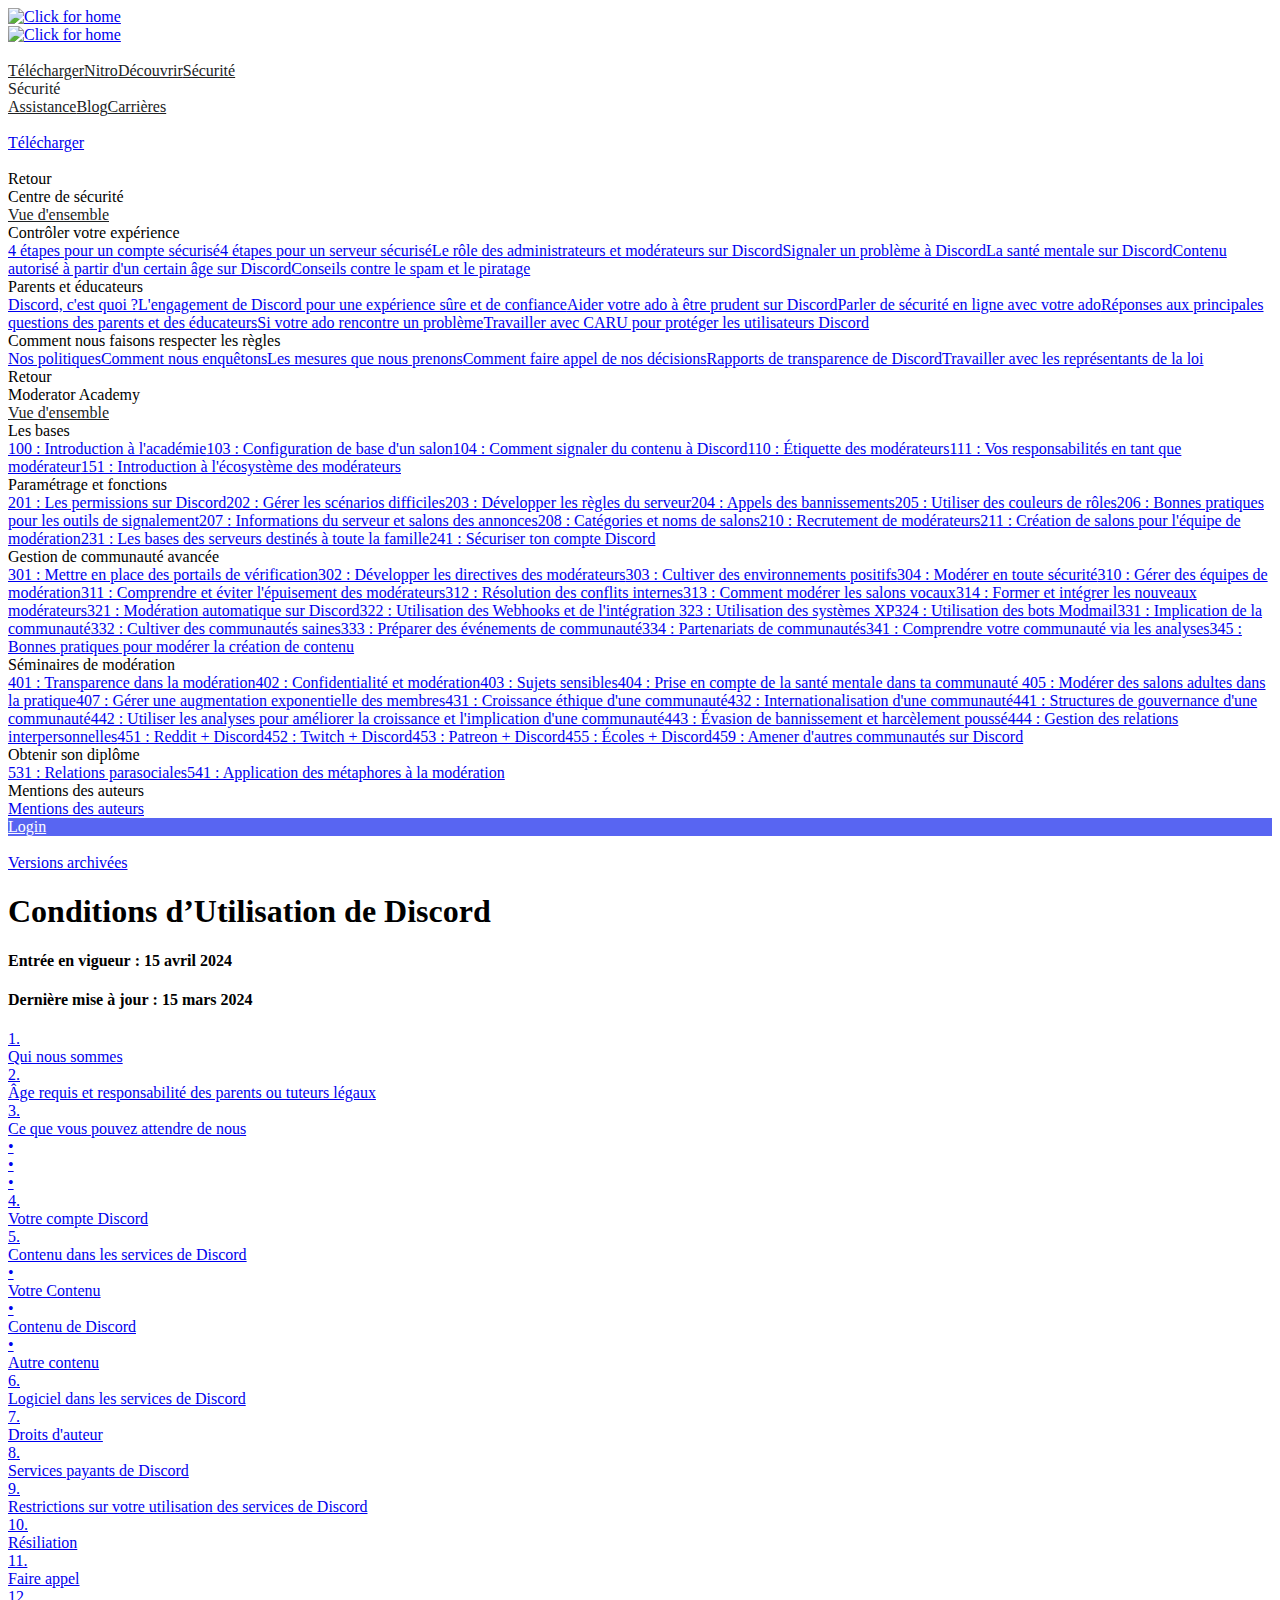
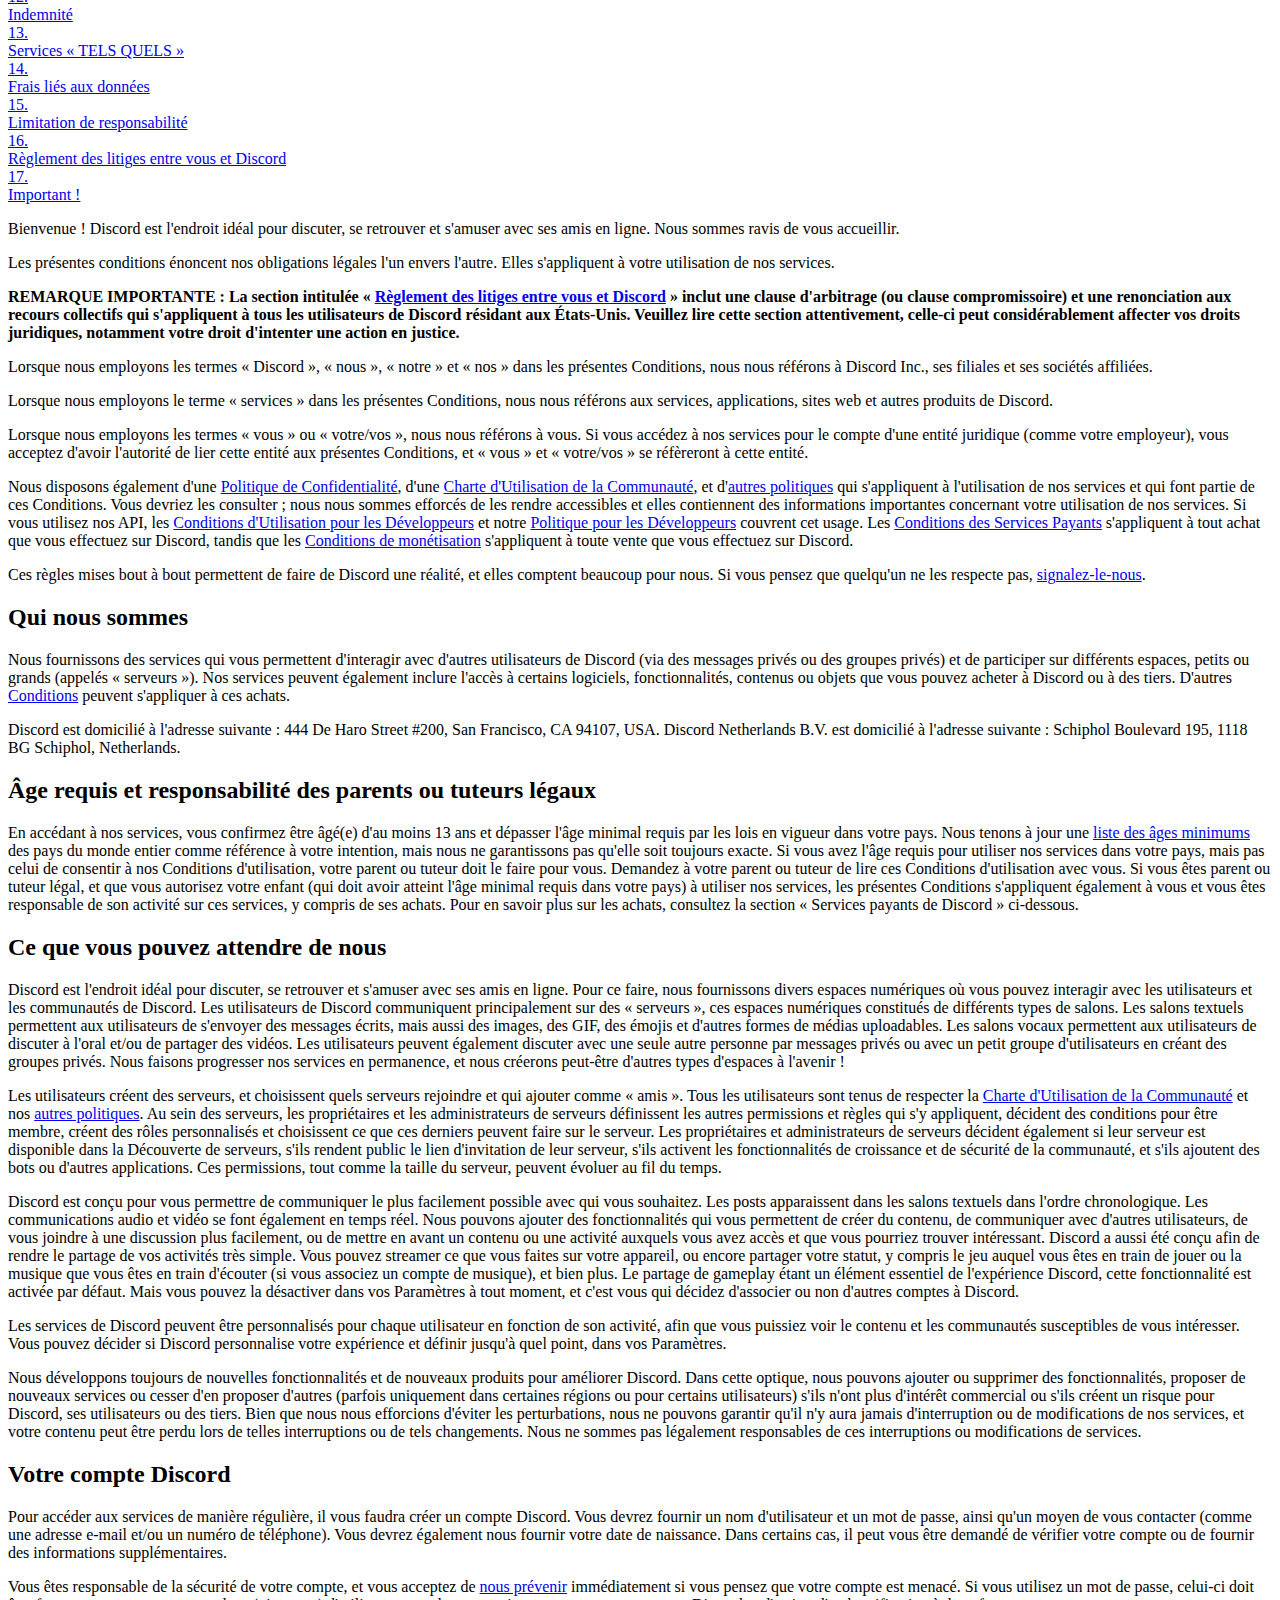
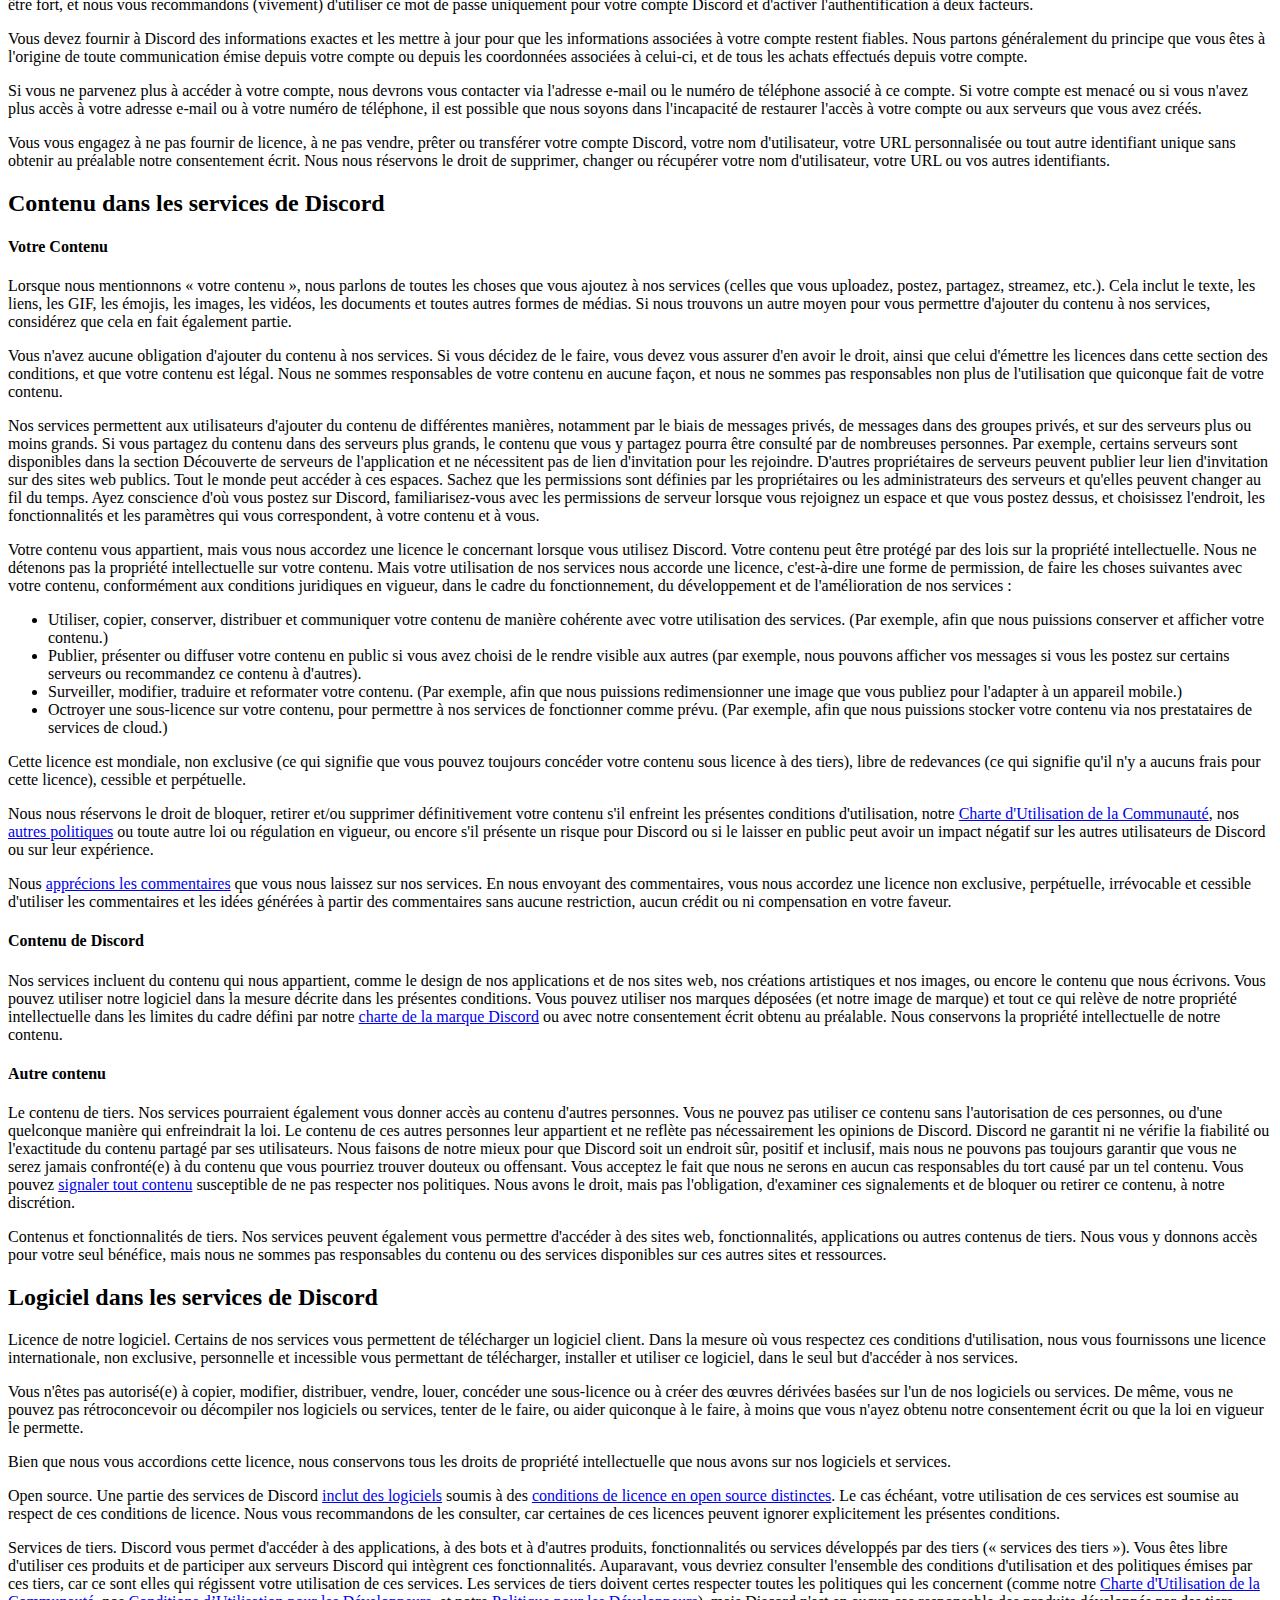
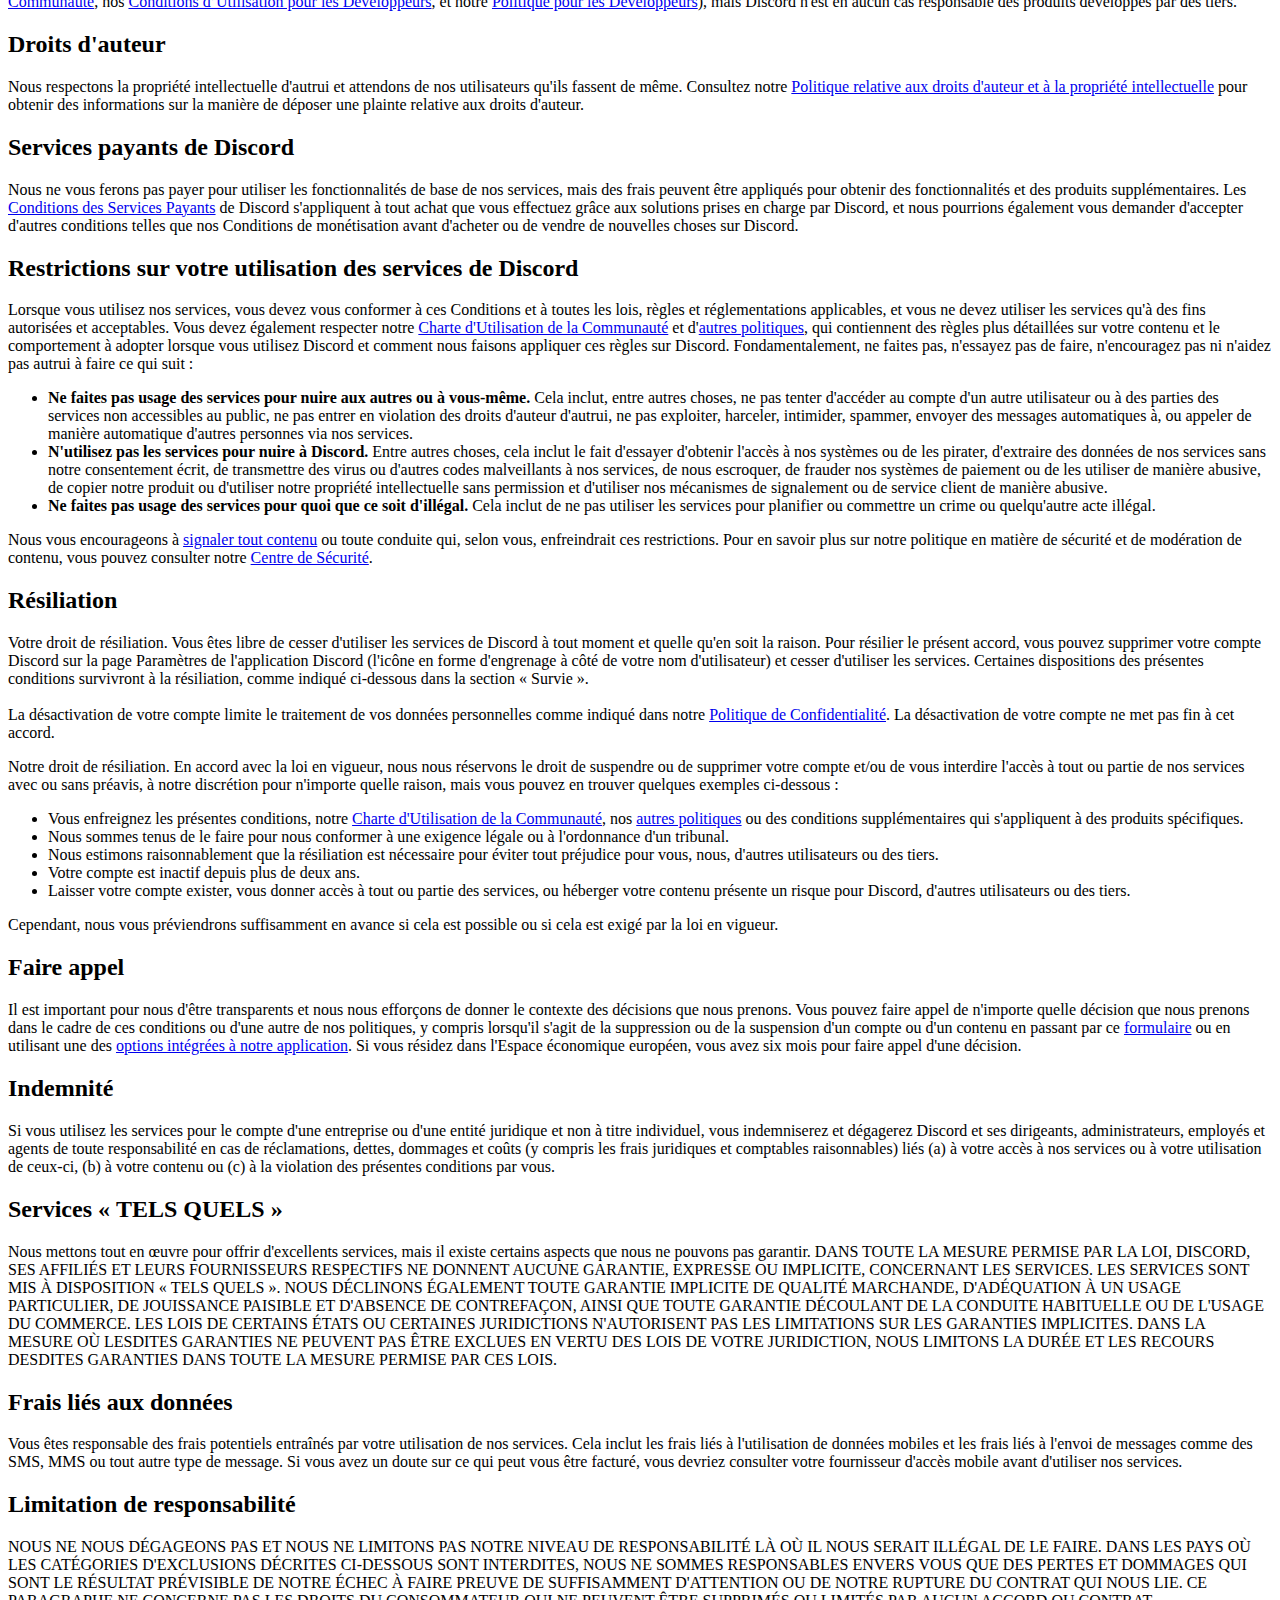
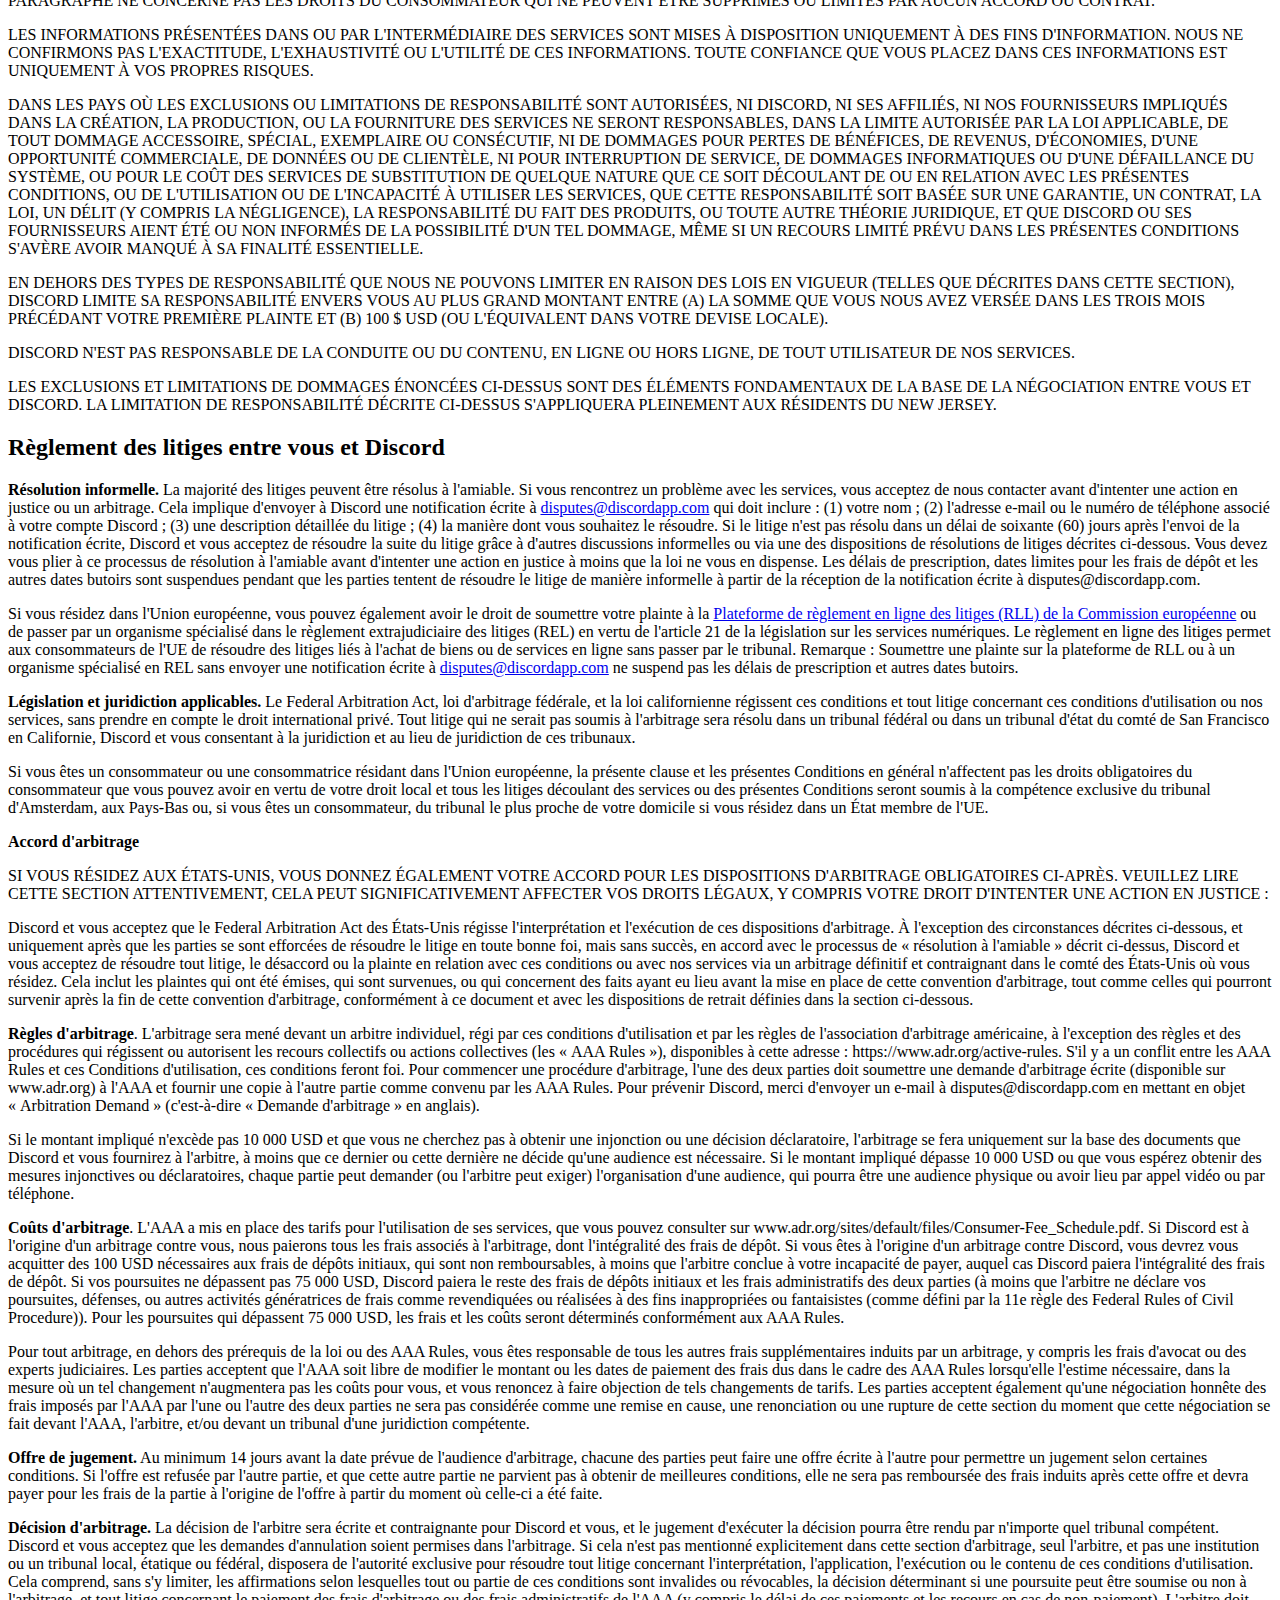
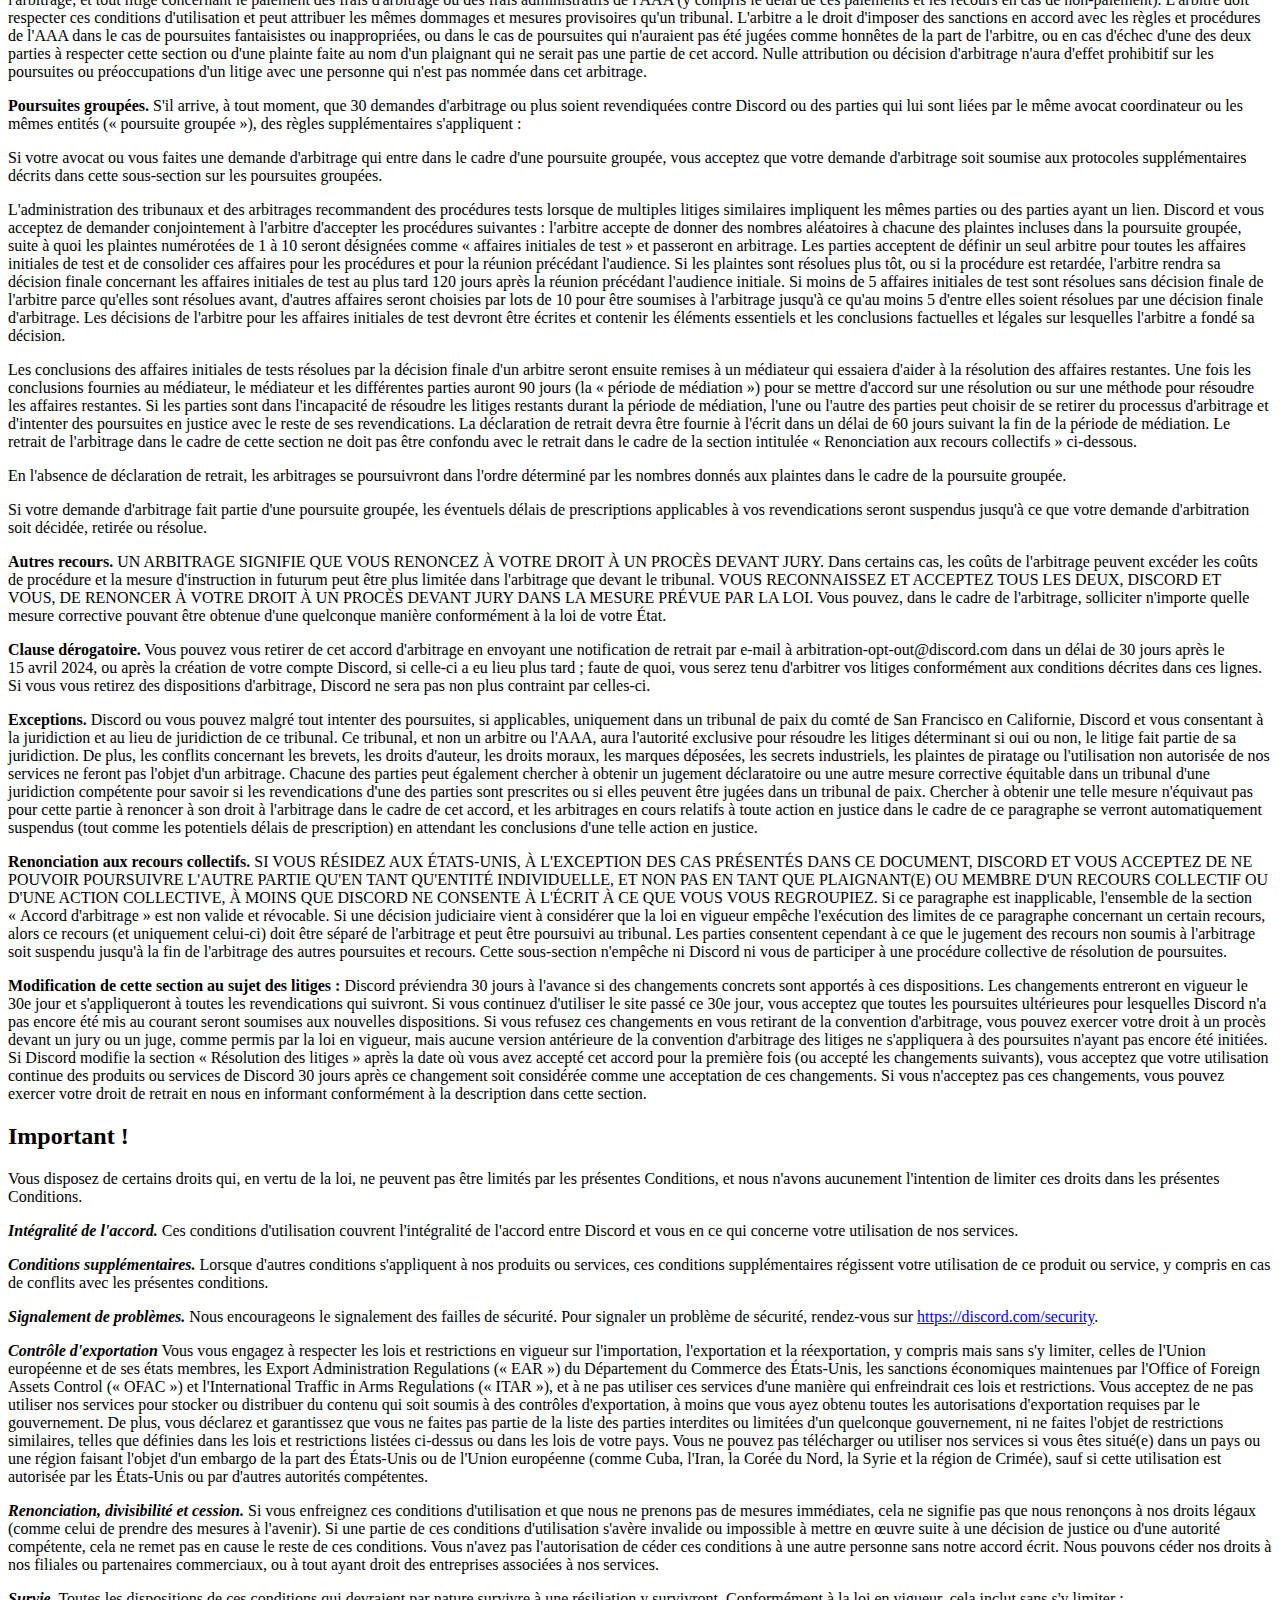
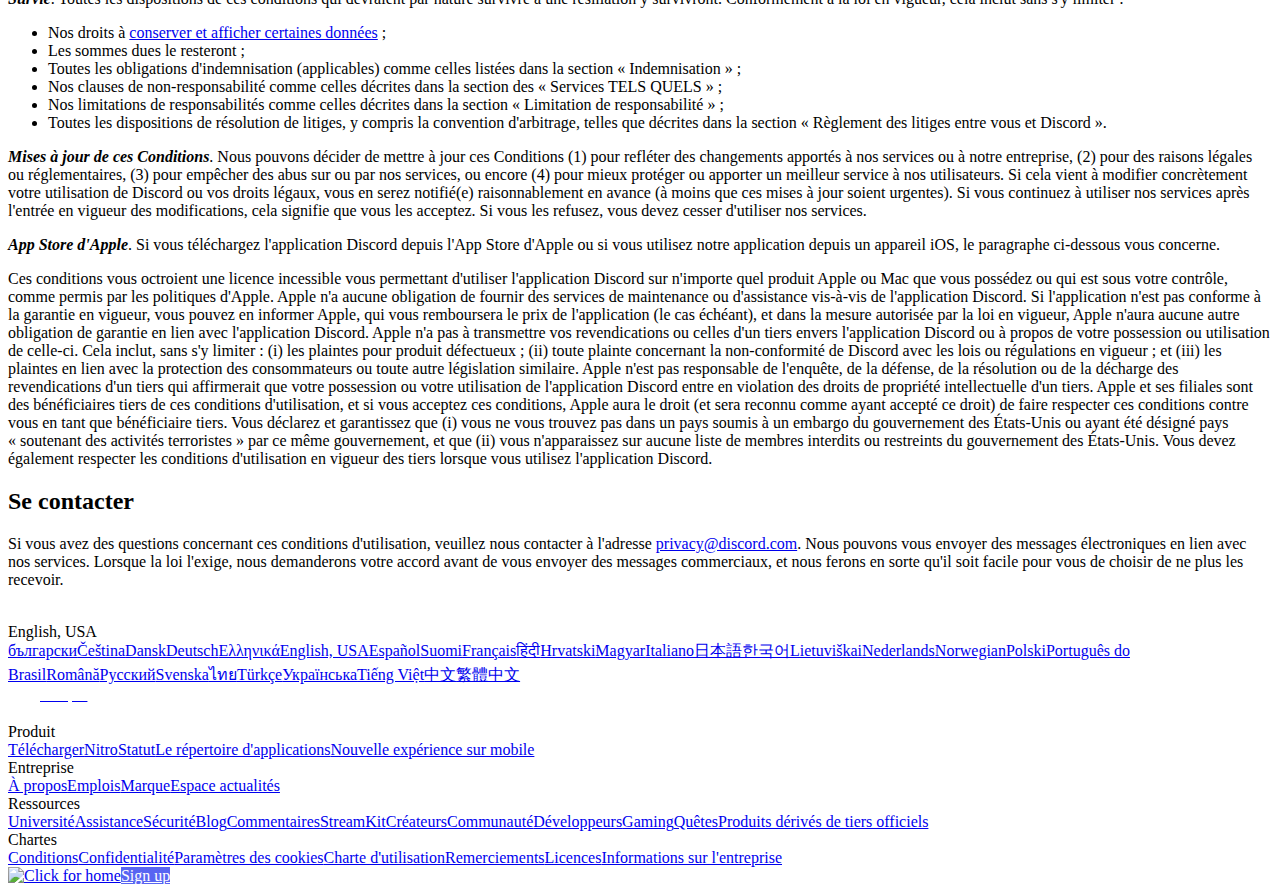
==== discord rrr.html @ 88ca781b "Add files via upload" ====
<!DOCTYPE html>
<html data-wf-domain="prod-wf1.discord.com" data-wf-page="65272890fd070a45d9fcf20d" data-wf-site="6257adef93867e50d84d30e2" data-wf-collection="65272890fd070a45d9fcf1a7" data-wf-item-slug="terms-of-service" class=" w-mod-js notranslate w-mod-ix" lang="fr"><head><style>.wf-force-outline-none[tabindex="-1"]:focus{outline:none;}</style><meta charset="utf-8"><title>Terms of Service | Discord</title><meta content="Read about Discord's Terms of Service" name="description"><meta content="Terms of Service | Discord" property="og:title"><meta content="Read about Discord's Terms of Service" property="og:description"><meta content="https://cdn.prod.website-files.com/625fe439fb70a9d901e138ab/66a27f28ded55ab00cdd40bd_665643dd8c7ac752237b5cef_Discord-OG-1200x630.jpg" property="og:image"><meta content="Terms of Service | Discord" property="twitter:title"><meta content="Read about Discord's Terms of Service" property="twitter:description"><meta content="https://cdn.prod.website-files.com/625fe439fb70a9d901e138ab/66a27f28ded55ab00cdd40bd_665643dd8c7ac752237b5cef_Discord-OG-1200x630.jpg" property="twitter:image"><meta property="og:type" content="website"><meta content="summary_large_image" name="twitter:card"><meta content="width=device-width, initial-scale=1" name="viewport"><link href="https://cdn.prod.website-files.com/6257adef93867e50d84d30e2/css/discord-2022.cd76a706c.min.css" rel="stylesheet" type="text/css"><link href="https://fonts.googleapis.com" rel="preconnect"><link href="https://fonts.gstatic.com" rel="preconnect" crossorigin="anonymous"><script type="text/javascript" id="www-widgetapi-script" src="https://www.youtube.com/s/player/a87a9450/www-widgetapi.vflset/www-widgetapi.js" async=""></script><script src="https://ajax.googleapis.com/ajax/libs/webfont/1.6.26/webfont.js" type="text/javascript"></script><script type="text/javascript">WebFont.load({  google: {    families: ["Press Start 2P:regular:cyrillic,latin","Poppins:200,300,regular,500,600,700,800,900"]  }});</script><script type="text/javascript">!function(o,c){var n=c.documentElement,t=" w-mod-";n.className+=t+"js",("ontouchstart"in o||o.DocumentTouch&&c instanceof DocumentTouch)&&(n.className+=t+"touch")}(window,document);</script><link href="https://cdn.prod.website-files.com/6257adef93867e50d84d30e2/62fddf0fde45a8baedcc7ee5_847541504914fd33810e70a0ea73177e%20(2)-1.png" rel="shortcut icon" type="image/x-icon"><link href="https://cdn.prod.website-files.com/6257adef93867e50d84d30e2/6266bc493fb42d4e27bb8393_847541504914fd33810e70a0ea73177e.ico" rel="apple-touch-icon"><script src="https://ajax.googleapis.com/ajax/libs/jquery/3.6.0/jquery.min.js"></script>
<script src="https://cdn.localizeapi.com/localize.js"></script><style type="text/css">var{font-style:inherit;}*[lz-editable]{border: 1px solid rgba(0,0,0,0.5);cursor:pointer;}*[lz-editable]:hover {background-color:rgba(255,255,255,0.1)}audio[lz-editable] {padding:5px;}</style><meta name="google" content="notranslate">
<script src="https://discord.com/webflow-scripts/head.js"></script>

<style>
.language{
    display:flex;
    user-select: none;
}
.language .lang-container {
    position: relative;
}

.language .lang-selector-container {
    display: flex;
    align-items: center;
    cursor: pointer;
}

.language .locale-container{
    display: flex;
    align-items: center;
}

.language .flag {
    width: 24px;
    height: 16px;
    margin-right: 8px;
}

.language .selector-language-name{
    color: #fff;
    font-size: 14px;
    line-height: 18px;
}

.language .arrow-icon{
    padding-left: 8px;
}

.language .lang-dropdown-container {
    z-index: 10;
    bottom: 100%;
    margin-bottom: 8px;
    position: absolute;
    background-color: #fff;
    border-radius: 8px;
    box-shadow: 0 1px 1px rgb(0 0 0 / 10%);
    overflow: hidden;
    display: none;
}

.language .lang-dropdown {
    max-height: 320px;
    min-width: 150px;
    overflow-x: hidden;
    overflow-y: auto;
    overscroll-behavior: contain;
}

.language .dropdown-item{
    padding: 8px;
}

.language .dropdown-clickable{
    cursor: pointer;
}

.language .dropdown-language-name{
    color: #23272a;
    font-size: 14px;
    line-height: 18px;
}

.flag-ru{
    content:url("https://cdn.prod.website-files.com/6257adef93867e50d84d30e2/62cb46f39e6ac4c46ce39566_ru.png");
}

.flag-bg{
    content:url("https://cdn.prod.website-files.com/6257adef93867e50d84d30e2/6257c2a1e7544e303083b2b1_bolg.png");
}
.flag-cs{
    content:url("https://cdn.prod.website-files.com/6257adef93867e50d84d30e2/62cb46f1254305732a01676d_cs.png");
}
.flag-da{
    content:url("https://cdn.prod.website-files.com/6257adef93867e50d84d30e2/62cb46f16128094022db6768_da.png");
}
.flag-de{
    content:url("https://cdn.prod.website-files.com/6257adef93867e50d84d30e2/62cb46f1c50496ce73c40d99_de.png");
}
.flag-en-GB {
    content:url("https://cdn.prod.website-files.com/6257adef93867e50d84d30e2/62d01c2078d11b68a1633276_Rectangle%201%20(3).svg");
}
.flag-el{
    content:url("https://cdn.prod.website-files.com/6257adef93867e50d84d30e2/62cb46f17c26b5fe5a53876f_el.png");
}
.flag-en-US{
    content:url("https://cdn.prod.website-files.com/6257adef93867e50d84d30e2/6257bf8b5ba300233705a542_en.png");
}
.flag-en{
    content:url("https://cdn.prod.website-files.com/6257adef93867e50d84d30e2/6257bf8b5ba300233705a542_en.png");
}
.flag-es{
    content:url("https://cdn.prod.website-files.com/6257adef93867e50d84d30e2/62cb46f14edab1b0029593fc_es-ES.png");
}
.flag-fi{
    content:url("https://cdn.prod.website-files.com/6257adef93867e50d84d30e2/62cb46f1921c0cf82fc59da7_fi.png");
}
.flag-fr{
    content:url("https://cdn.prod.website-files.com/6257adef93867e50d84d30e2/62cb46f1544a7ab7c66e9ccb_fr.png");
}
.flag-hi{
    content:url("https://cdn.prod.website-files.com/6257adef93867e50d84d30e2/62cb46f13fcb6e76c05b504e_hi.png");
}
.flag-hr{
    content:url("https://cdn.prod.website-files.com/6257adef93867e50d84d30e2/62cb46f1aeebe9064763c90c_hr.png");
}
.flag-hu{
    content:url("https://cdn.prod.website-files.com/6257adef93867e50d84d30e2/62cb46f19e6ac41dcce39561_hu.png");
}
.flag-it{
    content:url("https://cdn.prod.website-files.com/6257adef93867e50d84d30e2/62cb46f1bd099a25f8f77ea4_it.png");
}
.flag-ja{
    content:url("https://cdn.prod.website-files.com/6257adef93867e50d84d30e2/62cb46f1e819841940bec47d_ja.png");
}
.flag-ko{
    content:url("https://cdn.prod.website-files.com/6257adef93867e50d84d30e2/62cb46f125430509b9016776_ko.png");
}
.flag-lt{
    content:url("https://cdn.prod.website-files.com/6257adef93867e50d84d30e2/62cb46f14edab152b8959405_lt.png");
}
.flag-nl{
    content:url("https://cdn.prod.website-files.com/6257adef93867e50d84d30e2/62cb46f3e00ff80959abff2a_nl.png");
}
.flag-no{
    content:url("https://cdn.prod.website-files.com/6257adef93867e50d84d30e2/62cb46f37c26b5e22453877d_no.png");
}
.flag-pl{
    content:url("https://cdn.prod.website-files.com/6257adef93867e50d84d30e2/62cb46f3c504963019c40db7_pl.png");
}
.flag-pt-BR{
    content:url("https://cdn.prod.website-files.com/6257adef93867e50d84d30e2/62cb46f3d809bc2503e62bec_pt-BR.png");
}
.flag-ro{
    content:url("https://cdn.prod.website-files.com/6257adef93867e50d84d30e2/62cb46f36e94d725ce411ab6_ro.png");
}
.flag-sv{
    content:url("https://cdn.prod.website-files.com/6257adef93867e50d84d30e2/62cb46f49e6ac47674e39567_sv-SE.png");
}
.flag-th{
    content:url("https://cdn.prod.website-files.com/6257adef93867e50d84d30e2/62cb46f465c529bf26e211a1_th.png");
}
.flag-tr{
    content:url("https://cdn.prod.website-files.com/6257adef93867e50d84d30e2/62cb46f4e819848178bec4d1_tr.png");
}
.flag-uk{
    content:url("https://cdn.prod.website-files.com/6257adef93867e50d84d30e2/62cb46f37c26b54f6a53877f_uk.png");
}
.flag-vi{
    content:url("https://cdn.prod.website-files.com/6257adef93867e50d84d30e2/62cb46f4e819840d89bec4d2_vi.png");
}
.flag-zh-Hans{
    content:url("https://cdn.prod.website-files.com/6257adef93867e50d84d30e2/62cb46f49e6ac45f35e39568_zh-CN.png");
}
.flag-zh-TW{
    content:url("https://cdn.prod.website-files.com/6257adef93867e50d84d30e2/62cb46f33fcb6ea5c95b5069_zh-TW.png");
}
</style>


<style>
  
  .nav-bar-hack {
  	bottom: 0px !important;
    height: auto !important;
  }
  
  body a.w-webflow-badge {
    display: none !important;
  }
  
  body {
  	text-rendering: optimizeLegibility;
  }
  
  @media screen and (max-width: 476px) {
    .hide-on-mobile {
      display: none;
    }
  }
  
  .hr-style {
  border: 0;
  height: 8px;
  background-color: #F0F0F0;
  margin: 20px 0px;
  }
  
  .BlogBodyQuote {
  grid-column: 2/-1;
  font-size: 24px;
  line-height: 36px;
  padding: 0px 0px 15px 40px;
  font-style: italic;
  margin: 40px 0px 50px 0px;
}

.quote-text {
  width: 100%;
  margin-top: 10px;
}

.quote-icon {
  position: relative;
  top: 16px;
}

footer.quote-footer {
  font-size: 16px;
  margin-top: 20px;
  font-style: normal;
}
</style>

<style type="text/css">@media only screen and (max-width: 480px) {#localize-widget a, #localize-active-lang {padding:0 10px !important;min-width:auto !important;font-size:13px !important;height:33px !important;line-height:32px !important;}}#localize-widget.localize-right{ right:30px; }#localize-widget.localize-left{ left:30px; }#localize-widget, a#localize-widget,p#localize-widget,span#localize-widget,div#localize-widget{background: 0 0;border:0;font-size:100%;margin:0;outline:0;padding:0;vertical-align:baseline;font-family:sans-serif;}#localize-widget{display:none;max-height:90%;max-width:250px;overflow-y:auto;overflow-x:hidden;-ms-overflow-style: -ms-autohiding-scrollbar;margin-bottom:0;margin-top:0;position:fixed;bottom:0;z-index:999999;}#localize-active-lang, #localize-widget-langs a{max-width:250px;min-width:120px;text-decoration:none;cursor:pointer;border-bottom:0;text-align:center;overflow: hidden;text-overflow: clip;white-space: nowrap;box-sizing: border-box;}#localize-widget-langs a{display:none;font-size:12px;height:30px;line-height:30px;padding: 0 5px;}#localize-active-lang{font-size:14px !important;text-decoration:none;text-align:center!important;height:42px;line-height:42px;font-weight: normal!important;padding: 0 20px;display: block;}#localize-active-lang span{padding:5px;display:inline-block;border:3px solid currentColor;border-radius:10px;margin-bottom:3px;margin-right:2px;vertical-align: middle;}#localize-widget.localize-dark{color:#ffffff!important;background:rgba(0,0,0,.8)!important;}#localize-widget.localize-light{color:#000000!important;background:rgba(255,255,255,.8)!important;border: 1px solid #a3a3a3;}.localize-dark a, .localize-dark #localize-powered-by { color:#ffffff!important; }.localize-light a, .localize-light #localize-powered-by { color:#000000!important; }.localize-dark #localize-active-lang{background:#000000!important;color:#ffffff!important;}.localize-light #localize-active-lang{background:#ffffff!important;color:#000000!important;}#localize-widget.localize-right-top, #localize-widget.localize-left-top {top:0;bottom:auto;margin-top:-1px;}#localize-widget.localize-right-bottom, #localize-widget.localize-left-bottom {margin-bottom:-1px;}#localize-widget.localize-right-bottom, #localize-widget.localize-right-top {right:30px;}#localize-widget.localize-left-bottom, #localize-widget.localize-left-top {left:30px;}#localize-widget.localize-right-center, #localize-widget.localize-left-center {top:50%;bottom:auto;max-height:45%;}#localize-widget.localize-left-center {left:0;margin-left: -1px;}#localize-widget.localize-right-center {right:0;margin-right: -1px;}#localize-powered-by {display:none;width: 100%!important;text-align: center;opacity: 0.8;}#localize-powered-by span {font-size: 10px;padding: 8px 10px;max-width:250px;height:40px;line-height:40px;}#localize-powered-by a {color:inherit;}#localize-powered-by a:hover {text-decoration:none;}#localize-widget.show #localize-widget-langs:not(:empty) { padding-top:10px; }#localize-widget-langs a:hover{ opacity: 0.6; }#localize-widget.show #localize-powered-by { display: block !important; }#localize-widget.show #localize-widget-langs a { display: block !important; }@media (hover: hover), screen and (-ms-high-contrast: active), (-ms-high-contrast: none) {#localize-widget:hover #localize-widget-langs:not(:empty) { padding-top:10px; }#localize-widget:hover #localize-widget-langs a { display: block !important; }#localize-widget:hover #localize-powered-by { display: block !important; }}</style><script src="/w/assets/4c8a67905458a8900b8669938ed788dfc46ac81c/styles.js"></script></head><body><div data-animation="over-right" class="navbar w-nav" data-easing2="ease" data-easing="ease" data-collapse="medium" data-w-id="11496e0f-7a6b-6414-d08d-3c86f0aee120" role="banner" data-duration="400" data-doc-height="1"><div class="container-1180px is_nav"><a href="https://discord.com/" data-track-nav="landing" class="w-nav-brand"><img loading="lazy" src="https://cdn.prod.website-files.com/6257adef93867e50d84d30e2/6257d23c5fb25be7e0b6e220_Open%20Source%20Projects%20_%20Discord-7.svg" alt="Click for home" class="discord" style="opacity: 1; display: none;"><img loading="lazy" src="https://cdn.prod.website-files.com/6257adef93867e50d84d30e2/6257d377b13ff484638adb92_svg7.svg" alt="Click for home" class="discord-black" style="opacity: 1; display: block;"><img loading="lazy" src="https://cdn.prod.website-files.com/6257adef93867e50d84d30e2/625eb604bb8605784489d361_Discord-Logo%2BWordmark-Color%20(1).png" alt="Click for home" class="discord-blue"></a><nav role="navigation" class="nav-menu w-nav-menu"><div class="invert"><img src="https://cdn.prod.website-files.com/6257adef93867e50d84d30e2/6257d23c5fb25be7e0b6e220_Open%20Source%20Projects%20_%20Discord-7.svg" loading="lazy" alt="" class="discord2"></div><div class="div-block-4"><a href="https://discord.com/download" data-track-nav="download" class="nav-link w-nav-link" style="color: rgb(32, 34, 37);">Télécharger</a><a href="https://discord.com/nitro" data-track-nav="nitro" class="nav-link w-nav-link" style="color: rgb(32, 34, 37);">Nitro</a><a href="https://discord.com/servers" data-track-nav="safety" class="nav-link mobile-hide w-nav-link" style="color: rgb(32, 34, 37);">Découvrir</a><a href="https://discord.com/safety" data-track-nav="safety" class="nav-link mobile-hide w-nav-link" style="color: rgb(32, 34, 37);">Sécurité</a><div data-w-id="3c12489f-e38b-72fa-92c8-48b26d46b543" class="nav-link-arrow" style="color: rgb(32, 34, 37);">Sécurité</div><a href="https://support.discord.com/hc" data-track-nav="support" class="nav-link w-nav-link" style="color: rgb(32, 34, 37);">Assistance</a><a href="https://discord.com/blog" data-track-nav="blog" class="nav-link w-nav-link" style="color: rgb(32, 34, 37);">Blog</a><a href="https://discord.com/careers" data-track-nav="jobs" class="nav-link w-nav-link" style="color: rgb(32, 34, 37);">Carrières</a></div><div class="div-block-absol"><a href="https://discord.com/api/downloads/distributions/app/installers/latest?channel=stable&amp;platform=win&amp;arch=x86" class="button-blue-menu download-button w-inline-block"><img src="https://cdn.prod.website-files.com/6257adef93867e50d84d30e2/6259470cb8f7d17c38408689_Frame.svg" loading="lazy" alt="" class="img-8px"><div class="new-dark-button download-button mobile">Télécharger</div></a></div><img src="https://cdn.prod.website-files.com/6257adef93867e50d84d30e2/62594869635af64d3e8a9a63_Frame.svg" loading="lazy" alt="" class="x"><div class="div-block-nav"><div data-w-id="3c12489f-e38b-72fa-92c8-48b26d46b552" class="p-16px-black2 _400">Retour</div><div class="paragraph-20px-top16px _500">Centre de sécurité</div><a href="https://discord.com/safety" class="nav-link" style="color: rgb(32, 34, 37);">Vue d'ensemble</a><div class="line-grey"></div><div class="paragraph-20px-top16px _500">Contrôler votre expérience</div><a href="/safety/360043857751-four-steps-to-a-super-safe-account" class="link-grey-16px">4&nbsp;étapes pour un compte sécurisé</a><a href="/safety/360043653152-four-steps-to-a-super-safe-server" class="link-grey-16px">4&nbsp;étapes pour un serveur sécurisé</a><a href="/safety/360044103531-role-of-administrators-and-moderators-on-discord" class="link-grey-16px">Le rôle des administrateurs et modérateurs sur Discord</a><a href="https://discord.com/safety/360044103651-reporting-abusive-behavior-to-discord" class="link-grey-16px">Signaler un problème à Discord</a><a href="/safety/360044103771-mental-health-on-discord" class="link-grey-16px">La santé mentale sur Discord</a><a href="/safety/360043653552-age-restricted-content-on-discord" class="link-grey-16px">Contenu autorisé à partir d'un certain âge sur Discord</a><a href="/safety/360044104071-tips-against-spam-and-hacking" class="link-grey-16px">Conseils contre le spam et le piratage</a><div class="line-grey"></div><div class="paragraph-20px-top16px _500">Parents et éducateurs</div><a href="/safety/360044149331-what-is-discord" class="link-grey-16px">Discord, c'est quoi&nbsp;?</a><a href="/safety/360043700632-discords-commitment-to-a-safe-and-trusted-experience" class="link-grey-16px">L'engagement de Discord pour une expérience sûre et de confiance</a><a href="/safety/360044153831-helping-your-teen-stay-safe-on-discord" class="link-grey-16px">Aider votre ado à être prudent sur Discord</a><a href="/safety/360044154611-talking-about-online-safety-with-your-teen" class="link-grey-16px">Parler de sécurité en ligne avec votre ado</a><a href="/safety/360044149591-answering-parents-and-educators-top-questions" class="link-grey-16px">Réponses aux principales questions des parents et des éducateurs</a><a href="/safety/360044154771-if-your-teen-encounters-an-issue" class="link-grey-16px">Si votre ado rencontre un problème</a><a href="/safety/360057166133-working-with-caru-to-protect-users-on-discord" class="link-grey-16px">Travailler avec CARU pour protéger les utilisateurs Discord</a><div class="line-grey"></div><div class="paragraph-20px-top16px _500">Comment nous faisons respecter les règles</div><a href="/safety/360043709612-our-policies" class="link-grey-16px">Nos politiques</a><a href="/safety/360043712132-how-we-investigate" class="link-grey-16px">Comment nous enquêtons</a><a href="/safety/360044159011-what-actions-we-take" class="link-grey-16px">Les mesures que nous prenons</a><a href="/safety/360043712172-how-you-can-appeal-our-actions" class="link-grey-16px">Comment faire appel de nos décisions</a><a href="/safety/360043712232-discords-transparency-report" class="link-grey-16px">Rapports de transparence de Discord</a><a href="/safety/360044157931-working-with-law-enforcement" class="link-grey-16px">Travailler avec les représentants de la loi</a></div><div class="div-block-nav-2"><div data-w-id="3c12489f-e38b-72fa-92c8-48b26d46b58a" class="p-16px-black2 _400">Retour</div><div class="paragraph-20px-top16px _500">Moderator Academy</div><a href="https://discord.com/moderation" class="nav-link" style="color: rgb(32, 34, 37);">Vue d'ensemble</a><div class="line-grey"></div><div class="paragraph-20px-top16px _500">Les bases</div><a href="/moderation/4405266071063-100-an-intro-to-the-dma" class="link-grey-16px">100&nbsp;: Introduction à l'académie</a><a href="/moderation/360060481813-103-basic-channel-setup" class="link-grey-16px">103&nbsp;: Configuration de base d'un salon</a><a href="/moderation/360058643194-104-how-to-report-content-to-discord" class="link-grey-16px">104&nbsp;: Comment signaler du contenu à Discord</a><a href="/moderation/4405230698519-110-moderator-etiquette" class="link-grey-16px">110&nbsp;: Étiquette des modérateurs</a><a href="/moderation/4405230544663-111-your-responsibilities-as-a-moderator" class="link-grey-16px">111&nbsp;: Vos responsabilités en tant que modérateur</a><a href="/moderation/151-an-intro-to-the-moderator-ecosystem" class="link-grey-16px">151&nbsp;: Introduction à l'écosystème des modérateurs</a><div class="line-grey"></div><div class="paragraph-20px-top16px _500">Paramétrage et fonctions</div><a href="/moderation/1500000176222-201-permissions-on-discord" class="link-grey-16px">201&nbsp;: Les permissions sur Discord</a><a href="/moderation/360060483713-202-handling-difficult-scenarios" class="link-grey-16px">202&nbsp;: Gérer les scénarios difficiles</a><a href="/moderation/1500000176081-203-developing-server-rules" class="link-grey-16px">203&nbsp;: Développer les règles du serveur</a><a href="/moderation/360060483733-204-ban-appeals" class="link-grey-16px">204&nbsp;: Appels des bannissements</a><a href="/moderation/4405270345623-205-utilizing-role-colors" class="link-grey-16px">205&nbsp;: Utiliser des couleurs de rôles</a><a href="/moderation/4405231390231-206-best-practices-for-reporting-tools" class="link-grey-16px">206&nbsp;: Bonnes pratiques pour les outils de signalement</a><a href="/moderation/207-server-information-and-announcement-channels" class="link-grey-16px">207&nbsp;: Informations du serveur et salons des annonces</a><a href="/moderation/208-channel-categories-and-names" class="link-grey-16px">208&nbsp;: Catégories et noms de salons</a><a href="/moderation/1500000177601-210-moderator-recruitment" class="link-grey-16px">210&nbsp;: Recrutement de modérateurs</a><a href="/moderation/211-creating-moderation-team-channels" class="link-grey-16px">211&nbsp;: Création de salons pour l'équipe de modération</a><a href="/moderation/231-fundamentals-of-family-friendly-servers" class="link-grey-16px">231&nbsp;: Les bases des serveurs destinés à toute la famille</a><a href="/moderation/241-securing-your-discord-account" class="link-grey-16px">241&nbsp;: Sécuriser ton compte Discord</a><div class="line-grey"></div><div class="paragraph-20px-top16px _500">Gestion de communauté avancée</div><a href="/moderation/1500000177981-301-implementing-verification-gates" class="link-grey-16px">301&nbsp;: Mettre en place des portails de vérification</a><a href="/moderation/1500000178021-302-developing-moderator-guidelines" class="link-grey-16px">302&nbsp;: Développer les directives des modérateurs</a><a href="/moderation/1500000178101-303-facilitating-positive-environments" class="link-grey-16px">303&nbsp;: Cultiver des environnements positifs</a><a href="/moderation/304-moderating-safely-and-securely" class="link-grey-16px">304&nbsp;: Modérer en toute sécurité</a><a href="/moderation/1500000178661-310-managing-moderation-teams" class="link-grey-16px">310&nbsp;: Gérer des équipes de modération</a><a href="/moderation/360058645534-311-understanding-and-avoiding-moderator-burnout" class="link-grey-16px">311&nbsp;: Comprendre et éviter l'épuisement des modérateurs</a><a href="/moderation/4405272652951-312-internal-conflict-resolution" class="link-grey-16px">312&nbsp;: Résolution des conflits internes</a><a href="/moderation/4405269299351-313-how-to-moderate-voice-channels" class="link-grey-16px">313&nbsp;: Comment modérer les salons vocaux</a><a href="/moderation/4405231667735-314-training-and-onboarding-new-moderators" class="link-grey-16px">314&nbsp;: Former et intégrer les nouveaux modérateurs</a><a href="/moderation/1500000178701-321-auto-moderation-in-discord" class="link-grey-16px">321&nbsp;: Modération automatique sur Discord</a><a href="/moderation/4405223159703-322-using-webhooks-and-embeds" class="link-grey-16px">322&nbsp;: Utilisation des Webhooks et de l'intégration </a><a href="/moderation/360058645954-323-using-xp-systems" class="link-grey-16px">323&nbsp;: Utilisation des systèmes XP</a><a href="/moderation/324-using-modmail-bots" class="link-grey-16px">324&nbsp;: Utilisation des bots Modmail</a><a href="/moderation/4405230922135-331-community-engagement" class="link-grey-16px">331&nbsp;: Implication de la communauté</a><a href="/moderation/1500000178942-332-fostering-healthy-communities" class="link-grey-16px">332&nbsp;: Cultiver des communautés saines</a><a href="/moderation/1500000179501-333-planning-community-events" class="link-grey-16px">333&nbsp;: Préparer des événements de communauté</a><a href="/moderation/4405223941015-334-community-partnerships" class="link-grey-16px">334&nbsp;: Partenariats de communautés</a><a href="/moderation/1500000179521-341-understanding-your-community-through-insights" class="link-grey-16px">341&nbsp;: Comprendre votre communauté via les analyses</a><a href="/moderation/345-best-practices-for-moderating-content-creation" class="link-grey-16px">345&nbsp;: Bonnes pratiques pour modérer la création de contenu</a><div class="line-grey"></div><div class="paragraph-20px-top16px _500">Séminaires de modération</div><a href="/moderation/360058646314-401-transparency-in-moderation" class="link-grey-16px">401&nbsp;: Transparence dans la modération</a><a href="/moderation/402-confidentiality-in-moderation" class="link-grey-16px">402&nbsp;: Confidentialité et modération</a><a href="/moderation/360060486873-403-sensitive-topics" class="link-grey-16px">403&nbsp;: Sujets sensibles</a><a href="/moderation/404-considering-mental-health-in-your-community" class="link-grey-16px">404&nbsp;: Prise en compte de la santé mentale dans ta communauté </a><a href="/moderation/1500000179641-405-practicalities-of-moderating-adult-channels" class="link-grey-16px">405&nbsp;: Modérer des salons adultes dans la pratique</a><a href="/moderation/4405271413911-407-managing-exponential-membership-growth" class="link-grey-16px">407&nbsp;: Gérer une augmentation exponentielle des membres</a><a href="/moderation/431-ethical-community-growth" class="link-grey-16px">431&nbsp;: Croissance éthique d'une communauté</a><a href="/moderation/1500000179162-432-internationalization-of-a-community" class="link-grey-16px">432&nbsp;: Internationalisation d'une communauté</a><a href="/moderation/1500000179202-441-community-governance-structures" class="link-grey-16px">441&nbsp;: Structures de gouvernance d'une communauté</a><a href="/moderation/360060487033-442-using-insights-to-improve-community-growth-and-engagement" class="link-grey-16px">442&nbsp;: Utiliser les analyses pour améliorer la croissance et l'implication d'une communauté</a><a href="/moderation/360060487093-443-ban-evasion-and-advanced-harassment" class="link-grey-16px">443 : Évasion de bannissement et harcèlement poussé</a><a href="/moderation/444-managing-interpersonal-relationships" class="link-grey-16px">444&nbsp;: Gestion des relations interpersonnelles</a><a href="/moderation/1500000179901-451-reddit-x-discord" class="link-grey-16px">451&nbsp;: Reddit&nbsp;+ Discord</a><a href="/moderation/360060487193-452-twitch-x-discord" class="link-grey-16px">452&nbsp;: Twitch&nbsp;+ Discord</a><a href="/moderation/4405267400855-453-patreon-x-discord" class="link-grey-16px">453&nbsp;: Patreon&nbsp;+ Discord</a><a href="/moderation/4405270055063-455-schools-x-discord" class="link-grey-16px">455&nbsp;: Écoles&nbsp;+ Discord</a><a href="/moderation/1500000179981-459-bringing-other-communities-to-discord" class="link-grey-16px">459&nbsp;: Amener d'autres communautés sur Discord</a><div class="line-grey"></div><div class="paragraph-20px-top16px _500">Obtenir son diplôme</div><a href="/moderation/405230072215-531-parasocial-relationships" class="link-grey-16px">531&nbsp;: Relations parasociales</a><a href="/moderation/541-the-application-of-metaphors-in-moderation" class="link-grey-16px">541&nbsp;: Application des métaphores à la modération</a><div class="padding-56px"></div><div class="line-grey"></div><div class="paragraph-20px-top16px _500 hiden">Mentions des auteurs</div><a href="#" class="link-grey-16px end hiden">Mentions des auteurs</a></div></nav><div class="nav_button-wrap"><a href="https://discord.com/channels/@me" data-track-nav="navbar-open-button" data-track="login" data-w-id="d401b435-a33a-66f0-c377-0d1fab7a101c" class="button-white login-button-js w-button" style="opacity: 1; display: block; color: rgb(255, 255, 255); background-color: rgb(88, 101, 242);">Ouvrir Discord</a></div><div class="menu-button w-nav-button" style="-webkit-user-select: text;" aria-label="menu" role="button" tabindex="0" aria-controls="w-nav-overlay-0" aria-haspopup="menu" aria-expanded="false"><img loading="lazy" src="https://cdn.prod.website-files.com/6257adef93867e50d84d30e2/625846fc39fbe53385840143_1%20(3).svg" alt=""><img loading="lazy" src="https://cdn.prod.website-files.com/6257adef93867e50d84d30e2/625846fc39fbe53385840143_1%20(3).svg" alt="" class="invert-color-black" style="display: block;"><div class="mubu-btn"></div></div></div><div class="w-nav-overlay" data-wf-ignore="" id="w-nav-overlay-0"></div></div><div class="section-rich"><div class="container780"><a href="/archive" class="archived-link w-inline-block"><div class="new-link-small">Versions archivées</div></a></div><div class="container780 left-vert"><h1 class="new-h1">Conditions d’Utilisation de Discord</h1><div class="rich-terms w-richtext"><h4>Entrée en vigueur&nbsp;: 15&nbsp;avril&nbsp;2024</h4><h4>Dernière mise à jour&nbsp;: 15&nbsp;mars&nbsp;2024</h4></div><a href="#1" class="link-terms w-inline-block"><div class="menu-numbers">1. </div><div>Qui nous sommes</div></a><a href="#2" class="link-terms w-inline-block"><div class="menu-numbers">2. </div><div>Âge requis et responsabilité des parents ou tuteurs légaux</div></a><a href="#3" class="link-terms w-inline-block"><div class="menu-numbers">3. </div><div>Ce que vous pouvez attendre de nous</div></a><a href="#3" class="link-terms _30px w-inline-block w-condition-invisible"><div class="menu-numbers bl">• </div><div class="w-dyn-bind-empty"></div></a><a href="#3" class="link-terms _30px w-inline-block w-condition-invisible"><div class="menu-numbers bl">• </div><div class="w-dyn-bind-empty"></div></a><a href="#3" class="link-terms _30px w-inline-block w-condition-invisible"><div class="menu-numbers bl">• </div><div class="w-dyn-bind-empty"></div></a><a href="#4" class="link-terms w-inline-block"><div class="menu-numbers">4. </div><div>Votre compte Discord</div></a><a href="#5" class="link-terms w-inline-block"><div class="menu-numbers">5. </div><div>Contenu dans les services de Discord</div></a><a href="#5" class="link-terms _30px w-inline-block"><div class="menu-numbers bl">• </div><div>Votre Contenu</div></a><a href="#5" class="link-terms _30px w-inline-block"><div class="menu-numbers bl">• </div><div>Contenu de Discord</div></a><a href="#5" class="link-terms _30px w-inline-block"><div class="menu-numbers bl">• </div><div>Autre contenu</div></a><a href="#6" class="link-terms w-inline-block"><div class="menu-numbers">6. </div><div>Logiciel dans les services de Discord</div></a><a href="#7" class="link-terms w-inline-block"><div class="menu-numbers">7. </div><div>Droits d'auteur</div></a><a href="#8" class="link-terms w-inline-block"><div class="menu-numbers">8. </div><div>Services payants de Discord</div></a><a href="#9" class="link-terms w-inline-block"><div class="menu-numbers">9. </div><div>Restrictions sur votre utilisation des services de Discord</div></a><a href="#10" class="link-terms w-inline-block"><div class="menu-numbers">10. </div><div>Résiliation</div></a><a href="#11" class="link-terms w-inline-block"><div class="menu-numbers">11. </div><div>Faire appel</div></a><a href="#12" class="link-terms w-inline-block"><div class="menu-numbers">12. </div><div>Indemnité</div></a><a href="#13" class="link-terms w-inline-block"><div class="menu-numbers">13. </div><div>Services «&nbsp;TELS QUELS&nbsp;»</div></a><a href="#14" class="link-terms w-inline-block"><div class="menu-numbers">14. </div><div>Frais liés aux données</div></a><a href="#15" class="link-terms w-inline-block"><div class="menu-numbers">15. </div><div>Limitation de responsabilité</div></a><a href="#16" class="link-terms w-inline-block"><div class="menu-numbers">16. </div><div>Règlement des litiges entre vous et Discord</div></a><a href="#17" class="link-terms w-inline-block"><div class="menu-numbers">17. </div><div>Important&nbsp;!</div></a><div class="rich-guidlines-negative w-richtext"><p>Bienvenue&nbsp;! Discord est l'endroit idéal pour discuter, se retrouver et s'amuser avec ses amis en ligne. Nous sommes ravis de vous accueillir.</p><p>Les présentes conditions énoncent nos obligations légales l'un envers l'autre. Elles s'appliquent à votre utilisation de nos services.</p><p><strong>REMARQUE IMPORTANTE&nbsp;: La section intitulée «&nbsp;</strong><a href="https://discord.com/terms#16"><strong>Règlement des litiges entre vous et Discord</strong></a><strong>&nbsp;» inclut une clause d'arbitrage (ou clause compromissoire) et une renonciation aux recours collectifs qui s'appliquent à tous les utilisateurs de Discord résidant aux États-Unis. Veuillez lire cette section attentivement, celle-ci peut considérablement affecter vos droits juridiques, notamment votre droit d'intenter une action en justice.</strong></p><p>Lorsque nous employons les termes «&nbsp;Discord&nbsp;», «&nbsp;nous&nbsp;», «&nbsp;notre&nbsp;» et «&nbsp;nos&nbsp;» dans les présentes Conditions, nous nous référons à Discord Inc., ses filiales et ses sociétés affiliées.</p><p>Lorsque nous employons le terme «&nbsp;services&nbsp;» dans les présentes Conditions, nous nous référons aux services, applications, sites web et autres produits de Discord.</p><p>Lorsque nous employons les termes «&nbsp;vous&nbsp;» ou «&nbsp;votre/vos&nbsp;», nous nous référons à vous. Si vous accédez à nos services pour le compte d'une entité juridique (comme votre employeur), vous acceptez d'avoir l'autorité de lier cette entité aux présentes Conditions, et «&nbsp;vous&nbsp;» et «&nbsp;votre/vos&nbsp;» se réfèreront à cette entité.</p><p>Nous disposons également d'une <a href="https://discord.com/privacy">Politique de Confidentialité</a>, d'une <a href="https://discord.com/guidelines">Charte d'Utilisation de la Communauté</a>, et d'<a href="https://support.discord.com/hc/articles/4420312247575">autres politiques</a> qui s'appliquent à l'utilisation de nos services et qui font partie de ces Conditions. Vous devriez les consulter&nbsp;; nous nous sommes efforcés de les rendre accessibles et elles contiennent des informations importantes concernant votre utilisation de nos services. Si vous utilisez nos API, les <a href="https://discord.com/developers/docs/legal">Conditions d'Utilisation pour les Développeurs</a> et notre <a href="https://discord.com/developers/docs/policy">Politique pour les Développeurs</a> couvrent cet usage. Les <a href="https://discord.com/terms/paid-services-terms">Conditions des Services Payants</a> s'appliquent à tout achat que vous effectuez sur Discord, tandis que les <a href="https://support.discord.com/hc/en-us/articles/5330075836311-Monetization-Terms">Conditions de monétisation</a> s'appliquent à toute vente que vous effectuez sur Discord.</p><p>Ces règles mises bout à bout permettent de faire de Discord une réalité, et elles comptent beaucoup pour nous. Si vous pensez que quelqu'un ne les respecte pas, <a href="https://discord.com/safety/360044103651-reporting-abusive-behavior-to-discord">signalez-le-nous</a>.</p></div><div id="1" class="rich-guidlines-negative _1 w-richtext"><h2>Qui nous sommes</h2><p>Nous fournissons des services qui vous permettent d'interagir avec d'autres utilisateurs de Discord (via des messages privés ou des groupes privés) et de participer sur différents espaces, petits ou grands (appelés «&nbsp;serveurs&nbsp;»). Nos services peuvent également inclure l'accès à certains logiciels, fonctionnalités, contenus ou objets que vous pouvez acheter à Discord ou à des tiers. D'autres <a href="https://discord.com/terms/paid-services-terms">Conditions</a> peuvent s'appliquer à ces achats.</p><p>Discord est domicilié à l'adresse suivante&nbsp;: 444 De Haro Street #200, San Francisco, CA 94107, USA. Discord Netherlands B.V. est domicilié à l'adresse suivante&nbsp;: Schiphol Boulevard 195, 1118 BG Schiphol, Netherlands.</p></div><div id="2" class="rich-guidlines-negative w-richtext"><h2>Âge requis et responsabilité des parents ou tuteurs légaux</h2><p>En accédant à nos services, vous confirmez être âgé(e) d'au moins 13&nbsp;ans et dépasser l'âge minimal requis par les lois en vigueur dans votre pays. Nous tenons à jour une <a href="https://support.discord.com/hc/en-us/articles/360040724612">liste des âges minimums</a> des pays du monde entier comme référence à votre intention, mais nous ne garantissons pas qu'elle soit toujours exacte. Si vous avez l'âge requis pour utiliser nos services dans votre pays, mais pas celui de consentir à nos Conditions d'utilisation, votre parent ou tuteur doit le faire pour vous. Demandez à votre parent ou tuteur de lire ces Conditions d'utilisation avec vous. Si vous êtes parent ou tuteur légal, et que vous autorisez votre enfant (qui doit avoir atteint l'âge minimal requis dans votre pays) à utiliser nos services, les présentes Conditions s'appliquent également à vous et vous êtes responsable de son activité sur ces services, y compris de ses achats. Pour en savoir plus sur les achats, consultez la section «&nbsp;Services payants de Discord&nbsp;» ci-dessous.</p></div><div id="3" class="rich-guidlines-negative w-richtext"><h2>Ce que vous pouvez attendre de nous</h2><p>Discord est l'endroit idéal pour discuter, se retrouver et s'amuser avec ses amis en ligne. Pour ce faire, nous fournissons divers espaces numériques où vous pouvez interagir avec les utilisateurs et les communautés de Discord. Les utilisateurs de Discord communiquent principalement sur des «&nbsp;serveurs&nbsp;», ces espaces numériques constitués de différents types de salons. Les salons textuels permettent aux utilisateurs de s'envoyer des messages écrits, mais aussi des images, des GIF, des émojis et d'autres formes de médias uploadables. Les salons vocaux permettent aux utilisateurs de discuter à l'oral et/ou de partager des vidéos. Les utilisateurs peuvent également discuter avec une seule autre personne par messages privés ou avec un petit groupe d'utilisateurs en créant des groupes privés. Nous faisons progresser nos services en permanence, et nous créerons peut-être d'autres types d'espaces à l'avenir&nbsp;!</p><p>Les utilisateurs créent des serveurs, et choisissent quels serveurs rejoindre et qui ajouter comme «&nbsp;amis&nbsp;». Tous les utilisateurs sont tenus de respecter la <a href="http://discord.com/guidelines">Charte d'Utilisation de la Communauté</a> et nos <a href="https://support.discord.com/hc/en-us/articles/4420312247575-Additional-Terms-and-Policies">autres politiques</a>. Au sein des serveurs, les propriétaires et les administrateurs de serveurs définissent les autres permissions et règles qui s'y appliquent, décident des conditions pour être membre, créent des rôles personnalisés et choisissent ce que ces derniers peuvent faire sur le serveur. Les propriétaires et administrateurs de serveurs décident également si leur serveur est disponible dans la Découverte de serveurs, s'ils rendent public le lien d'invitation de leur serveur, s'ils activent les fonctionnalités de croissance et de sécurité de la communauté, et s'ils ajoutent des bots ou d'autres applications. Ces permissions, tout comme la taille du serveur, peuvent évoluer au fil du temps.</p><p>Discord est conçu pour vous permettre de communiquer le plus facilement possible avec qui vous souhaitez. Les posts apparaissent dans les salons textuels dans l'ordre chronologique. Les communications audio et vidéo se font également en temps réel. Nous pouvons ajouter des fonctionnalités qui vous permettent de créer du contenu, de communiquer avec d'autres utilisateurs, de vous joindre à une discussion plus facilement, ou de mettre en avant un contenu ou une activité auxquels vous avez accès et que vous pourriez trouver intéressant. Discord a aussi été conçu afin de rendre le partage de vos activités très simple. Vous pouvez streamer ce que vous faites sur votre appareil, ou encore partager votre statut, y compris le jeu auquel vous êtes en train de jouer ou la musique que vous êtes en train d'écouter (si vous associez un compte de musique), et bien plus. Le partage de gameplay étant un élément essentiel de l'expérience Discord, cette fonctionnalité est activée par défaut. Mais vous pouvez la désactiver dans vos Paramètres à tout moment, et c'est vous qui décidez d'associer ou non d'autres comptes à Discord.</p><p>Les services de Discord peuvent être personnalisés pour chaque utilisateur en fonction de son activité, afin que vous puissiez voir le contenu et les communautés susceptibles de vous intéresser. Vous pouvez décider si Discord personnalise votre expérience et définir jusqu'à quel point, dans vos Paramètres. </p><p>Nous développons toujours de nouvelles fonctionnalités et de nouveaux produits pour améliorer Discord. Dans cette optique, nous pouvons ajouter ou supprimer des fonctionnalités, proposer de nouveaux services ou cesser d'en proposer d'autres (parfois uniquement dans certaines régions ou pour certains utilisateurs) s'ils n'ont plus d'intérêt commercial ou s'ils créent un risque pour Discord, ses utilisateurs ou des tiers. Bien que nous nous efforcions d'éviter les perturbations, nous ne pouvons garantir qu'il n'y aura jamais d'interruption ou de modifications de nos services, et votre contenu peut être perdu lors de telles interruptions ou de tels changements. Nous ne sommes pas légalement responsables de ces interruptions ou modifications de services.</p></div><div id="4" class="rich-guidlines-negative w-richtext"><h2>Votre compte Discord</h2><p>Pour accéder aux services de manière régulière, il vous faudra créer un compte Discord. Vous devrez fournir un nom d'utilisateur et un mot de passe, ainsi qu'un moyen de vous contacter (comme une adresse e-mail et/ou un numéro de téléphone). Vous devrez également nous fournir votre date de naissance. Dans certains cas, il peut vous être demandé de vérifier votre compte ou de fournir des informations supplémentaires. </p><p>Vous êtes responsable de la sécurité de votre compte, et vous acceptez de <a href="https://support.discord.com/hc/en-us/requests/new?ticket_form_id=360000029212">nous prévenir</a> immédiatement si vous pensez que votre compte est menacé. Si vous utilisez un mot de passe, celui-ci doit être fort, et nous vous recommandons (vivement) d'utiliser ce mot de passe uniquement pour votre compte Discord et d'activer l'authentification à deux facteurs. </p><p>Vous devez fournir à Discord des informations exactes et les mettre à jour pour que les informations associées à votre compte restent fiables. Nous partons généralement du principe que vous êtes à l'origine de toute communication émise depuis votre compte ou depuis les coordonnées associées à celui-ci, et de tous les achats effectués depuis votre compte. </p><p>Si vous ne parvenez plus à accéder à votre compte, nous devrons vous contacter via l'adresse e-mail ou le numéro de téléphone associé à ce compte. Si votre compte est menacé ou si vous n'avez plus accès à votre adresse e-mail ou à votre numéro de téléphone, il est possible que nous soyons dans l'incapacité de restaurer l'accès à votre compte ou aux serveurs que vous avez créés. </p><p>Vous vous engagez à ne pas fournir de licence, à ne pas vendre, prêter ou transférer votre compte Discord, votre nom d'utilisateur, votre URL personnalisée ou tout autre identifiant unique sans obtenir au préalable notre consentement écrit. Nous nous réservons le droit de supprimer, changer ou récupérer votre nom d'utilisateur, votre URL ou vos autres identifiants.</p></div><div id="5" class="rich-guidlines-negative w-richtext"><h2>Contenu dans les services de Discord</h2><h4>Votre Contenu</h4><p>Lorsque nous mentionnons «&nbsp;votre contenu&nbsp;», nous parlons de toutes les choses que vous ajoutez à nos services (celles que vous uploadez, postez, partagez, streamez, etc.). Cela inclut le texte, les liens, les GIF, les émojis, les images, les vidéos, les documents et toutes autres formes de médias. Si nous trouvons un autre moyen pour vous permettre d'ajouter du contenu à nos services, considérez que cela en fait également partie.</p><p>Vous n'avez aucune obligation d'ajouter du contenu à nos services. Si vous décidez de le faire, vous devez vous assurer d'en avoir le droit, ainsi que celui d'émettre les licences dans cette section des conditions, et que votre contenu est légal. Nous ne sommes responsables de votre contenu en aucune façon, et nous ne sommes pas responsables non plus de l'utilisation que quiconque fait de votre contenu.</p><p>Nos services permettent aux utilisateurs d'ajouter du contenu de différentes manières, notamment par le biais de messages privés, de messages dans des groupes privés, et sur des serveurs plus ou moins grands. Si vous partagez du contenu dans des serveurs plus grands, le contenu que vous y partagez pourra être consulté par de nombreuses personnes. Par exemple, certains serveurs sont disponibles dans la section Découverte de serveurs de l'application et ne nécessitent pas de lien d'invitation pour les rejoindre. D'autres propriétaires de serveurs peuvent publier leur lien d'invitation sur des sites web publics. Tout le monde peut accéder à ces espaces. Sachez que les permissions sont définies par les propriétaires ou les administrateurs des serveurs et qu'elles peuvent changer au fil du temps. Ayez conscience d'où vous postez sur Discord, familiarisez-vous avec les permissions de serveur lorsque vous rejoignez un espace et que vous postez dessus, et choisissez l'endroit, les fonctionnalités et les paramètres qui vous correspondent, à votre contenu et à vous. </p><p>Votre contenu vous appartient, mais vous nous accordez une licence le concernant lorsque vous utilisez Discord. Votre contenu peut être protégé par des lois sur la propriété intellectuelle. Nous ne détenons pas la propriété intellectuelle sur votre contenu. Mais votre utilisation de nos services nous accorde une licence, c'est-à-dire une forme de permission, de faire les choses suivantes avec votre contenu, conformément aux conditions juridiques en vigueur, dans le cadre du fonctionnement, du développement et de l'amélioration de nos services&nbsp;:</p><ul role="list"><li>Utiliser, copier, conserver, distribuer et communiquer votre contenu de manière cohérente avec votre utilisation des services. (Par exemple, afin que nous puissions conserver et afficher votre contenu.)</li><li>Publier, présenter ou diffuser votre contenu en public si vous avez choisi de le rendre visible aux autres (par exemple, nous pouvons afficher vos messages si vous les postez sur certains serveurs ou recommandez ce contenu à d'autres).</li><li>Surveiller, modifier, traduire et reformater votre contenu. (Par exemple, afin que nous puissions redimensionner une image que vous publiez pour l'adapter à un appareil mobile.)</li><li>Octroyer une sous-licence sur votre contenu, pour permettre à nos services de fonctionner comme prévu. (Par exemple, afin que nous puissions stocker votre contenu via nos prestataires de services de cloud.)</li></ul><p>Cette licence est mondiale, non exclusive (ce qui signifie que vous pouvez toujours concéder votre contenu sous licence à des tiers), libre de redevances (ce qui signifie qu'il n'y a aucuns frais pour cette licence), cessible et perpétuelle.</p><p>Nous nous réservons le droit de bloquer, retirer et/ou supprimer définitivement votre contenu s'il enfreint les présentes conditions d'utilisation, notre <a href="https://discord.com/guidelines">Charte d'Utilisation de la Communauté</a>, nos <a href="https://support.discord.com/hc/articles/4420312247575">autres politiques</a> ou toute autre loi ou régulation en vigueur, ou encore s'il présente un risque pour Discord ou si le laisser en public peut avoir un impact négatif sur les autres utilisateurs de Discord ou sur leur expérience.</p><p>Nous <a href="https://support.discord.com/hc/en-us/requests/new?ticket_form_id=360000029212">apprécions les commentaires</a> que vous nous laissez sur nos services. En nous envoyant des commentaires, vous nous accordez une licence non exclusive, perpétuelle, irrévocable et cessible d'utiliser les commentaires et les idées générées à partir des commentaires sans aucune restriction, aucun crédit ou ni compensation en votre faveur.</p><h4>Contenu de Discord</h4><p>Nos services incluent du contenu qui nous appartient, comme le design de nos applications et de nos sites web, nos créations artistiques et nos images, ou encore le contenu que nous écrivons. Vous pouvez utiliser notre logiciel dans la mesure décrite dans les présentes conditions. Vous pouvez utiliser nos marques déposées (et notre image de marque) et tout ce qui relève de notre propriété intellectuelle dans les limites du cadre défini par notre <a href="https://discord.com/branding">charte de la marque Discord</a> ou avec notre consentement écrit obtenu au préalable. Nous conservons la propriété intellectuelle de notre contenu. </p><h4>Autre contenu</h4><p>Le contenu de tiers. Nos services pourraient également vous donner accès au contenu d'autres personnes. Vous ne pouvez pas utiliser ce contenu sans l'autorisation de ces personnes, ou d'une quelconque manière qui enfreindrait la loi. Le contenu de ces autres personnes leur appartient et ne reflète pas nécessairement les opinions de Discord. Discord ne garantit ni ne vérifie la fiabilité ou l'exactitude du contenu partagé par ses utilisateurs. Nous faisons de notre mieux pour que Discord soit un endroit sûr, positif et inclusif, mais nous ne pouvons pas toujours garantir que vous ne serez jamais confronté(e) à du contenu que vous pourriez trouver douteux ou offensant. Vous acceptez le fait que nous ne serons en aucun cas responsables du tort causé par un tel contenu. Vous pouvez <a href="https://discord.com/safety/360044103651-reporting-abusive-behavior-to-discord">signaler tout contenu</a> susceptible de ne pas respecter nos politiques. Nous avons le droit, mais pas l'obligation, d'examiner ces signalements et de bloquer ou retirer ce contenu, à notre discrétion.</p><p>Contenus et fonctionnalités de tiers. Nos services peuvent également vous permettre d'accéder à des sites web, fonctionnalités, applications ou autres contenus de tiers. Nous vous y donnons accès pour votre seul bénéfice, mais nous ne sommes pas responsables du contenu ou des services disponibles sur ces autres sites et ressources.</p></div><div id="6" class="rich-guidlines-negative w-richtext"><h2>Logiciel dans les services de Discord</h2><p>Licence de notre logiciel. Certains de nos services vous permettent de télécharger un logiciel client. Dans la mesure où vous respectez ces conditions d'utilisation, nous vous fournissons une licence internationale, non exclusive, personnelle et incessible vous permettant de télécharger, installer et utiliser ce logiciel, dans le seul but d'accéder à nos services.</p><p>Vous n'êtes pas autorisé(e) à copier, modifier, distribuer, vendre, louer, concéder une sous-licence ou à créer des œuvres dérivées basées sur l'un de nos logiciels ou services. De même, vous ne pouvez pas rétroconcevoir ou décompiler nos logiciels ou services, tenter de le faire, ou aider quiconque à le faire, à moins que vous n'ayez obtenu notre consentement écrit ou que la loi en vigueur le permette.</p><p>Bien que nous vous accordions cette licence, nous conservons tous les droits de propriété intellectuelle que nous avons sur nos logiciels et services.</p><p>Open source. Une partie des services de Discord <a href="https://discord.com/acknowledgements">inclut des logiciels</a> soumis à des <a href="https://discord.com/licenses">conditions de licence en open source distinctes</a>. Le cas échéant, votre utilisation de ces services est soumise au respect de ces conditions de licence. Nous vous recommandons de les consulter, car certaines de ces licences peuvent ignorer explicitement les présentes conditions.</p><p>Services de tiers. Discord vous permet d'accéder à des applications, à des bots et à d'autres produits, fonctionnalités ou services développés par des tiers («&nbsp;services des tiers&nbsp;»). Vous êtes libre d'utiliser ces produits et de participer aux serveurs Discord qui intègrent ces fonctionnalités. Auparavant, vous devriez consulter l'ensemble des conditions d'utilisation et des politiques émises par ces tiers, car ce sont elles qui régissent votre utilisation de ces services. Les services de tiers doivent certes respecter toutes les politiques qui les concernent (comme notre <a href="https://discord.com/guidelines">Charte d'Utilisation de la Communauté</a>, nos <a href="https://discord.com/developers/docs/legal">Conditions d’Utilisation pour les Développeurs</a>, et notre <a href="https://discord.com/developers/docs/policy">Politique pour les Développeurs</a>), mais Discord n'est en aucun cas responsable des produits développés par des tiers.</p></div><div id="7" class="rich-guidlines-negative w-richtext"><h2>Droits d'auteur</h2><p>Nous respectons la propriété intellectuelle d'autrui et attendons de nos utilisateurs qu'ils fassent de même. Consultez notre <a href="https://support.discord.com/hc/articles/4410339349655">Politique relative aux droits d'auteur et à la propriété intellectuelle</a> pour obtenir des informations sur la manière de déposer une plainte relative aux droits d'auteur.</p></div><div id="8" class="rich-guidlines-negative w-richtext"><h2>Services payants de Discord</h2><p>Nous ne vous ferons pas payer pour utiliser les fonctionnalités de base de nos services, mais des frais peuvent être appliqués pour obtenir des fonctionnalités et des produits supplémentaires. Les <a href="https://discord.com/terms/paid-services-terms">Conditions des Services Payants</a> de Discord s'appliquent à tout achat que vous effectuez grâce aux solutions prises en charge par Discord, et nous pourrions également vous demander d'accepter d'autres conditions telles que nos Conditions de monétisation avant d'acheter ou de vendre de nouvelles choses sur Discord.</p></div><div id="9" class="rich-guidlines-negative w-richtext"><h2>Restrictions sur votre utilisation des services de Discord</h2><p>Lorsque vous utilisez nos services, vous devez vous conformer à ces Conditions et à toutes les lois, règles et réglementations applicables, et vous ne devez utiliser les services qu'à des fins autorisées et acceptables. Vous devez également respecter notre <a href="https://discord.com/guidelines">Charte d'Utilisation de la Communauté</a> et d'<a href="https://support.discord.com/hc/articles/4420312247575">autres politiques</a>, qui contiennent des règles plus détaillées sur votre contenu et le comportement à adopter lorsque vous utilisez Discord et comment nous faisons appliquer ces règles sur Discord. Fondamentalement, ne faites pas, n'essayez pas de faire, n'encouragez pas ni n'aidez pas autrui à faire ce qui suit&nbsp;:</p><ul role="list"><li><strong>Ne faites pas usage des services pour nuire aux autres ou à vous-même.</strong> Cela inclut, entre autres choses, ne pas tenter d'accéder au compte d'un autre utilisateur ou à des parties des services non accessibles au public, ne pas entrer en violation des droits d'auteur d'autrui, ne pas exploiter, harceler, intimider, spammer, envoyer des messages automatiques à, ou appeler de manière automatique d'autres personnes via nos services.</li><li><strong>N'utilisez pas les services pour nuire à Discord.</strong> Entre autres choses, cela inclut le fait d'essayer d'obtenir l'accès à nos systèmes ou de les pirater, d'extraire des données de nos services sans notre consentement écrit, de transmettre des virus ou d'autres codes malveillants à nos services, de nous escroquer, de frauder nos systèmes de paiement ou de les utiliser de manière abusive, de copier notre produit ou d'utiliser notre propriété intellectuelle sans permission et d'utiliser nos mécanismes de signalement ou de service client de manière abusive.</li><li><strong>Ne faites pas usage des services pour quoi que ce soit d'illégal.</strong> Cela inclut de ne pas utiliser les services pour planifier ou commettre un crime ou quelqu'autre acte illégal.</li></ul><p>Nous vous encourageons à <a href="https://support.discord.com/hc/en-us/articles/360000291932-How-to-Properly-Report-Issues-to-Trust-Safety">signaler tout contenu</a> ou toute conduite qui, selon vous, enfreindrait ces restrictions. Pour en savoir plus sur notre politique en matière de sécurité et de modération de contenu, vous pouvez consulter notre <a href="https://discord.com/safety/our-approach-to-content-moderation">Centre de Sécurité</a>.</p></div><div id="10" class="rich-guidlines-negative w-richtext"><h2>Résiliation</h2><p>Votre droit de résiliation. Vous êtes libre de cesser d'utiliser les services de Discord à tout moment et quelle qu'en soit la raison. Pour résilier le présent accord, vous pouvez supprimer votre compte Discord sur la page Paramètres de l'application Discord (l'icône en forme d'engrenage à côté de votre nom d'utilisateur) et cesser d'utiliser les services. Certaines dispositions des présentes conditions survivront à la résiliation, comme indiqué ci-dessous dans la section «&nbsp;Survie&nbsp;».<br><br>La désactivation de votre compte limite le traitement de vos données personnelles comme indiqué dans notre <a href="https://discord.com/privacy">Politique de Confidentialité</a>. La désactivation de votre compte ne met pas fin à cet accord.</p><p>Notre droit de résiliation. En accord avec la loi en vigueur, nous nous réservons le droit de suspendre ou de supprimer votre compte et/ou de vous interdire l'accès à tout ou partie de nos services avec ou sans préavis, à notre discrétion pour n'importe quelle raison, mais vous pouvez en trouver quelques exemples ci-dessous&nbsp;:</p><ul role="list"><li>Vous enfreignez les présentes conditions, notre <a href="https://discord.com/guidelines">Charte d'Utilisation de la Communauté</a>, nos <a href="https://support.discord.com/hc/articles/4420312247575">autres politiques</a> ou des conditions supplémentaires qui s'appliquent à des produits spécifiques.</li><li>Nous sommes tenus de le faire pour nous conformer à une exigence légale ou à l'ordonnance d'un tribunal.</li><li>Nous estimons raisonnablement que la résiliation est nécessaire pour éviter tout préjudice pour vous, nous, d'autres utilisateurs ou des tiers.</li><li>Votre compte est inactif depuis plus de deux ans.</li><li>Laisser votre compte exister, vous donner accès à tout ou partie des services, ou héberger votre contenu présente un risque pour Discord, d'autres utilisateurs ou des tiers.</li></ul><p>Cependant, nous vous préviendrons suffisamment en avance si cela est possible ou si cela est exigé par la loi en vigueur.</p></div><div id="11" class="rich-guidlines-negative w-richtext"><h2>Faire appel</h2><p>Il est important pour nous d'être transparents et nous nous efforçons de donner le contexte des décisions que nous prenons. Vous pouvez faire appel de n'importe quelle décision que nous prenons dans le cadre de ces conditions ou d'une autre de nos politiques, y compris lorsqu'il s'agit de la suppression ou de la suspension d'un compte ou d'un contenu en passant par ce <a href="https://dis.gd/request">formulaire</a> ou en utilisant une des <a href="https://discord.com/safety/360044103651-reporting-abusive-behavior-to-discord">options intégrées à notre application</a>. Si vous résidez dans l'Espace économique européen, vous avez six mois pour faire appel d'une décision.</p></div><div id="12" class="rich-guidlines-negative w-richtext"><h2>Indemnité</h2><p>Si vous utilisez les services pour le compte d'une entreprise ou d'une entité juridique et non à titre individuel, vous indemniserez et dégagerez Discord et ses dirigeants, administrateurs, employés et agents de toute responsabilité en cas de réclamations, dettes, dommages et coûts (y compris les frais juridiques et comptables raisonnables) liés (a) à votre accès à nos services ou à votre utilisation de ceux-ci, (b) à votre contenu ou (c) à la violation des présentes conditions par vous.</p></div><div id="13" class="rich-guidlines-negative w-richtext"><h2>Services «&nbsp;TELS QUELS&nbsp;»</h2><p>Nous mettons tout en œuvre pour offrir d'excellents services, mais il existe certains aspects que nous ne pouvons pas garantir. DANS TOUTE LA MESURE PERMISE PAR LA LOI, DISCORD, SES AFFILIÉS ET LEURS FOURNISSEURS RESPECTIFS NE DONNENT AUCUNE GARANTIE, EXPRESSE OU IMPLICITE, CONCERNANT LES SERVICES. LES SERVICES SONT MIS À DISPOSITION «&nbsp;TELS QUELS&nbsp;». NOUS DÉCLINONS ÉGALEMENT TOUTE GARANTIE IMPLICITE DE QUALITÉ MARCHANDE, D'ADÉQUATION À UN USAGE PARTICULIER, DE JOUISSANCE PAISIBLE ET D'ABSENCE DE CONTREFAÇON, AINSI QUE TOUTE GARANTIE DÉCOULANT DE LA CONDUITE HABITUELLE OU DE L'USAGE DU COMMERCE. LES LOIS DE CERTAINS ÉTATS OU CERTAINES JURIDICTIONS N'AUTORISENT PAS LES LIMITATIONS SUR LES GARANTIES IMPLICITES. DANS LA MESURE OÙ LESDITES GARANTIES NE PEUVENT PAS ÊTRE EXCLUES EN VERTU DES LOIS DE VOTRE JURIDICTION, NOUS LIMITONS LA DURÉE ET LES RECOURS DESDITES GARANTIES DANS TOUTE LA MESURE PERMISE PAR CES LOIS.</p></div><div id="14" class="rich-guidlines-negative w-richtext"><h2>Frais liés aux données</h2><p>Vous êtes responsable des frais potentiels entraînés par votre utilisation de nos services. Cela inclut les frais liés à l'utilisation de données mobiles et les frais liés à l'envoi de messages comme des SMS, MMS ou tout autre type de message. Si vous avez un doute sur ce qui peut vous être facturé, vous devriez consulter votre fournisseur d'accès mobile avant d'utiliser nos services.</p></div><div id="15" class="rich-guidlines-negative w-richtext"><h2>Limitation de responsabilité</h2><p>NOUS NE NOUS DÉGAGEONS PAS ET NOUS NE LIMITONS PAS NOTRE NIVEAU DE RESPONSABILITÉ LÀ OÙ IL NOUS SERAIT ILLÉGAL DE LE FAIRE. DANS LES PAYS OÙ LES CATÉGORIES D'EXCLUSIONS DÉCRITES CI-DESSOUS SONT INTERDITES, NOUS NE SOMMES RESPONSABLES ENVERS VOUS QUE DES PERTES ET DOMMAGES QUI SONT LE RÉSULTAT PRÉVISIBLE DE NOTRE ÉCHEC À FAIRE PREUVE DE SUFFISAMMENT D'ATTENTION OU DE NOTRE<strong> </strong>RUPTURE DU CONTRAT QUI NOUS LIE. CE PARAGRAPHE NE CONCERNE PAS LES DROITS DU CONSOMMATEUR QUI NE PEUVENT ÊTRE SUPPRIMÉS OU LIMITÉS PAR AUCUN ACCORD OU CONTRAT.</p><p>LES INFORMATIONS PRÉSENTÉES DANS OU PAR L'INTERMÉDIAIRE DES SERVICES SONT MISES À DISPOSITION UNIQUEMENT À DES FINS D'INFORMATION. NOUS NE CONFIRMONS PAS L'EXACTITUDE, L'EXHAUSTIVITÉ OU L'UTILITÉ DE CES INFORMATIONS. TOUTE CONFIANCE QUE VOUS PLACEZ DANS CES INFORMATIONS EST UNIQUEMENT À VOS PROPRES RISQUES.</p><p>DANS LES PAYS OÙ LES EXCLUSIONS OU LIMITATIONS DE RESPONSABILITÉ SONT AUTORISÉES, NI DISCORD, NI SES AFFILIÉS, NI NOS FOURNISSEURS IMPLIQUÉS DANS LA CRÉATION, LA PRODUCTION, OU LA FOURNITURE DES SERVICES NE SERONT RESPONSABLES, DANS LA LIMITE AUTORISÉE PAR LA LOI APPLICABLE, DE TOUT DOMMAGE ACCESSOIRE, SPÉCIAL, EXEMPLAIRE OU CONSÉCUTIF, NI DE DOMMAGES POUR PERTES DE BÉNÉFICES, DE REVENUS, D'ÉCONOMIES, D'UNE OPPORTUNITÉ COMMERCIALE, DE DONNÉES OU DE CLIENTÈLE, NI POUR INTERRUPTION DE SERVICE, DE DOMMAGES INFORMATIQUES OU D'UNE DÉFAILLANCE DU SYSTÈME, OU POUR LE COÛT DES SERVICES DE SUBSTITUTION DE QUELQUE NATURE QUE CE SOIT DÉCOULANT DE OU EN RELATION AVEC LES PRÉSENTES CONDITIONS, OU DE L'UTILISATION OU DE L'INCAPACITÉ À UTILISER LES SERVICES, QUE CETTE RESPONSABILITÉ SOIT BASÉE SUR UNE GARANTIE, UN CONTRAT, LA LOI, UN DÉLIT (Y COMPRIS LA NÉGLIGENCE), LA RESPONSABILITÉ DU FAIT DES PRODUITS, OU TOUTE AUTRE THÉORIE JURIDIQUE, ET QUE DISCORD OU SES FOURNISSEURS AIENT ÉTÉ OU NON INFORMÉS DE LA POSSIBILITÉ D'UN TEL DOMMAGE, MÊME SI UN RECOURS LIMITÉ PRÉVU DANS LES PRÉSENTES CONDITIONS S'AVÈRE AVOIR MANQUÉ À SA FINALITÉ ESSENTIELLE.</p><p>EN DEHORS DES TYPES DE RESPONSABILITÉ QUE NOUS NE POUVONS LIMITER EN RAISON DES LOIS EN VIGUEUR (TELLES QUE DÉCRITES DANS CETTE SECTION), DISCORD LIMITE SA RESPONSABILITÉ ENVERS VOUS AU PLUS GRAND MONTANT ENTRE (A) LA SOMME QUE VOUS NOUS AVEZ VERSÉE DANS LES TROIS MOIS PRÉCÉDANT VOTRE PREMIÈRE PLAINTE ET (B) 100&nbsp;$ USD (OU L'ÉQUIVALENT DANS VOTRE DEVISE LOCALE).</p><p>DISCORD N'EST PAS RESPONSABLE DE LA CONDUITE OU DU CONTENU, EN LIGNE OU HORS LIGNE, DE TOUT UTILISATEUR DE NOS SERVICES.</p><p>LES EXCLUSIONS ET LIMITATIONS DE DOMMAGES ÉNONCÉES CI-DESSUS SONT DES ÉLÉMENTS FONDAMENTAUX DE LA BASE DE LA NÉGOCIATION ENTRE VOUS ET DISCORD. LA LIMITATION DE RESPONSABILITÉ DÉCRITE CI-DESSUS S'APPLIQUERA PLEINEMENT AUX RÉSIDENTS DU NEW JERSEY.</p></div><div id="16" class="rich-guidlines-negative w-richtext"><h2>Règlement des litiges entre vous et Discord</h2><p><strong>Résolution informelle.</strong> La majorité des litiges peuvent être résolus à l'amiable. Si vous rencontrez un problème avec les services, vous acceptez de nous contacter avant d'intenter une action en justice ou un arbitrage. Cela implique d'envoyer à Discord une notification écrite à <a href="mailto:disputes@discordapp.com">disputes@discordapp.com</a> qui doit inclure&nbsp;: (1)&nbsp;votre nom&nbsp;; (2)&nbsp;l'adresse e-mail ou le numéro de téléphone associé à votre compte Discord&nbsp;; (3)&nbsp;une description détaillée du litige&nbsp;; (4)&nbsp;la manière dont vous souhaitez le résoudre. Si le litige n'est pas résolu dans un délai de soixante (60)&nbsp;jours après l'envoi de la notification écrite, Discord et vous acceptez de résoudre la suite du litige grâce à d'autres discussions informelles ou via une des dispositions de résolutions de litiges décrites ci-dessous. Vous devez vous plier à ce processus de résolution à l'amiable avant d'intenter une action en justice à moins que la loi ne vous en dispense. Les délais de prescription, dates limites pour les frais de dépôt et les autres dates butoirs sont suspendues pendant que les parties tentent de résoudre le litige de manière informelle à partir de la réception de la notification écrite à disputes@discordapp.com.</p><p>Si vous résidez dans l'Union européenne, vous pouvez également avoir le droit de soumettre votre plainte à la <a href="https://ec.europa.eu/consumers/odr/main/index.cfm?event=main.home2.show&amp;lng=EN">Plateforme de règlement en ligne des litiges (RLL) de la Commission européenne</a> ou de passer par un organisme spécialisé dans le règlement extrajudiciaire des litiges (REL) en vertu de l'article&nbsp;21 de la législation sur les services numériques. Le règlement en ligne des litiges permet aux consommateurs de l'UE de résoudre des litiges liés à l'achat de biens ou de services en ligne sans passer par le tribunal. Remarque&nbsp;: Soumettre une plainte sur la plateforme de RLL ou à un organisme spécialisé en REL sans envoyer une notification écrite à <a href="mailto:disputes@discordapp.com">disputes@discordapp.com</a> ne suspend pas les délais de prescription et autres dates butoirs.</p><p><strong>Législation et juridiction applicables.</strong> Le Federal Arbitration Act, loi d'arbitrage fédérale, et la loi californienne régissent ces conditions et tout litige concernant ces conditions d'utilisation ou nos services, sans prendre en compte le droit international privé. Tout litige qui ne serait pas soumis à l'arbitrage sera résolu dans un tribunal fédéral ou dans un tribunal d'état du comté de San Francisco en Californie, Discord et vous consentant à la juridiction et au lieu de juridiction de ces tribunaux.</p><p>Si vous êtes un consommateur ou une consommatrice résidant dans l'Union européenne, la présente clause et les présentes Conditions en général n'affectent pas les droits obligatoires du consommateur que vous pouvez avoir en vertu de votre droit local et tous les litiges découlant des services ou des présentes Conditions seront soumis à la compétence exclusive du tribunal d'Amsterdam, aux Pays-Bas ou, si vous êtes un consommateur, du tribunal le plus proche de votre domicile si vous résidez dans un État membre de l'UE.</p><p><strong>Accord d'arbitrage</strong></p><p>SI VOUS RÉSIDEZ AUX ÉTATS-UNIS, VOUS DONNEZ ÉGALEMENT VOTRE ACCORD POUR LES DISPOSITIONS D'ARBITRAGE OBLIGATOIRES CI-APRÈS. VEUILLEZ LIRE CETTE SECTION ATTENTIVEMENT, CELA PEUT SIGNIFICATIVEMENT AFFECTER VOS DROITS LÉGAUX, Y COMPRIS VOTRE DROIT D'INTENTER UNE ACTION EN JUSTICE&nbsp;:</p><p>Discord et vous acceptez que le Federal Arbitration Act des États-Unis régisse l'interprétation et l'exécution de ces dispositions d'arbitrage. À l'exception des circonstances décrites ci-dessous, et uniquement après que les parties se sont efforcées de résoudre le litige en toute bonne foi, mais sans succès, en accord avec le processus de «&nbsp;résolution à l'amiable&nbsp;» décrit ci-dessus, Discord et vous acceptez de résoudre tout litige, le désaccord ou la plainte en relation avec ces conditions ou avec nos services via un arbitrage définitif et contraignant dans le comté des États-Unis où vous résidez. Cela inclut les plaintes qui ont été émises, qui sont survenues, ou qui concernent des faits ayant eu lieu avant la mise en place de cette convention d'arbitrage, tout comme celles qui pourront survenir après la fin de cette convention d'arbitrage, conformément à ce document et avec les dispositions de retrait définies dans la section ci-dessous. </p><p><strong>Règles d'arbitrage</strong>. L'arbitrage sera mené devant un arbitre individuel, régi par ces conditions d'utilisation et par les règles de l'association d'arbitrage américaine, à l'exception des règles et des procédures qui régissent ou autorisent les recours collectifs ou actions collectives (les «&nbsp;AAA Rules&nbsp;»), disponibles à cette adresse&nbsp;: https://www.adr.org/active-rules. S'il y a un conflit entre les AAA Rules et ces Conditions d'utilisation, ces conditions feront foi. Pour commencer une procédure d'arbitrage, l'une des deux parties doit soumettre une demande d'arbitrage écrite (disponible sur www.adr.org) à l'AAA et fournir une copie à l'autre partie comme convenu par les AAA Rules. Pour prévenir Discord, merci d'envoyer un e-mail à disputes@discordapp.com en mettant en objet «&nbsp;Arbitration Demand&nbsp;» (c'est-à-dire «&nbsp;Demande d'arbitrage&nbsp;» en anglais).</p><p>Si le montant impliqué n'excède pas 10&nbsp;000&nbsp;USD et que vous ne cherchez pas à obtenir une injonction ou une décision déclaratoire, l'arbitrage se fera uniquement sur la base des documents que Discord et vous fournirez à l'arbitre, à moins que ce dernier ou cette dernière ne décide qu'une audience est nécessaire. Si le montant impliqué dépasse 10&nbsp;000&nbsp;USD ou que vous espérez obtenir des mesures injonctives ou déclaratoires, chaque partie peut demander (ou l'arbitre peut exiger) l'organisation d'une audience, qui pourra être une audience physique ou avoir lieu par appel vidéo ou par téléphone. </p><p><strong>Coûts d'arbitrage</strong>. L'AAA a mis en place des tarifs pour l'utilisation de ses services, que vous pouvez consulter sur www.adr.org/sites/default/files/Consumer-Fee_Schedule.pdf. Si Discord est à l'origine d'un arbitrage contre vous, nous paierons tous les frais associés à l'arbitrage, dont l'intégralité des frais de dépôt. Si vous êtes à l'origine d'un arbitrage contre Discord, vous devrez vous acquitter des 100&nbsp;USD nécessaires aux frais de dépôts initiaux, qui sont non remboursables, à moins que l'arbitre conclue à votre incapacité de payer, auquel cas Discord paiera l'intégralité des frais de dépôt. Si vos poursuites ne dépassent pas 75&nbsp;000&nbsp;USD, Discord paiera le reste des frais de dépôts initiaux et les frais administratifs des deux parties (à moins que l'arbitre ne déclare vos poursuites, défenses, ou autres activités génératrices de frais comme revendiquées ou réalisées à des fins inappropriées ou fantaisistes (comme défini par la 11e&nbsp;règle des Federal Rules of Civil Procedure)). Pour les poursuites qui dépassent 75&nbsp;000&nbsp;USD, les frais et les coûts seront déterminés conformément aux AAA Rules. </p><p>Pour tout arbitrage, en dehors des prérequis de la loi ou des AAA Rules, vous êtes responsable de tous les autres frais supplémentaires induits par un arbitrage, y compris les frais d'avocat ou des experts judiciaires. Les parties acceptent que l'AAA soit libre de modifier le montant ou les dates de paiement des frais dus dans le cadre des AAA Rules lorsqu'elle l'estime nécessaire, dans la mesure où un tel changement n'augmentera pas les coûts pour vous, et vous renoncez à faire objection de tels changements de tarifs. Les parties acceptent également qu'une négociation honnête des frais imposés par l'AAA par l'une ou l'autre des deux parties ne sera pas considérée comme une remise en cause, une renonciation ou une rupture de cette section du moment que cette négociation se fait devant l'AAA, l'arbitre, et/ou devant un tribunal d'une juridiction compétente.</p><p><strong>Offre de jugement.</strong> Au minimum 14&nbsp;jours avant la date prévue de l'audience d'arbitrage, chacune des parties peut faire une offre écrite à l'autre pour permettre un jugement selon certaines conditions. Si l'offre est refusée par l'autre partie, et que cette autre partie ne parvient pas à obtenir de meilleures conditions, elle ne sera pas remboursée des frais induits après cette offre et devra payer pour les frais de la partie à l'origine de l'offre à partir du moment où celle-ci a été faite.</p><p><strong>Décision d'arbitrage.</strong> La décision de l'arbitre sera écrite et contraignante pour Discord et vous, et le jugement d'exécuter la décision pourra être rendu par n'importe quel tribunal compétent. Discord et vous acceptez que les demandes d'annulation soient permises dans l'arbitrage. Si cela n'est pas mentionné explicitement dans cette section d'arbitrage, seul l'arbitre, et pas une institution ou un tribunal local, étatique ou fédéral, disposera de l'autorité exclusive pour résoudre tout litige concernant l'interprétation, l'application, l'exécution ou le contenu de ces conditions d'utilisation. Cela comprend, sans s'y limiter, les affirmations selon lesquelles tout ou partie de ces conditions sont invalides ou révocables, la décision déterminant si une poursuite peut être soumise ou non à l'arbitrage, et tout litige concernant le paiement des frais d'arbitrage ou des frais administratifs de l'AAA (y compris le délai de ces paiements et les recours en cas de non-paiement). L'arbitre doit respecter ces conditions d'utilisation et peut attribuer les mêmes dommages et mesures provisoires qu'un tribunal. L'arbitre a le droit d'imposer des sanctions en accord avec les règles et procédures de l'AAA dans le cas de poursuites fantaisistes ou inappropriées, ou dans le cas de poursuites qui n'auraient pas été jugées comme honnêtes de la part de l'arbitre, ou en cas d'échec d'une des deux parties à respecter cette section ou d'une plainte faite au nom d'un plaignant qui ne serait pas une partie de cet accord. Nulle attribution ou décision d'arbitrage n'aura d'effet prohibitif sur les poursuites ou préoccupations d'un litige avec une personne qui n'est pas nommée dans cet arbitrage. </p><p><strong>Poursuites groupées.</strong> S'il arrive, à tout moment, que 30&nbsp;demandes d'arbitrage ou plus soient revendiquées contre Discord ou des parties qui lui sont liées par le même avocat coordinateur ou les mêmes entités («&nbsp;poursuite groupée&nbsp;»), des règles supplémentaires s'appliquent&nbsp;:</p><p>Si votre avocat ou vous faites une demande d'arbitrage qui entre dans le cadre d'une poursuite groupée, vous acceptez que votre demande d'arbitrage soit soumise aux protocoles supplémentaires décrits dans cette sous-section sur les poursuites groupées.</p><p>L'administration des tribunaux et des arbitrages recommandent des procédures tests lorsque de multiples litiges similaires impliquent les mêmes parties ou des parties ayant un lien. Discord et vous acceptez de demander conjointement à l'arbitre d'accepter les procédures suivantes&nbsp;: l'arbitre accepte de donner des nombres aléatoires à chacune des plaintes incluses dans la poursuite groupée, suite à quoi les plaintes numérotées de 1 à 10 seront désignées comme «&nbsp;affaires initiales de test&nbsp;» et passeront en arbitrage. Les parties acceptent de définir un seul arbitre pour toutes les affaires initiales de test et de consolider ces affaires pour les procédures et pour la réunion précédant l'audience. Si les plaintes sont résolues plus tôt, ou si la procédure est retardée, l'arbitre rendra sa décision finale concernant les affaires initiales de test au plus tard 120&nbsp;jours après la réunion précédant l'audience initiale. Si moins de 5&nbsp;affaires initiales de test sont résolues sans décision finale de l'arbitre parce qu'elles sont résolues avant, d'autres affaires seront choisies par lots de&nbsp;10 pour être soumises à l'arbitrage jusqu'à ce qu'au moins 5&nbsp;d'entre elles soient résolues par une décision finale d'arbitrage. Les décisions de l'arbitre pour les affaires initiales de test devront être écrites et contenir les éléments essentiels et les conclusions factuelles et légales sur lesquelles l'arbitre a fondé sa décision. </p><p>Les conclusions des affaires initiales de tests résolues par la décision finale d'un arbitre seront ensuite remises à un médiateur qui essaiera d'aider à la résolution des affaires restantes. Une fois les conclusions fournies au médiateur, le médiateur et les différentes parties auront 90&nbsp;jours (la «&nbsp;période de médiation&nbsp;») pour se mettre d'accord sur une résolution ou sur une méthode pour résoudre les affaires restantes. Si les parties sont dans l'incapacité de résoudre les litiges restants durant la période de médiation, l'une ou l'autre des parties peut choisir de se retirer du processus d'arbitrage et d'intenter des poursuites en justice avec le reste de ses revendications. La déclaration de retrait devra être fournie à l'écrit dans un délai de 60&nbsp;jours suivant la fin de la période de médiation. Le retrait de l'arbitrage dans le cadre de cette section ne doit pas être confondu avec le retrait dans le cadre de la section intitulée «&nbsp;Renonciation aux recours collectifs&nbsp;» ci-dessous. </p><p>En l'absence de déclaration de retrait, les arbitrages se poursuivront dans l'ordre déterminé par les nombres donnés aux plaintes dans le cadre de la poursuite groupée. </p><p>Si votre demande d'arbitrage fait partie d'une poursuite groupée, les éventuels délais de prescriptions applicables à vos revendications seront suspendus jusqu'à ce que votre demande d'arbitration soit décidée, retirée ou résolue.</p><p><strong>Autres recours.</strong> UN ARBITRAGE SIGNIFIE QUE VOUS RENONCEZ À VOTRE DROIT À UN PROCÈS DEVANT JURY. Dans certains cas, les coûts de l'arbitrage peuvent excéder les coûts de procédure et la mesure d'instruction in futurum peut être plus limitée dans l'arbitrage que devant le tribunal. VOUS RECONNAISSEZ ET ACCEPTEZ TOUS LES DEUX, DISCORD ET VOUS, DE RENONCER À VOTRE DROIT À UN PROCÈS DEVANT JURY DANS LA MESURE PRÉVUE PAR LA LOI. Vous pouvez, dans le cadre de l'arbitrage, solliciter n'importe quelle mesure corrective pouvant être obtenue d'une quelconque manière conformément à la loi de votre État. </p><p><strong>Clause dérogatoire.</strong> Vous pouvez vous retirer de cet accord d'arbitrage en envoyant une notification de retrait par e-mail à arbitration-opt-out@discord.com dans un délai de 30&nbsp;jours après le 15&nbsp;avril&nbsp;2024, ou après la création de votre compte Discord, si celle-ci a eu lieu plus tard&nbsp;; faute de quoi, vous serez tenu d'arbitrer vos litiges conformément aux conditions décrites dans ces lignes. Si vous vous retirez des dispositions d'arbitrage, Discord ne sera pas non plus contraint par celles-ci.</p><p><strong>Exceptions.</strong> Discord ou vous pouvez malgré tout intenter des poursuites, si applicables, uniquement dans un tribunal de paix du comté de San Francisco en Californie, Discord et vous consentant à la juridiction et au lieu de juridiction de ce tribunal. Ce tribunal, et non un arbitre ou l'AAA, aura l'autorité exclusive pour résoudre les litiges déterminant si oui ou non, le litige fait partie de sa juridiction. De plus, les conflits concernant les brevets, les droits d'auteur, les droits moraux, les marques déposées, les secrets industriels, les plaintes de piratage ou l'utilisation non autorisée de nos services ne feront pas l'objet d'un arbitrage. Chacune des parties peut également chercher à obtenir un jugement déclaratoire ou une autre mesure corrective équitable dans un tribunal d'une juridiction compétente pour savoir si les revendications d'une des parties sont prescrites ou si elles peuvent être jugées dans un tribunal de paix. Chercher à obtenir une telle mesure n'équivaut pas pour cette partie à renoncer à son droit à l'arbitrage dans le cadre de cet accord, et les arbitrages en cours relatifs à toute action en justice dans le cadre de ce paragraphe se verront automatiquement suspendus (tout comme les potentiels délais de prescription) en attendant les conclusions d'une telle action en justice.</p><p><strong>Renonciation aux recours collectifs.</strong> SI VOUS RÉSIDEZ AUX ÉTATS-UNIS, À L'EXCEPTION DES CAS PRÉSENTÉS DANS CE DOCUMENT, DISCORD ET VOUS ACCEPTEZ DE NE POUVOIR POURSUIVRE L'AUTRE PARTIE QU'EN TANT QU'ENTITÉ INDIVIDUELLE, ET NON PAS EN TANT QUE PLAIGNANT(E) OU MEMBRE D'UN RECOURS COLLECTIF OU D'UNE ACTION COLLECTIVE, À MOINS QUE DISCORD NE CONSENTE À L'ÉCRIT À CE QUE VOUS VOUS REGROUPIEZ. Si ce paragraphe est inapplicable, l'ensemble de la section «&nbsp;Accord d'arbitrage&nbsp;» est non valide et révocable. Si une décision judiciaire vient à considérer que la loi en vigueur empêche l'exécution des limites de ce paragraphe concernant un certain recours, alors ce recours (et uniquement celui-ci) doit être séparé de l'arbitrage et peut être poursuivi au tribunal. Les parties consentent cependant à ce que le jugement des recours non soumis à l'arbitrage soit suspendu jusqu'à la fin de l'arbitrage des autres poursuites et recours. Cette sous-section n'empêche ni Discord ni vous de participer à une procédure collective de résolution de poursuites.</p><p><strong>Modification de cette section au sujet des litiges&nbsp;:</strong> Discord préviendra 30&nbsp;jours à l'avance si des changements concrets sont apportés à ces dispositions. Les changements entreront en vigueur le 30e&nbsp;jour et s'appliqueront à toutes les revendications qui suivront. Si vous continuez d'utiliser le site passé ce 30e&nbsp;jour, vous acceptez que toutes les poursuites ultérieures pour lesquelles Discord n'a pas encore été mis au courant seront soumises aux nouvelles dispositions. Si vous refusez ces changements en vous retirant de la convention d'arbitrage, vous pouvez exercer votre droit à un procès devant un jury ou un juge, comme permis par la loi en vigueur, mais aucune version antérieure de la convention d'arbitrage des litiges ne s'appliquera à des poursuites n'ayant pas encore été initiées. Si Discord modifie la section «&nbsp;Résolution des litiges&nbsp;» après la date où vous avez accepté cet accord pour la première fois (ou accepté les changements suivants), vous acceptez que votre utilisation continue des produits ou services de Discord 30&nbsp;jours après ce changement soit considérée comme une acceptation de ces changements. Si vous n'acceptez pas ces changements, vous pouvez exercer votre droit de retrait en nous en informant conformément à la description dans cette section.</p></div><div id="17" class="rich-guidlines-negative w-richtext"><h2>Important&nbsp;!</h2><p>Vous disposez de certains droits qui, en vertu de la loi, ne peuvent pas être limités par les présentes Conditions, et nous n'avons aucunement l'intention de limiter ces droits dans les présentes Conditions.</p><p><strong><em>Intégralité de l'accord.</em></strong> Ces conditions d'utilisation couvrent l'intégralité de l'accord entre Discord et vous en ce qui concerne votre utilisation de nos services.</p><p><strong><em>Conditions supplémentaires.</em></strong> Lorsque d'autres conditions s'appliquent à nos produits ou services, ces conditions supplémentaires régissent votre utilisation de ce produit ou service, y compris en cas de conflits avec les présentes conditions.</p><p><strong><em>Signalement de problèmes.</em></strong> Nous encourageons le signalement des failles de sécurité. Pour signaler un problème de sécurité, rendez-vous sur <a href="https://discord.com/security">https://discord.com/security</a>.</p><p><strong><em>Contrôle d'exportation</em></strong> Vous vous engagez à respecter les lois et restrictions en vigueur sur l'importation, l'exportation et la réexportation, y compris mais sans s'y limiter, celles de l'Union européenne et de ses états membres, les Export Administration Regulations («&nbsp;EAR&nbsp;») du Département du Commerce des États-Unis, les sanctions économiques maintenues par l'Office of Foreign Assets Control («&nbsp;OFAC&nbsp;») et l'International Traffic in Arms Regulations («&nbsp;ITAR&nbsp;»), et à ne pas utiliser ces services d'une manière qui enfreindrait ces lois et restrictions. Vous acceptez de ne pas utiliser nos services pour stocker ou distribuer du contenu qui soit soumis à des contrôles d'exportation, à moins que vous ayez obtenu toutes les autorisations d'exportation requises par le gouvernement. De plus, vous déclarez et garantissez que vous ne faites pas partie de la liste des parties interdites ou limitées d'un quelconque gouvernement, ni ne faites l'objet de restrictions similaires, telles que définies dans les lois et restrictions listées ci-dessus ou dans les lois de votre pays. Vous ne pouvez pas télécharger ou utiliser nos services si vous êtes situé(e) dans un pays ou une région faisant l'objet d'un embargo de la part des États-Unis ou de l'Union européenne (comme Cuba, l'Iran, la Corée du Nord, la Syrie et la région de Crimée), sauf si cette utilisation est autorisée par les États-Unis ou par d'autres autorités compétentes.</p><p><strong><em>Renonciation, divisibilité et cession.</em></strong> Si vous enfreignez ces conditions d'utilisation et que nous ne prenons pas de mesures immédiates, cela ne signifie pas que nous renonçons à nos droits légaux (comme celui de prendre des mesures à l'avenir). Si une partie de ces conditions d'utilisation s'avère invalide ou impossible à mettre en œuvre suite à une décision de justice ou d'une autorité compétente, cela ne remet pas en cause le reste de ces conditions. Vous n'avez pas l'autorisation de céder ces conditions à une autre personne sans notre accord écrit. Nous pouvons céder nos droits à nos filiales ou partenaires commerciaux, ou à tout ayant droit des entreprises associées à nos services.</p><p><strong><em>Survie</em></strong>. Toutes les dispositions de ces conditions qui devraient par nature survivre à une résiliation y survivront. Conformément à la loi en vigueur, cela inclut sans s'y limiter&nbsp;:</p><ul role="list"><li>Nos droits à <a href="https://support.discord.com/hc/en-us/articles/5431812448791-How-long-Discord-keeps-your-information">conserver et afficher certaines données</a>&nbsp;;</li><li>Les sommes dues le resteront&nbsp;;</li><li>Toutes les obligations d'indemnisation (applicables) comme celles listées dans la section «&nbsp;Indemnisation&nbsp;»&nbsp;;</li><li>Nos clauses de non-responsabilité comme celles décrites dans la section des «&nbsp;Services TELS QUELS&nbsp;»&nbsp;;</li><li>Nos limitations de responsabilités comme celles décrites dans la section «&nbsp;Limitation de responsabilité&nbsp;»&nbsp;;</li><li>Toutes les dispositions de résolution de litiges, y compris la convention d'arbitrage, telles que décrites dans la section «&nbsp;Règlement des litiges entre vous et Discord&nbsp;».</li></ul><p><strong><em>Mises à jour de ces Conditions</em></strong>. Nous pouvons décider de mettre à jour ces Conditions (1) pour refléter des changements apportés à nos services ou à notre entreprise, (2) pour des raisons légales ou réglementaires, (3) pour empêcher des abus sur ou par nos services, ou encore (4) pour mieux protéger ou apporter un meilleur service à nos utilisateurs. Si cela vient à modifier concrètement votre utilisation de Discord ou vos droits légaux, vous en serez notifié(e) raisonnablement en avance (à moins que ces mises à jour soient urgentes). Si vous continuez à utiliser nos services après l'entrée en vigueur des modifications, cela signifie que vous les acceptez. Si vous les refusez, vous devez cesser d'utiliser nos services.</p><p><strong><em>App Store d'Apple</em></strong>. Si vous téléchargez l'application Discord depuis l'App Store d'Apple ou si vous utilisez notre application depuis un appareil iOS, le paragraphe ci-dessous vous concerne.</p><p>Ces conditions vous octroient une licence incessible vous permettant d'utiliser l'application Discord sur n'importe quel produit Apple ou Mac que vous possédez ou qui est sous votre contrôle, comme permis par les politiques d'Apple. Apple n'a aucune obligation de fournir des services de maintenance ou d'assistance vis-à-vis de l'application Discord. Si l'application n'est pas conforme à la garantie en vigueur, vous pouvez en informer Apple, qui vous remboursera le prix de l'application (le cas échéant), et dans la mesure autorisée par la loi en vigueur, Apple n'aura aucune autre obligation de garantie en lien avec l'application Discord. Apple n'a pas à transmettre vos revendications ou celles d'un tiers envers l'application Discord ou à propos de votre possession ou utilisation de celle-ci. Cela inclut, sans s'y limiter&nbsp;: (i) les plaintes pour produit défectueux&nbsp;; (ii) toute plainte concernant la non-conformité de Discord avec les lois ou régulations en vigueur&nbsp;; et (iii) les plaintes en lien avec la protection des consommateurs ou toute autre législation similaire. Apple n'est pas responsable de l'enquête, de la défense, de la résolution ou de la décharge des revendications d'un tiers qui affirmerait que votre possession ou votre utilisation de l'application Discord entre en violation des droits de propriété intellectuelle d'un tiers. Apple et ses filiales sont des bénéficiaires tiers de ces conditions d'utilisation, et si vous acceptez ces conditions, Apple aura le droit (et sera reconnu comme ayant accepté ce droit) de faire respecter ces conditions contre vous en tant que bénéficiaire tiers. Vous déclarez et garantissez que (i) vous ne vous trouvez pas dans un pays soumis à un embargo du gouvernement des États-Unis ou ayant été désigné pays «&nbsp;soutenant des activités terroristes&nbsp;» par ce même gouvernement, et que (ii)&nbsp;vous n'apparaissez sur aucune liste de membres interdits ou restreints du gouvernement des États-Unis. Vous devez également respecter les conditions d'utilisation en vigueur des tiers lorsque vous utilisez l'application Discord.</p><h2>Se contacter</h2><p>Si vous avez des questions concernant ces conditions d'utilisation, veuillez nous contacter à l'adresse <a href="mailto:privacy@discord.com">privacy@discord.com</a>. Nous pouvons vous envoyer des messages électroniques en lien avec nos services. Lorsque la loi l'exige, nous demanderons votre accord avant de vous envoyer des messages commerciaux, et nous ferons en sorte qu'il soit facile pour vous de choisir de ne plus les recevoir.</p></div></div></div><div data-w-id="d182f768-5cb1-47e3-0150-c8832fa3309f" class="footer-black"><div class="container-1180px footer-l"><div class="w-layout-grid grid-footer"><div id="w-node-_205fcd10-f41c-19e7-855a-15227d05013c-7d05013a" class="vertical-flex"><div data-hover="false" data-delay="0" class="dropdown-3 w-dropdown"><div class="dropdown-toggle w-dropdown-toggle" id="w-dropdown-toggle-0" aria-controls="w-dropdown-list-0" aria-haspopup="menu" aria-expanded="false" role="button" tabindex="0"><img src="https://cdn.prod.website-files.com/6257adef93867e50d84d30e2/6257bee91e6309a5a6f6b994_arrow.svg" loading="lazy" alt="" class="arrow"><div>English, USA</div></div><nav class="dropdown-list w-dropdown-list" id="w-dropdown-list-0" aria-labelledby="w-dropdown-toggle-0"><a href="#" class="dropdown-link w-dropdown-link" tabindex="0">български</a><a href="#" class="dropdown-link czech w-dropdown-link" tabindex="0">Čeština</a><a href="#" class="dropdown-link dansk w-dropdown-link" tabindex="0">Dansk</a><a href="#" class="dropdown-link deutsch w-dropdown-link" tabindex="0">Deutsch</a><a href="#" class="dropdown-link greek w-dropdown-link" tabindex="0">Ελληνικά</a><a href="#" class="dropdown-link english w-dropdown-link" tabindex="0">English, USA</a><a href="#" class="dropdown-link spanish w-dropdown-link" tabindex="0">Español</a><a href="#" class="dropdown-link suomi w-dropdown-link" tabindex="0">Suomi</a><a href="#" class="dropdown-link french w-dropdown-link" tabindex="0">Français</a><a href="#" class="dropdown-link hindi w-dropdown-link" tabindex="0">हिंदी</a><a href="#" class="dropdown-link hrvatski w-dropdown-link" tabindex="0">Hrvatski</a><a href="#" class="dropdown-link magyar w-dropdown-link" tabindex="0">Magyar</a><a href="#" class="dropdown-link italiano w-dropdown-link" tabindex="0">Italiano</a><a href="#" class="dropdown-link japanese w-dropdown-link" tabindex="0">日本語</a><a href="#" class="dropdown-link korean w-dropdown-link" tabindex="0">한국어</a><a href="#" class="dropdown-link lithuanian w-dropdown-link" tabindex="0">Lietuviškai</a><a href="#" class="dropdown-link nederlands w-dropdown-link" tabindex="0">Nederlands</a><a href="#" class="dropdown-link norwegian w-dropdown-link" tabindex="0">Norwegian</a><a href="#" class="dropdown-link polski w-dropdown-link" tabindex="0">Polski</a><a href="#" class="dropdown-link brazilian-portuguese w-dropdown-link" tabindex="0">Português do Brasil</a><a href="#" class="dropdown-link romania w-dropdown-link" tabindex="0">Română</a><a href="#" class="dropdown-link ru w-dropdown-link" tabindex="0">Русский</a><a href="#" class="dropdown-link svenska w-dropdown-link" tabindex="0">Svenska</a><a href="#" class="dropdown-link thai w-dropdown-link" tabindex="0">ไทย</a><a href="#" class="dropdown-link turkey w-dropdown-link" tabindex="0">Türkçe</a><a href="#" class="dropdown-link ua w-dropdown-link" tabindex="0">Українська</a><a href="#" class="dropdown-link vietnamese w-dropdown-link" tabindex="0">Tiếng Việt</a><a href="#" class="dropdown-link chinese1 w-dropdown-link" tabindex="0">中文</a><a href="#" class="dropdown-link chinese w-dropdown-link" tabindex="0">繁體中文</a></nav></div><div class="language"><div class="lang-container"><a href="#" class="lang-selector-container w-inline-block"><div class="locale-container"><img src="https://cdn.prod.website-files.com/plugins/Basic/assets/placeholder.60f9b1840c.svg" alt="" class="flag flag-fr"><div class="selector-language-name">Français</div></div><img src="https://cdn.prod.website-files.com/6257adef93867e50d84d30e2/65a4fe10ef3e439bb3365f6a_Arrow.svg" loading="lazy" alt="" class="arrow-icon"></a><div id="locale-dropdown" class="lang-dropdown-container"><div class="lang-dropdown"><div class="dropdown-item" tabindex="0" role="button">
      <div class="dropdown-clickable">
        <div class="locale-container" data-locale="cs">
          <img class="flag flag-cs">
          <div class="dropdown-language-name">Čeština</div>
        </div>
      </div>
    </div><div class="dropdown-item" tabindex="0" role="button">
      <div class="dropdown-clickable">
        <div class="locale-container" data-locale="da">
          <img class="flag flag-da">
          <div class="dropdown-language-name">Dansk</div>
        </div>
      </div>
    </div><div class="dropdown-item" tabindex="0" role="button">
      <div class="dropdown-clickable">
        <div class="locale-container" data-locale="de">
          <img class="flag flag-de">
          <div class="dropdown-language-name">Deutsch</div>
        </div>
      </div>
    </div><div class="dropdown-item" tabindex="0" role="button">
      <div class="dropdown-clickable">
        <div class="locale-container" data-locale="en">
          <img class="flag flag-en">
          <div class="dropdown-language-name">Anglais</div>
        </div>
      </div>
    </div><div class="dropdown-item" tabindex="0" role="button">
      <div class="dropdown-clickable">
        <div class="locale-container" data-locale="en-GB">
          <img class="flag flag-en-GB">
          <div class="dropdown-language-name">English (UK)</div>
        </div>
      </div>
    </div><div class="dropdown-item" tabindex="0" role="button">
      <div class="dropdown-clickable">
        <div class="locale-container" data-locale="es">
          <img class="flag flag-es">
          <div class="dropdown-language-name">Español</div>
        </div>
      </div>
    </div><div class="dropdown-item" tabindex="0" role="button">
      <div class="dropdown-clickable">
        <div class="locale-container" data-locale="es-LA">
          <img class="flag flag-es-LA">
          <div class="dropdown-language-name">Español (América Latina)</div>
        </div>
      </div>
    </div><div class="dropdown-item" tabindex="0" role="button">
      <div class="dropdown-clickable">
        <div class="locale-container" data-locale="fr">
          <img class="flag flag-fr">
          <div class="dropdown-language-name">Français</div>
        </div>
      </div>
    </div><div class="dropdown-item" tabindex="0" role="button">
      <div class="dropdown-clickable">
        <div class="locale-container" data-locale="hr">
          <img class="flag flag-hr">
          <div class="dropdown-language-name">Hrvatski</div>
        </div>
      </div>
    </div><div class="dropdown-item" tabindex="0" role="button">
      <div class="dropdown-clickable">
        <div class="locale-container" data-locale="it">
          <img class="flag flag-it">
          <div class="dropdown-language-name">Italiano</div>
        </div>
      </div>
    </div><div class="dropdown-item" tabindex="0" role="button">
      <div class="dropdown-clickable">
        <div class="locale-container" data-locale="lt">
          <img class="flag flag-lt">
          <div class="dropdown-language-name">lietuvių kalba</div>
        </div>
      </div>
    </div><div class="dropdown-item" tabindex="0" role="button">
      <div class="dropdown-clickable">
        <div class="locale-container" data-locale="hu">
          <img class="flag flag-hu">
          <div class="dropdown-language-name">Magyar</div>
        </div>
      </div>
    </div><div class="dropdown-item" tabindex="0" role="button">
      <div class="dropdown-clickable">
        <div class="locale-container" data-locale="nl">
          <img class="flag flag-nl">
          <div class="dropdown-language-name">Nederlands</div>
        </div>
      </div>
    </div><div class="dropdown-item" tabindex="0" role="button">
      <div class="dropdown-clickable">
        <div class="locale-container" data-locale="no">
          <img class="flag flag-no">
          <div class="dropdown-language-name">Norsk</div>
        </div>
      </div>
    </div><div class="dropdown-item" tabindex="0" role="button">
      <div class="dropdown-clickable">
        <div class="locale-container" data-locale="pl">
          <img class="flag flag-pl">
          <div class="dropdown-language-name">Polski</div>
        </div>
      </div>
    </div><div class="dropdown-item" tabindex="0" role="button">
      <div class="dropdown-clickable">
        <div class="locale-container" data-locale="pt-BR">
          <img class="flag flag-pt-BR">
          <div class="dropdown-language-name">Português (Brasil)</div>
        </div>
      </div>
    </div><div class="dropdown-item" tabindex="0" role="button">
      <div class="dropdown-clickable">
        <div class="locale-container" data-locale="ro">
          <img class="flag flag-ro">
          <div class="dropdown-language-name">Română</div>
        </div>
      </div>
    </div><div class="dropdown-item" tabindex="0" role="button">
      <div class="dropdown-clickable">
        <div class="locale-container" data-locale="fi">
          <img class="flag flag-fi">
          <div class="dropdown-language-name">Suomi</div>
        </div>
      </div>
    </div><div class="dropdown-item" tabindex="0" role="button">
      <div class="dropdown-clickable">
        <div class="locale-container" data-locale="sv">
          <img class="flag flag-sv">
          <div class="dropdown-language-name">Svenska</div>
        </div>
      </div>
    </div><div class="dropdown-item" tabindex="0" role="button">
      <div class="dropdown-clickable">
        <div class="locale-container" data-locale="vi">
          <img class="flag flag-vi">
          <div class="dropdown-language-name">Tiếng Việt</div>
        </div>
      </div>
    </div><div class="dropdown-item" tabindex="0" role="button">
      <div class="dropdown-clickable">
        <div class="locale-container" data-locale="tr">
          <img class="flag flag-tr">
          <div class="dropdown-language-name">Türkçe</div>
        </div>
      </div>
    </div><div class="dropdown-item" tabindex="0" role="button">
      <div class="dropdown-clickable">
        <div class="locale-container" data-locale="el">
          <img class="flag flag-el">
          <div class="dropdown-language-name">Ελληνικά</div>
        </div>
      </div>
    </div><div class="dropdown-item" tabindex="0" role="button">
      <div class="dropdown-clickable">
        <div class="locale-container" data-locale="bg">
          <img class="flag flag-bg">
          <div class="dropdown-language-name">български</div>
        </div>
      </div>
    </div><div class="dropdown-item" tabindex="0" role="button">
      <div class="dropdown-clickable">
        <div class="locale-container" data-locale="ru">
          <img class="flag flag-ru">
          <div class="dropdown-language-name">Русский</div>
        </div>
      </div>
    </div><div class="dropdown-item" tabindex="0" role="button">
      <div class="dropdown-clickable">
        <div class="locale-container" data-locale="uk">
          <img class="flag flag-uk">
          <div class="dropdown-language-name">Українська</div>
        </div>
      </div>
    </div><div class="dropdown-item" tabindex="0" role="button">
      <div class="dropdown-clickable">
        <div class="locale-container" data-locale="hi">
          <img class="flag flag-hi">
          <div class="dropdown-language-name">हिंदी</div>
        </div>
      </div>
    </div><div class="dropdown-item" tabindex="0" role="button">
      <div class="dropdown-clickable">
        <div class="locale-container" data-locale="th">
          <img class="flag flag-th">
          <div class="dropdown-language-name">ไทย</div>
        </div>
      </div>
    </div><div class="dropdown-item" tabindex="0" role="button">
      <div class="dropdown-clickable">
        <div class="locale-container" data-locale="ko">
          <img class="flag flag-ko">
          <div class="dropdown-language-name">한국어</div>
        </div>
      </div>
    </div><div class="dropdown-item" tabindex="0" role="button">
      <div class="dropdown-clickable">
        <div class="locale-container" data-locale="zh-Hans">
          <img class="flag flag-zh-Hans">
          <div class="dropdown-language-name">中文</div>
        </div>
      </div>
    </div><div class="dropdown-item" tabindex="0" role="button">
      <div class="dropdown-clickable">
        <div class="locale-container" data-locale="zh-TW">
          <img class="flag flag-zh-TW">
          <div class="dropdown-language-name">中文(繁體)</div>
        </div>
      </div>
    </div><div class="dropdown-item" tabindex="0" role="button">
      <div class="dropdown-clickable">
        <div class="locale-container" data-locale="ja">
          <img class="flag flag-ja">
          <div class="dropdown-language-name">日本語</div>
        </div>
      </div>
    </div></div></div></div></div><div class="flex-horizontal top-soc"><a data-track="twitter" href="https://twitter.com/discord" target="_blank" class="link-s w-inline-block"><img src="https://cdn.prod.website-files.com/6257adef93867e50d84d30e2/65a4fe4237b6a1c4fa714f76_x.svg" loading="lazy" alt="Twitter" class="image"></a><a data-track="instagram" href="https://www.instagram.com/discord/" target="_blank" class="link-s w-inline-block"><img src="https://cdn.prod.website-files.com/6257adef93867e50d84d30e2/65a4fe42d907d27f3dead7a0_instagram.svg" loading="lazy" alt="Instagram" class="image"></a><a data-track="facebook" href="https://www.facebook.com/discord/" target="_blank" class="link-s w-inline-block"><img src="https://cdn.prod.website-files.com/6257adef93867e50d84d30e2/65a4fe4173c1df8be608c8a2_facebook.svg" loading="lazy" alt="Facebook" class="image"></a><a data-track="youtube" href="https://www.youtube.com/discord" target="_blank" class="link-s w-inline-block"><img src="https://cdn.prod.website-files.com/6257adef93867e50d84d30e2/65a4fe42d907d27f3dead7ad_youtube.svg" loading="lazy" alt="Youtube" class="image"></a><a data-track="Tiktok" href="https://www.tiktok.com/@discord" target="_blank" class="link-s w-inline-block"><img src="https://cdn.prod.website-files.com/6257adef93867e50d84d30e2/65a4fe4152ae5860036dadf1_tiktok.svg" loading="lazy" alt="Tiktok" class="image"></a></div></div><div id="w-node-_205fcd10-f41c-19e7-855a-15227d050191-7d05013a"><div class="paragraph-small top-marg font-blue">Produit</div><a data-track="download" href="https://discord.com/download" class="link-footer">Télécharger</a><a data-track="nitro" href="https://discord.com/nitro" class="link-footer">Nitro</a><a data-track="status" href="https://discordstatus.com/" class="link-footer">Statut</a><a data-track="app directory" href="https://discord.com/application-directory" class="link-footer">Le répertoire d'applications</a><a data-track="app directory" href="https://discord.com/mobile" class="link-footer">Nouvelle expérience sur mobile</a></div><div id="w-node-_205fcd10-f41c-19e7-855a-15227d05019e-7d05013a"><div class="paragraph-small top-marg font-blue">Entreprise</div><a data-track="about" href="/company" class="link-footer">À propos</a><a data-track="jobs" href="/careers" class="link-footer">Emplois</a><a data-track="branding" href="/branding" class="link-footer">Marque</a><a data-track="newsroom" href="/newsroom" class="link-footer">Espace actualités</a></div><div id="w-node-_205fcd10-f41c-19e7-855a-15227d0501a9-7d05013a"><div class="paragraph-small top-marg font-blue">Ressources</div><a data-track="college" href="https://discord.com/college" class="link-footer">Université</a><a data-track="support" href="https://support.discord.com/hc" class="link-footer">Assistance</a><a data-track="safety" href="https://discord.com/safety" class="link-footer">Sécurité</a><a data-track="blog" href="https://discord.com/blog" class="link-footer">Blog</a><a data-track="feedback" href="https://support.discord.com/hc/en-us/community/topics" class="link-footer">Commentaires</a><a data-track="streamkit" href="https://discord.com/streamkit" class="link-footer">StreamKit</a><a data-track="creators" href="https://discord.com/creators" class="link-footer">Créateurs</a><a data-track="community" href="https://discord.com/community" class="link-footer">Communauté</a><a data-track="Build" href="https://discord.com/build" class="link-footer">Développeurs</a><a data-track="Build" href="https://discord.com/gaming" class="link-footer">Gaming</a><a data-track="Build" href="https://discord.com/quests" class="link-footer">Quêtes</a><a data-track="store" href="https://discordmerch.com/evergreenfooter" target="_blank" class="link-footer">Produits dérivés de tiers officiels</a></div><div id="w-node-_205fcd10-f41c-19e7-855a-15227d0501c4-7d05013a"><div class="paragraph-small top-marg font-blue">Chartes</div><a data-track="terms" href="/terms" class="link-footer w--current">Conditions</a><a data-track="privacy" href="/privacy" class="link-footer">Confidentialité</a><a data-open-cookie-settings="true" href="#" class="link-footer">Paramètres des cookies</a><a data-track="guidelines" href="/guidelines" class="link-footer">Charte d'utilisation</a><a data-track="acknowledgement" href="https://discord.com/acknowledgements" class="link-footer">Remerciements</a><a data-track="licenses" href="https://discord.com/licenses" class="link-footer">Licences</a><a data-track="moderation" href="https://discord.com/company-information" class="link-footer">Informations sur l'entreprise</a></div></div><div class="footer-line-blue"><a data-track="logo" href="/" class="w-inline-block"><img src="https://cdn.prod.website-files.com/6257adef93867e50d84d30e2/6257d23c5fb25be7e0b6e220_Open%20Source%20Projects%20_%20Discord-7.svg" loading="lazy" alt="Click for home" class="discord-footer"></a><a data-track="login_footer" data-w-id="205fcd10-f41c-19e7-855a-15227d0501d8" href="https://discord.com/channels/@me" class="button-white color-blue-right footer-open-discord-button footer-open-discord-button-js w-button" style="color: rgb(255, 255, 255); background-color: rgb(88, 101, 242);">Ouvrir Discord</a></div></div></div><script src="https://d3e54v103j8qbb.cloudfront.net/js/jquery-3.5.1.min.dc5e7f18c8.js?site=6257adef93867e50d84d30e2" type="text/javascript" integrity="sha256-9/aliU8dGd2tb6OSsuzixeV4y/faTqgFtohetphbbj0=" crossorigin="anonymous"></script><script src="https://cdn.prod.website-files.com/6257adef93867e50d84d30e2/js/discord-2022.65de3a717.js" type="text/javascript"></script><script>
$('.menu-button').on('click', function() {
  $('body').toggleClass('modal-open');
});
</script>
<script src="https://discord.com/webflow-scripts/bodyEnd.js" defer="" async=""></script>
<script type="text/javascript" src="/w/loader/loader.js" async="" defer=""></script>


    <script>
      const domainList = [
        "discord.com",
        "ptb.discord.com",
        "canary.discord.com",
        "staging.discord.co",
      ];
      let hostname = window.location.hostname;
      let domain = domainList.includes(hostname) ? hostname : "discord.com";

      function initDownloadButton() {
        let userAgent = window.navigator.userAgent,
          platform = window.navigator.platform,
          macosPlatforms = ["Macintosh", "MacIntel", "MacPPC", "Mac68K"],
          windowsPlatforms = ["Win32", "Win64", "Windows", "WinCE"],
          iosPlatforms = ["iPhone", "iPad", "iPod"],
          buttonAttributes = null;

        if (iosPlatforms.indexOf(platform) !== -1) {
          buttonAttributes = {
            text: "Download on the App Store",
            href: "https://itunes.apple.com/us/app/discord-chat-for-games/id985746746",
          };
        } else if (macosPlatforms.indexOf(platform) !== -1) {
          buttonAttributes = {
            text: "Download for Mac",
            href: "https://" + domain + "/api/download?platform=osx",
          };
        } else if (windowsPlatforms.indexOf(platform) !== -1) {
          buttonAttributes = {
            text: "Download for Windows",
            href: "https://" + domain + "/api/download?platform=win",
          };
        } else if (/Android/.test(userAgent)) {
          buttonAttributes = {
            text: "Download on Google Play",
            href: "https://play.google.com/store/apps/details?id=com.discord",
          };
        } else if (!os && /Linux/.test(platform)) {
          buttonAttributes = {
            text: "Download for Linux",
            href: "https://" + domain + "/api/download?platform=linux",
          };
        }

        let downloadEl =
          document.querySelectorAll < HTMLAnchorElement > ".download-button";
        if (downloadEl) {
          downloadEl.forEach(function (el) {
            el.innerText = buttonAttributes.text;
            el.href = buttonAttributes.href;
          });
        }

        let downloadSidebarEl = document.querySelectorAll(".download-sidebar");
        if (downloadSidebarEl) {
          downloadSidebarEl.forEach(function (el) {
            el.href = buttonAttributes.href;
          });
        }
      }

      function initLogInOrOpenDiscordButton() {
        let loginButtonText, loginRoute, signUpButtonText, signupRoute;
        let loginIsOpenDiscordButton = true;

        const loginLink = "https://" + domain + "/login";
        const signupLink = "https://" + domain + "/register";
        const openLink = "https://" + domain + "/channels/@me";

        if (window.localStorage.getItem("token") != null) {
          loginButtonText = "Open Discord";
          loginRoute = openLink;
          loginIsOpenDiscordButton = true;

          signUpButtonText = "Open Discord";
          signupRoute = openLink;
        } else {
          loginIsOpenDiscordButton = false;
          loginButtonText = "Login";
          signUpButtonText = "Sign up";
          loginRoute = loginLink;
          signupRoute = signupLink;
        }

        let loginEl = document.querySelectorAll(".login-button-js");
        let footerEl = document.querySelectorAll(
          ".footer-open-discord-button-js"
        );

        if (footerEl && footerEl.length > 0) {
          footerEl.forEach(function (el) {
            if (window.innerWidth <= 768) {
              el.innerText = "Download";
            } else {
              el.innerText = signUpButtonText;
            }
            el.href = signupRoute;
          });
        }

        if (loginEl && loginEl.length > 0) {
          loginEl.forEach(function (el) {
            if (!loginIsOpenDiscordButton) {
              el.classList.add("hide-on-mobile");
            }
            el.innerText = loginButtonText;
            el.href = loginRoute;
            if (loginIsOpenDiscordButton) {
              el.dataset.trackNav = "navbar-open-button";
            }
          });
        }
      }

      function initSignUpOrOpenButtons() {
        const signupLink = "https://" + domain + "/register";
        const openLink = "https://" + domain + "/channels/@me";
        const isLoggedIn = window.localStorage.getItem("token") != null;
        const buttonEl = document.querySelectorAll(".open-or-signup-js");

        if (buttonEl && buttonEl.length > 0) {
          buttonEl.forEach(function (el) {
            if (isLoggedIn) {
              el.innerText = "Open Discord";
              el.href = openLink;
            } else {
              el.innerText = "Sign up";
              el.href = signupLink;
            }
          });
        }
      }

      initSignUpOrOpenButtons();
      initLogInOrOpenDiscordButton();
      initDownloadButton();
    </script>
<!-- build:inlineScriptNonceTag -->
  <script>
  <!-- endbuild -->
  </script>
<!--script>
  !function(e){var t={};function n(r){if(t[r])return t[r].exports;var i=t[r]={i:r,l:!1,exports:{}};e[r].call(i.exports,i,i.exports,n);i.l=!0;return i.exports}n.m=e;n.c=t;n.d=function(e,t,r){n.o(e,t)||Object.defineProperty(e,t,{enumerable:!0,get:r})};n.r=function(e){"undefined"!=typeof Symbol&&Symbol.toStringTag&&Object.defineProperty(e,Symbol.toStringTag,{value:"Module"});Object.defineProperty(e,"__esModule",{value:!0})};n.t=function(e,t){1&t&&(e=n(e));if(8&t)return e;if(4&t&&"object"==typeof e&&e&&e.__esModule)return e;var r=Object.create(null);n.r(r);Object.defineProperty(r,"default",{enumerable:!0,value:e});if(2&t&&"string"!=typeof e)for(var i in e)n.d(r,i,function(t){return e[t]}.bind(null,i));return r};n.n=function(e){var t=e&&e.__esModule?function(){return e.default}:function(){return e};n.d(t,"a",t);return t};n.o=function(e,t){return Object.prototype.hasOwnProperty.call(e,t)};n.p="/assets/";n(n.s=352)}({352:function(e,t,n){e.exports=n(353)},353:function(e,t,n){"use strict"
;(function(e){Object.defineProperty(t,"__esModule",{value:!0});var n,r,i,o,u,c,l,f,s;window.GLOBAL_ENV={API_ENDPOINT:null!==(n="//discord.com/api")?n:"",API_VERSION:parseInt(null!=="9"?"9":"0"),WEBAPP_ENDPOINT:null!==(r="//discord.com")?r:"",CDN_HOST:null!==(i="cdn.discordapp.com")?i:"",RELEASE_CHANNEL:null!==(o="stable")?o:"",MARKETING_ENDPOINT:null!==(u="//discord.com")?u:"",MIGRATION_SOURCE_ORIGIN:null!==(c="https://discordapp.com")?c:"",MIGRATION_DESTINATION_ORIGIN:null!==(l="https://discord.com")?l:"",INVITE_HOST:null!==(f=e.env.INVITE_HOST)&&void 0!==f?f:"",GUILD_TEMPLATE_HOST:null!==(s=e.env.GUILD_TEMPLATE_HOST)&&void 0!==s?s:"",BRAINTREE_KEY:"",STRIPE_KEY:""};!function(){var e=document.createElement("script");e.setAttribute("src","https://discord.com/w/assets/740104ebe9cccb0184de2d7a8cdc8127e3fc4c4d/index.js");e.async=!0;document.body.appendChild(e)}()}).call(this,n(51))
},51:function(e,t){var n,r,i=e.exports={};function o(){throw new Error("setTimeout has not been defined")}function u(){throw new Error("clearTimeout has not been defined")}!function(){try{n="function"==typeof setTimeout?setTimeout:o}catch(e){n=o}try{r="function"==typeof clearTimeout?clearTimeout:u}catch(e){r=u}}();function c(e){if(n===setTimeout)return setTimeout(e,0);if((n===o||!n)&&setTimeout){n=setTimeout;return setTimeout(e,0)}try{return n(e,0)}catch(t){try{return n.call(null,e,0)}catch(t){return n.call(this,e,0)}}}var l,f=[],s=!1,a=-1;function _(){if(s&&l){s=!1;l.length?f=l.concat(f):a=-1;f.length&&T()}}function T(){if(!s){var e=c(_);s=!0;for(var t=f.length;t;){l=f;f=[];for(;++a<t;)l&&l[a].run();a=-1;t=f.length}l=null;s=!1;!function(e){if(r===clearTimeout)return clearTimeout(e);if((r===u||!r)&&clearTimeout){r=clearTimeout;return clearTimeout(e)}try{r(e)}catch(t){try{return r.call(null,e)}catch(t){return r.call(this,e)}}}(e)}}i.nextTick=function(e){
var t=new Array(arguments.length-1);if(arguments.length>1)for(var n=1;n<arguments.length;n++)t[n-1]=arguments[n];f.push(new h(e,t));1!==f.length||s||c(T)};function h(e,t){this.fun=e;this.array=t}h.prototype.run=function(){this.fun.apply(null,this.array)};i.title="browser";i.browser=!0;i.env={};i.argv=[];i.version="";i.versions={};function m(){}i.on=m;i.addListener=m;i.once=m;i.off=m;i.removeListener=m;i.removeAllListeners=m;i.emit=m;i.prependListener=m;i.prependOnceListener=m;i.listeners=function(e){return[]};i.binding=function(e){throw new Error("process.binding is not supported")};i.cwd=function(){return"/"};i.chdir=function(e){throw new Error("process.chdir is not supported")};i.umask=function(){return 0}}});
//# sourceMappingURL=loader.js.map
</script-->

<script type="application/ld+json">
{
  "@context": "https://schema.org/", 
  "@type": "BreadcrumbList", 
  "itemListElement": [{
    "@type": "ListItem", 
    "position": 1, 
    "name": "Discord",
    "item": "https://discord.com/"  
  },{
    "@type": "ListItem", 
    "position": 2, 
    "name": "Discord&#39;s Terms of Service",
    "item": "https://discord.com/terms-of-service"  
  }]
}
</script>

<div id="localize-widget" notranslate="" class="localize-left-bottom" style="color: rgb(255, 255, 255) !important; background-color: rgba(0, 0, 0, 0.8) !important; display: none;"><div id="localize-widget-langs"><a data-lang="bg" style="color: rgb(255,255,255) !important;">български</a><a data-lang="cs" style="color: rgb(255,255,255) !important;">Čeština</a><a data-lang="da" style="color: rgb(255,255,255) !important;">Dansk</a><a data-lang="de" style="color: rgb(255,255,255) !important;">Deutsch</a><a data-lang="el" style="color: rgb(255,255,255) !important;">Ελληνικά</a><a data-lang="en" style="color: rgb(255,255,255) !important;">English</a><a data-lang="en-GB" style="color: rgb(255,255,255) !important;">English (UK)</a><a data-lang="es" style="color: rgb(255,255,255) !important;">Español</a><a data-lang="es-LA" style="color: rgb(255,255,255) !important;">Español (América Latina)</a><a data-lang="fi" style="color: rgb(255,255,255) !important;">Suomi</a><a data-lang="hi" style="color: rgb(255,255,255) !important;">हिंदी</a><a data-lang="hr" style="color: rgb(255,255,255) !important;">Hrvatski</a><a data-lang="hu" style="color: rgb(255,255,255) !important;">Magyar</a><a data-lang="it" style="color: rgb(255,255,255) !important;">Italiano</a><a data-lang="ja" style="color: rgb(255,255,255) !important;">日本語</a><a data-lang="ko" style="color: rgb(255,255,255) !important;">한국어</a><a data-lang="lt" style="color: rgb(255,255,255) !important;">lietuvių kalba</a><a data-lang="nl" style="color: rgb(255,255,255) !important;">Nederlands</a><a data-lang="no" style="color: rgb(255,255,255) !important;">Norsk</a><a data-lang="pl" style="color: rgb(255,255,255) !important;">Polski</a><a data-lang="pt-BR" style="color: rgb(255,255,255) !important;">Português (Brasil)</a><a data-lang="ro" style="color: rgb(255,255,255) !important;">Română</a><a data-lang="ru" style="color: rgb(255,255,255) !important;">Русский</a><a data-lang="sv" style="color: rgb(255,255,255) !important;">Svenska</a><a data-lang="th" style="color: rgb(255,255,255) !important;">ไทย</a><a data-lang="tr" style="color: rgb(255,255,255) !important;">Türkçe</a><a data-lang="uk" style="color: rgb(255,255,255) !important;">Українська</a><a data-lang="vi" style="color: rgb(255,255,255) !important;">Tiếng Việt</a><a data-lang="zh-Hans" style="color: rgb(255,255,255) !important;">中文</a><a data-lang="zh-TW" style="color: rgb(255,255,255) !important;">中文(繁體)</a></div><div id="localize-powered-by" style="color:rgb(255,255,255)!important;"><span style="color:rgb(255,255,255)!important;display: none!important;">Powered by <a href="https://localizejs.com/" rel="noopener" target="_blank">Localize</a></span></div><a id="localize-active-lang" style="background-color: rgb(114,137,218) !important;color: rgb(255,255,255) !important;">Français</a></div><script src="/w/assets/4c8a67905458a8900b8669938ed788dfc46ac81c/index.js" async=""></script><script src="https://www.youtube.com/iframe_api"></script></body></html>
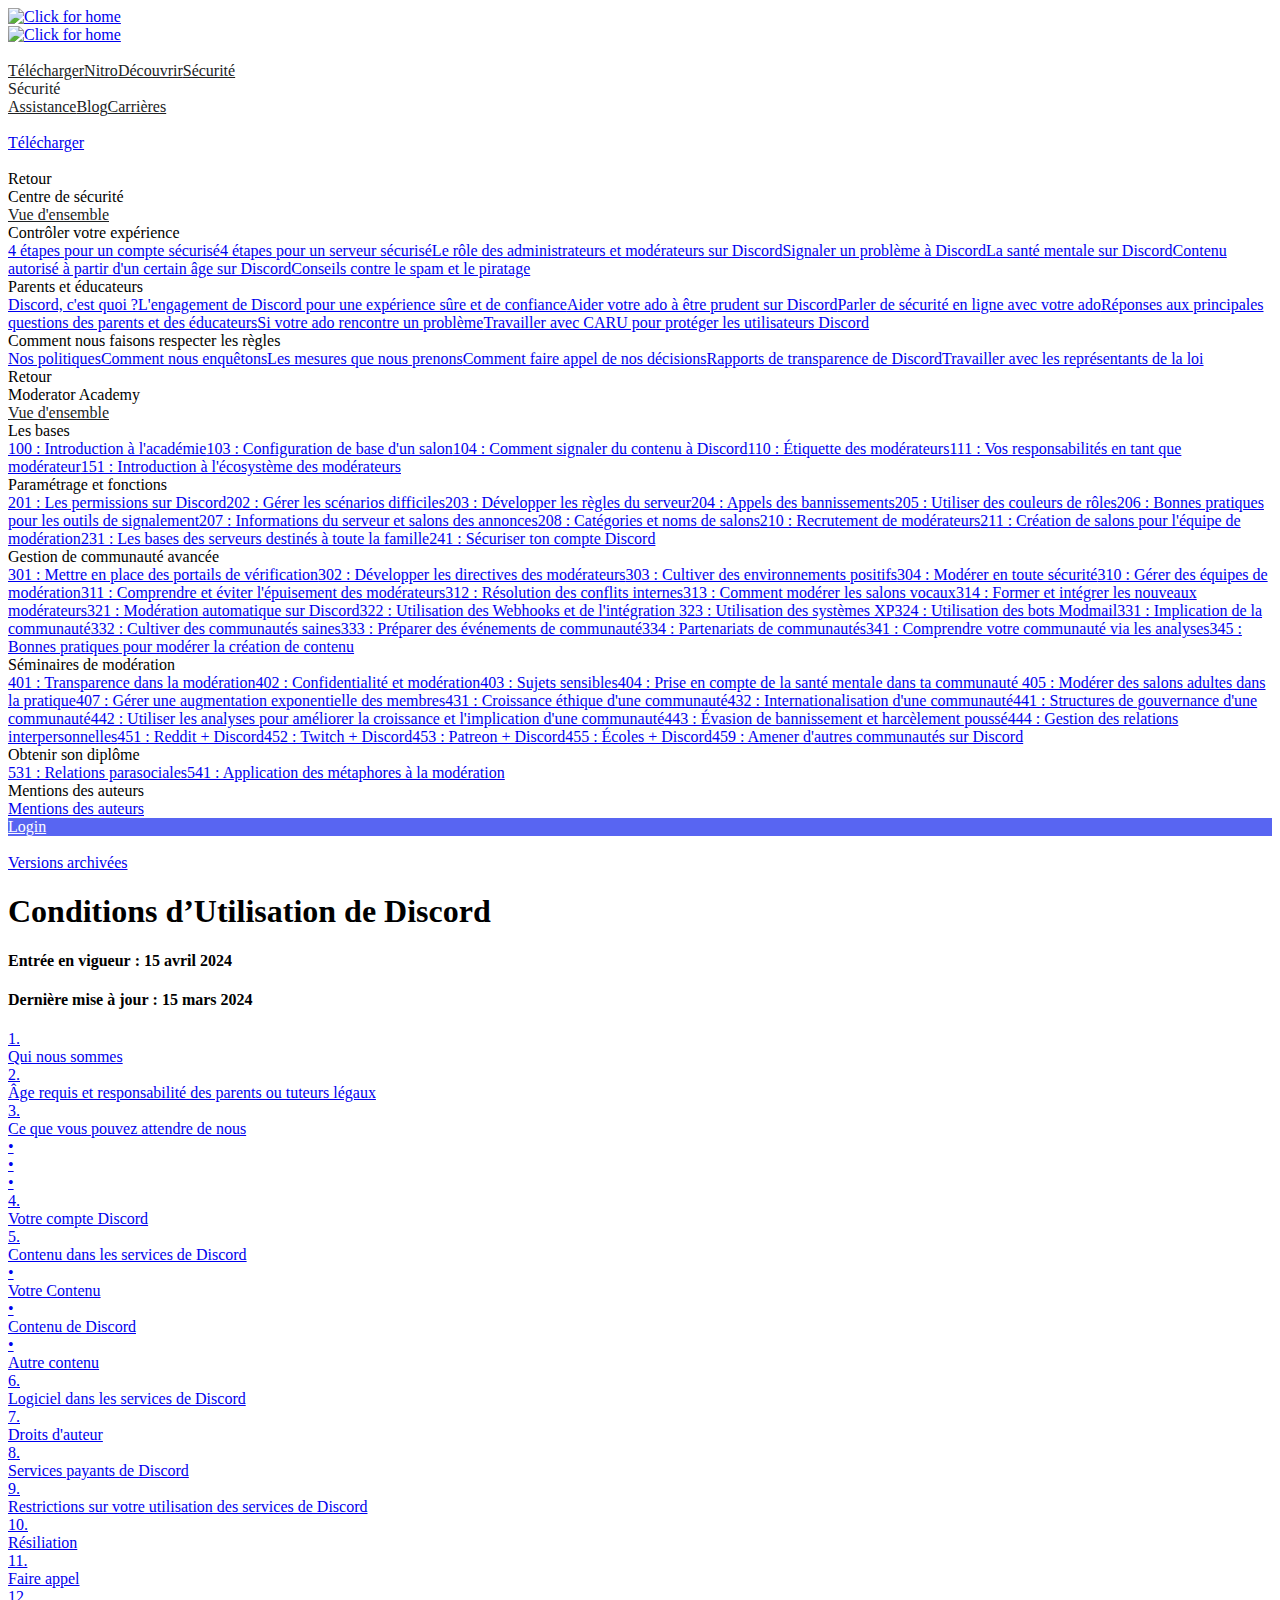
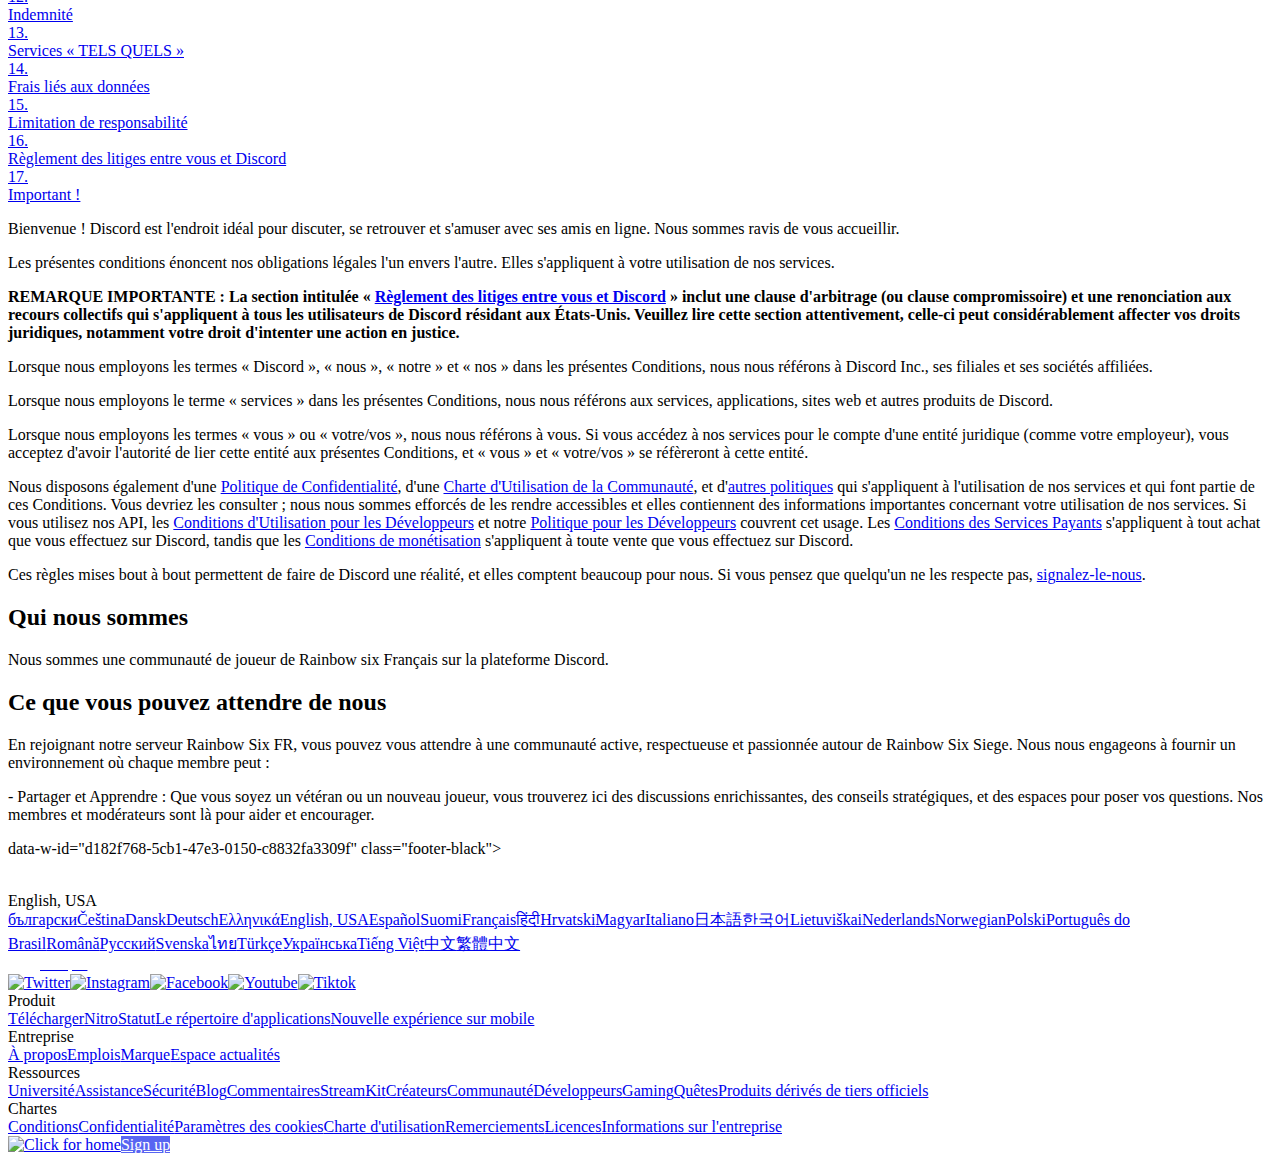
==== commit 7d4fd3c4: "Update discord rrr.html" ====
--- a/discord rrr.html
+++ b/discord rrr.html
@@ -1,5 +1,5 @@
 <!DOCTYPE html>
-<html data-wf-domain="prod-wf1.discord.com" data-wf-page="65272890fd070a45d9fcf20d" data-wf-site="6257adef93867e50d84d30e2" data-wf-collection="65272890fd070a45d9fcf1a7" data-wf-item-slug="terms-of-service" class=" w-mod-js notranslate w-mod-ix" lang="fr"><head><style>.wf-force-outline-none[tabindex="-1"]:focus{outline:none;}</style><meta charset="utf-8"><title>Terms of Service | Discord</title><meta content="Read about Discord's Terms of Service" name="description"><meta content="Terms of Service | Discord" property="og:title"><meta content="Read about Discord's Terms of Service" property="og:description"><meta content="https://cdn.prod.website-files.com/625fe439fb70a9d901e138ab/66a27f28ded55ab00cdd40bd_665643dd8c7ac752237b5cef_Discord-OG-1200x630.jpg" property="og:image"><meta content="Terms of Service | Discord" property="twitter:title"><meta content="Read about Discord's Terms of Service" property="twitter:description"><meta content="https://cdn.prod.website-files.com/625fe439fb70a9d901e138ab/66a27f28ded55ab00cdd40bd_665643dd8c7ac752237b5cef_Discord-OG-1200x630.jpg" property="twitter:image"><meta property="og:type" content="website"><meta content="summary_large_image" name="twitter:card"><meta content="width=device-width, initial-scale=1" name="viewport"><link href="https://cdn.prod.website-files.com/6257adef93867e50d84d30e2/css/discord-2022.cd76a706c.min.css" rel="stylesheet" type="text/css"><link href="https://fonts.googleapis.com" rel="preconnect"><link href="https://fonts.gstatic.com" rel="preconnect" crossorigin="anonymous"><script type="text/javascript" id="www-widgetapi-script" src="https://www.youtube.com/s/player/a87a9450/www-widgetapi.vflset/www-widgetapi.js" async=""></script><script src="https://ajax.googleapis.com/ajax/libs/webfont/1.6.26/webfont.js" type="text/javascript"></script><script type="text/javascript">WebFont.load({  google: {    families: ["Press Start 2P:regular:cyrillic,latin","Poppins:200,300,regular,500,600,700,800,900"]  }});</script><script type="text/javascript">!function(o,c){var n=c.documentElement,t=" w-mod-";n.className+=t+"js",("ontouchstart"in o||o.DocumentTouch&&c instanceof DocumentTouch)&&(n.className+=t+"touch")}(window,document);</script><link href="https://cdn.prod.website-files.com/6257adef93867e50d84d30e2/62fddf0fde45a8baedcc7ee5_847541504914fd33810e70a0ea73177e%20(2)-1.png" rel="shortcut icon" type="image/x-icon"><link href="https://cdn.prod.website-files.com/6257adef93867e50d84d30e2/6266bc493fb42d4e27bb8393_847541504914fd33810e70a0ea73177e.ico" rel="apple-touch-icon"><script src="https://ajax.googleapis.com/ajax/libs/jquery/3.6.0/jquery.min.js"></script>
+<html data-wf-domain="prod-wf1.discord.com" data-wf-page="65272890fd070a45d9fcf20d" data-wf-site="6257adef93867e50d84d30e2" data-wf-collection="65272890fd070a45d9fcf1a7" data-wf-item-slug="terms-of-service" class=" w-mod-js notranslate w-mod-ix" lang="fr"><head><style>.wf-force-outline-none[tabindex="-1"]:focus{outline:none;}</style><meta charset="utf-8"><title>Règlement du serveur | Communauté R6 FR</title><meta content="Lis Le Règlement du serveur Communauté R6 FR" name="description"><meta content="Règlement du serveur | Communauté R6 FR" property="og:title"><meta content="Règlement du serveur Communauté R6 FR" property="og:description"><meta content="https://cdn.prod.website-files.com/625fe439fb70a9d901e138ab/66a27f28ded55ab00cdd40bd_665643dd8c7ac752237b5cef_Discord-OG-1200x630.jpg" property="og:image"><meta content="Règlement du serveur | Communauté R6 FR" property="og:type" content="website"><meta content="summary_large_image" content="width=device-width, initial-scale=1" name="viewport"><link href="https://cdn.prod.website-files.com/6257adef93867e50d84d30e2/css/discord-2022.cd76a706c.min.css" rel="stylesheet" type="text/css"><link href="https://fonts.googleapis.com" rel="preconnect"><link href="https://fonts.gstatic.com" rel="preconnect" crossorigin="anonymous"><script type="text/javascript" id="www-widgetapi-script" src="https://www.youtube.com/s/player/a87a9450/www-widgetapi.vflset/www-widgetapi.js" async=""></script><script src="https://ajax.googleapis.com/ajax/libs/webfont/1.6.26/webfont.js" type="text/javascript"></script><script type="text/javascript">WebFont.load({  google: {    families: ["Press Start 2P:regular:cyrillic,latin","Poppins:200,300,regular,500,600,700,800,900"]  }});</script><script type="text/javascript">!function(o,c){var n=c.documentElement,t=" w-mod-";n.className+=t+"js",("ontouchstart"in o||o.DocumentTouch&&c instanceof DocumentTouch)&&(n.className+=t+"touch")}(window,document);</script><link href="https://cdn.prod.website-files.com/6257adef93867e50d84d30e2/62fddf0fde45a8baedcc7ee5_847541504914fd33810e70a0ea73177e%20(2)-1.png" rel="shortcut icon" type="image/x-icon"><link href="https://cdn.prod.website-files.com/6257adef93867e50d84d30e2/6266bc493fb42d4e27bb8393_847541504914fd33810e70a0ea73177e.ico" rel="apple-touch-icon"><script src="https://ajax.googleapis.com/ajax/libs/jquery/3.6.0/jquery.min.js"></script>
 <script src="https://cdn.localizeapi.com/localize.js"></script><style type="text/css">var{font-style:inherit;}*[lz-editable]{border: 1px solid rgba(0,0,0,0.5);cursor:pointer;}*[lz-editable]:hover {background-color:rgba(255,255,255,0.1)}audio[lz-editable] {padding:5px;}</style><meta name="google" content="notranslate">
 <script src="https://discord.com/webflow-scripts/head.js"></script>
 
@@ -224,7 +224,7 @@
 }
 </style>
 
-<style type="text/css">@media only screen and (max-width: 480px) {#localize-widget a, #localize-active-lang {padding:0 10px !important;min-width:auto !important;font-size:13px !important;height:33px !important;line-height:32px !important;}}#localize-widget.localize-right{ right:30px; }#localize-widget.localize-left{ left:30px; }#localize-widget, a#localize-widget,p#localize-widget,span#localize-widget,div#localize-widget{background: 0 0;border:0;font-size:100%;margin:0;outline:0;padding:0;vertical-align:baseline;font-family:sans-serif;}#localize-widget{display:none;max-height:90%;max-width:250px;overflow-y:auto;overflow-x:hidden;-ms-overflow-style: -ms-autohiding-scrollbar;margin-bottom:0;margin-top:0;position:fixed;bottom:0;z-index:999999;}#localize-active-lang, #localize-widget-langs a{max-width:250px;min-width:120px;text-decoration:none;cursor:pointer;border-bottom:0;text-align:center;overflow: hidden;text-overflow: clip;white-space: nowrap;box-sizing: border-box;}#localize-widget-langs a{display:none;font-size:12px;height:30px;line-height:30px;padding: 0 5px;}#localize-active-lang{font-size:14px !important;text-decoration:none;text-align:center!important;height:42px;line-height:42px;font-weight: normal!important;padding: 0 20px;display: block;}#localize-active-lang span{padding:5px;display:inline-block;border:3px solid currentColor;border-radius:10px;margin-bottom:3px;margin-right:2px;vertical-align: middle;}#localize-widget.localize-dark{color:#ffffff!important;background:rgba(0,0,0,.8)!important;}#localize-widget.localize-light{color:#000000!important;background:rgba(255,255,255,.8)!important;border: 1px solid #a3a3a3;}.localize-dark a, .localize-dark #localize-powered-by { color:#ffffff!important; }.localize-light a, .localize-light #localize-powered-by { color:#000000!important; }.localize-dark #localize-active-lang{background:#000000!important;color:#ffffff!important;}.localize-light #localize-active-lang{background:#ffffff!important;color:#000000!important;}#localize-widget.localize-right-top, #localize-widget.localize-left-top {top:0;bottom:auto;margin-top:-1px;}#localize-widget.localize-right-bottom, #localize-widget.localize-left-bottom {margin-bottom:-1px;}#localize-widget.localize-right-bottom, #localize-widget.localize-right-top {right:30px;}#localize-widget.localize-left-bottom, #localize-widget.localize-left-top {left:30px;}#localize-widget.localize-right-center, #localize-widget.localize-left-center {top:50%;bottom:auto;max-height:45%;}#localize-widget.localize-left-center {left:0;margin-left: -1px;}#localize-widget.localize-right-center {right:0;margin-right: -1px;}#localize-powered-by {display:none;width: 100%!important;text-align: center;opacity: 0.8;}#localize-powered-by span {font-size: 10px;padding: 8px 10px;max-width:250px;height:40px;line-height:40px;}#localize-powered-by a {color:inherit;}#localize-powered-by a:hover {text-decoration:none;}#localize-widget.show #localize-widget-langs:not(:empty) { padding-top:10px; }#localize-widget-langs a:hover{ opacity: 0.6; }#localize-widget.show #localize-powered-by { display: block !important; }#localize-widget.show #localize-widget-langs a { display: block !important; }@media (hover: hover), screen and (-ms-high-contrast: active), (-ms-high-contrast: none) {#localize-widget:hover #localize-widget-langs:not(:empty) { padding-top:10px; }#localize-widget:hover #localize-widget-langs a { display: block !important; }#localize-widget:hover #localize-powered-by { display: block !important; }}</style><script src="/w/assets/4c8a67905458a8900b8669938ed788dfc46ac81c/styles.js"></script></head><body><div data-animation="over-right" class="navbar w-nav" data-easing2="ease" data-easing="ease" data-collapse="medium" data-w-id="11496e0f-7a6b-6414-d08d-3c86f0aee120" role="banner" data-duration="400" data-doc-height="1"><div class="container-1180px is_nav"><a href="https://discord.com/" data-track-nav="landing" class="w-nav-brand"><img loading="lazy" src="https://cdn.prod.website-files.com/6257adef93867e50d84d30e2/6257d23c5fb25be7e0b6e220_Open%20Source%20Projects%20_%20Discord-7.svg" alt="Click for home" class="discord" style="opacity: 1; display: none;"><img loading="lazy" src="https://cdn.prod.website-files.com/6257adef93867e50d84d30e2/6257d377b13ff484638adb92_svg7.svg" alt="Click for home" class="discord-black" style="opacity: 1; display: block;"><img loading="lazy" src="https://cdn.prod.website-files.com/6257adef93867e50d84d30e2/625eb604bb8605784489d361_Discord-Logo%2BWordmark-Color%20(1).png" alt="Click for home" class="discord-blue"></a><nav role="navigation" class="nav-menu w-nav-menu"><div class="invert"><img src="https://cdn.prod.website-files.com/6257adef93867e50d84d30e2/6257d23c5fb25be7e0b6e220_Open%20Source%20Projects%20_%20Discord-7.svg" loading="lazy" alt="" class="discord2"></div><div class="div-block-4"><a href="https://discord.com/download" data-track-nav="download" class="nav-link w-nav-link" style="color: rgb(32, 34, 37);">Télécharger</a><a href="https://discord.com/nitro" data-track-nav="nitro" class="nav-link w-nav-link" style="color: rgb(32, 34, 37);">Nitro</a><a href="https://discord.com/servers" data-track-nav="safety" class="nav-link mobile-hide w-nav-link" style="color: rgb(32, 34, 37);">Découvrir</a><a href="https://discord.com/safety" data-track-nav="safety" class="nav-link mobile-hide w-nav-link" style="color: rgb(32, 34, 37);">Sécurité</a><div data-w-id="3c12489f-e38b-72fa-92c8-48b26d46b543" class="nav-link-arrow" style="color: rgb(32, 34, 37);">Sécurité</div><a href="https://support.discord.com/hc" data-track-nav="support" class="nav-link w-nav-link" style="color: rgb(32, 34, 37);">Assistance</a><a href="https://discord.com/blog" data-track-nav="blog" class="nav-link w-nav-link" style="color: rgb(32, 34, 37);">Blog</a><a href="https://discord.com/careers" data-track-nav="jobs" class="nav-link w-nav-link" style="color: rgb(32, 34, 37);">Carrières</a></div><div class="div-block-absol"><a href="https://discord.com/api/downloads/distributions/app/installers/latest?channel=stable&amp;platform=win&amp;arch=x86" class="button-blue-menu download-button w-inline-block"><img src="https://cdn.prod.website-files.com/6257adef93867e50d84d30e2/6259470cb8f7d17c38408689_Frame.svg" loading="lazy" alt="" class="img-8px"><div class="new-dark-button download-button mobile">Télécharger</div></a></div><img src="https://cdn.prod.website-files.com/6257adef93867e50d84d30e2/62594869635af64d3e8a9a63_Frame.svg" loading="lazy" alt="" class="x"><div class="div-block-nav"><div data-w-id="3c12489f-e38b-72fa-92c8-48b26d46b552" class="p-16px-black2 _400">Retour</div><div class="paragraph-20px-top16px _500">Centre de sécurité</div><a href="https://discord.com/safety" class="nav-link" style="color: rgb(32, 34, 37);">Vue d'ensemble</a><div class="line-grey"></div><div class="paragraph-20px-top16px _500">Contrôler votre expérience</div><a href="/safety/360043857751-four-steps-to-a-super-safe-account" class="link-grey-16px">4&nbsp;étapes pour un compte sécurisé</a><a href="/safety/360043653152-four-steps-to-a-super-safe-server" class="link-grey-16px">4&nbsp;étapes pour un serveur sécurisé</a><a href="/safety/360044103531-role-of-administrators-and-moderators-on-discord" class="link-grey-16px">Le rôle des administrateurs et modérateurs sur Discord</a><a href="https://discord.com/safety/360044103651-reporting-abusive-behavior-to-discord" class="link-grey-16px">Signaler un problème à Discord</a><a href="/safety/360044103771-mental-health-on-discord" class="link-grey-16px">La santé mentale sur Discord</a><a href="/safety/360043653552-age-restricted-content-on-discord" class="link-grey-16px">Contenu autorisé à partir d'un certain âge sur Discord</a><a href="/safety/360044104071-tips-against-spam-and-hacking" class="link-grey-16px">Conseils contre le spam et le piratage</a><div class="line-grey"></div><div class="paragraph-20px-top16px _500">Parents et éducateurs</div><a href="/safety/360044149331-what-is-discord" class="link-grey-16px">Discord, c'est quoi&nbsp;?</a><a href="/safety/360043700632-discords-commitment-to-a-safe-and-trusted-experience" class="link-grey-16px">L'engagement de Discord pour une expérience sûre et de confiance</a><a href="/safety/360044153831-helping-your-teen-stay-safe-on-discord" class="link-grey-16px">Aider votre ado à être prudent sur Discord</a><a href="/safety/360044154611-talking-about-online-safety-with-your-teen" class="link-grey-16px">Parler de sécurité en ligne avec votre ado</a><a href="/safety/360044149591-answering-parents-and-educators-top-questions" class="link-grey-16px">Réponses aux principales questions des parents et des éducateurs</a><a href="/safety/360044154771-if-your-teen-encounters-an-issue" class="link-grey-16px">Si votre ado rencontre un problème</a><a href="/safety/360057166133-working-with-caru-to-protect-users-on-discord" class="link-grey-16px">Travailler avec CARU pour protéger les utilisateurs Discord</a><div class="line-grey"></div><div class="paragraph-20px-top16px _500">Comment nous faisons respecter les règles</div><a href="/safety/360043709612-our-policies" class="link-grey-16px">Nos politiques</a><a href="/safety/360043712132-how-we-investigate" class="link-grey-16px">Comment nous enquêtons</a><a href="/safety/360044159011-what-actions-we-take" class="link-grey-16px">Les mesures que nous prenons</a><a href="/safety/360043712172-how-you-can-appeal-our-actions" class="link-grey-16px">Comment faire appel de nos décisions</a><a href="/safety/360043712232-discords-transparency-report" class="link-grey-16px">Rapports de transparence de Discord</a><a href="/safety/360044157931-working-with-law-enforcement" class="link-grey-16px">Travailler avec les représentants de la loi</a></div><div class="div-block-nav-2"><div data-w-id="3c12489f-e38b-72fa-92c8-48b26d46b58a" class="p-16px-black2 _400">Retour</div><div class="paragraph-20px-top16px _500">Moderator Academy</div><a href="https://discord.com/moderation" class="nav-link" style="color: rgb(32, 34, 37);">Vue d'ensemble</a><div class="line-grey"></div><div class="paragraph-20px-top16px _500">Les bases</div><a href="/moderation/4405266071063-100-an-intro-to-the-dma" class="link-grey-16px">100&nbsp;: Introduction à l'académie</a><a href="/moderation/360060481813-103-basic-channel-setup" class="link-grey-16px">103&nbsp;: Configuration de base d'un salon</a><a href="/moderation/360058643194-104-how-to-report-content-to-discord" class="link-grey-16px">104&nbsp;: Comment signaler du contenu à Discord</a><a href="/moderation/4405230698519-110-moderator-etiquette" class="link-grey-16px">110&nbsp;: Étiquette des modérateurs</a><a href="/moderation/4405230544663-111-your-responsibilities-as-a-moderator" class="link-grey-16px">111&nbsp;: Vos responsabilités en tant que modérateur</a><a href="/moderation/151-an-intro-to-the-moderator-ecosystem" class="link-grey-16px">151&nbsp;: Introduction à l'écosystème des modérateurs</a><div class="line-grey"></div><div class="paragraph-20px-top16px _500">Paramétrage et fonctions</div><a href="/moderation/1500000176222-201-permissions-on-discord" class="link-grey-16px">201&nbsp;: Les permissions sur Discord</a><a href="/moderation/360060483713-202-handling-difficult-scenarios" class="link-grey-16px">202&nbsp;: Gérer les scénarios difficiles</a><a href="/moderation/1500000176081-203-developing-server-rules" class="link-grey-16px">203&nbsp;: Développer les règles du serveur</a><a href="/moderation/360060483733-204-ban-appeals" class="link-grey-16px">204&nbsp;: Appels des bannissements</a><a href="/moderation/4405270345623-205-utilizing-role-colors" class="link-grey-16px">205&nbsp;: Utiliser des couleurs de rôles</a><a href="/moderation/4405231390231-206-best-practices-for-reporting-tools" class="link-grey-16px">206&nbsp;: Bonnes pratiques pour les outils de signalement</a><a href="/moderation/207-server-information-and-announcement-channels" class="link-grey-16px">207&nbsp;: Informations du serveur et salons des annonces</a><a href="/moderation/208-channel-categories-and-names" class="link-grey-16px">208&nbsp;: Catégories et noms de salons</a><a href="/moderation/1500000177601-210-moderator-recruitment" class="link-grey-16px">210&nbsp;: Recrutement de modérateurs</a><a href="/moderation/211-creating-moderation-team-channels" class="link-grey-16px">211&nbsp;: Création de salons pour l'équipe de modération</a><a href="/moderation/231-fundamentals-of-family-friendly-servers" class="link-grey-16px">231&nbsp;: Les bases des serveurs destinés à toute la famille</a><a href="/moderation/241-securing-your-discord-account" class="link-grey-16px">241&nbsp;: Sécuriser ton compte Discord</a><div class="line-grey"></div><div class="paragraph-20px-top16px _500">Gestion de communauté avancée</div><a href="/moderation/1500000177981-301-implementing-verification-gates" class="link-grey-16px">301&nbsp;: Mettre en place des portails de vérification</a><a href="/moderation/1500000178021-302-developing-moderator-guidelines" class="link-grey-16px">302&nbsp;: Développer les directives des modérateurs</a><a href="/moderation/1500000178101-303-facilitating-positive-environments" class="link-grey-16px">303&nbsp;: Cultiver des environnements positifs</a><a href="/moderation/304-moderating-safely-and-securely" class="link-grey-16px">304&nbsp;: Modérer en toute sécurité</a><a href="/moderation/1500000178661-310-managing-moderation-teams" class="link-grey-16px">310&nbsp;: Gérer des équipes de modération</a><a href="/moderation/360058645534-311-understanding-and-avoiding-moderator-burnout" class="link-grey-16px">311&nbsp;: Comprendre et éviter l'épuisement des modérateurs</a><a href="/moderation/4405272652951-312-internal-conflict-resolution" class="link-grey-16px">312&nbsp;: Résolution des conflits internes</a><a href="/moderation/4405269299351-313-how-to-moderate-voice-channels" class="link-grey-16px">313&nbsp;: Comment modérer les salons vocaux</a><a href="/moderation/4405231667735-314-training-and-onboarding-new-moderators" class="link-grey-16px">314&nbsp;: Former et intégrer les nouveaux modérateurs</a><a href="/moderation/1500000178701-321-auto-moderation-in-discord" class="link-grey-16px">321&nbsp;: Modération automatique sur Discord</a><a href="/moderation/4405223159703-322-using-webhooks-and-embeds" class="link-grey-16px">322&nbsp;: Utilisation des Webhooks et de l'intégration </a><a href="/moderation/360058645954-323-using-xp-systems" class="link-grey-16px">323&nbsp;: Utilisation des systèmes XP</a><a href="/moderation/324-using-modmail-bots" class="link-grey-16px">324&nbsp;: Utilisation des bots Modmail</a><a href="/moderation/4405230922135-331-community-engagement" class="link-grey-16px">331&nbsp;: Implication de la communauté</a><a href="/moderation/1500000178942-332-fostering-healthy-communities" class="link-grey-16px">332&nbsp;: Cultiver des communautés saines</a><a href="/moderation/1500000179501-333-planning-community-events" class="link-grey-16px">333&nbsp;: Préparer des événements de communauté</a><a href="/moderation/4405223941015-334-community-partnerships" class="link-grey-16px">334&nbsp;: Partenariats de communautés</a><a href="/moderation/1500000179521-341-understanding-your-community-through-insights" class="link-grey-16px">341&nbsp;: Comprendre votre communauté via les analyses</a><a href="/moderation/345-best-practices-for-moderating-content-creation" class="link-grey-16px">345&nbsp;: Bonnes pratiques pour modérer la création de contenu</a><div class="line-grey"></div><div class="paragraph-20px-top16px _500">Séminaires de modération</div><a href="/moderation/360058646314-401-transparency-in-moderation" class="link-grey-16px">401&nbsp;: Transparence dans la modération</a><a href="/moderation/402-confidentiality-in-moderation" class="link-grey-16px">402&nbsp;: Confidentialité et modération</a><a href="/moderation/360060486873-403-sensitive-topics" class="link-grey-16px">403&nbsp;: Sujets sensibles</a><a href="/moderation/404-considering-mental-health-in-your-community" class="link-grey-16px">404&nbsp;: Prise en compte de la santé mentale dans ta communauté </a><a href="/moderation/1500000179641-405-practicalities-of-moderating-adult-channels" class="link-grey-16px">405&nbsp;: Modérer des salons adultes dans la pratique</a><a href="/moderation/4405271413911-407-managing-exponential-membership-growth" class="link-grey-16px">407&nbsp;: Gérer une augmentation exponentielle des membres</a><a href="/moderation/431-ethical-community-growth" class="link-grey-16px">431&nbsp;: Croissance éthique d'une communauté</a><a href="/moderation/1500000179162-432-internationalization-of-a-community" class="link-grey-16px">432&nbsp;: Internationalisation d'une communauté</a><a href="/moderation/1500000179202-441-community-governance-structures" class="link-grey-16px">441&nbsp;: Structures de gouvernance d'une communauté</a><a href="/moderation/360060487033-442-using-insights-to-improve-community-growth-and-engagement" class="link-grey-16px">442&nbsp;: Utiliser les analyses pour améliorer la croissance et l'implication d'une communauté</a><a href="/moderation/360060487093-443-ban-evasion-and-advanced-harassment" class="link-grey-16px">443 : Évasion de bannissement et harcèlement poussé</a><a href="/moderation/444-managing-interpersonal-relationships" class="link-grey-16px">444&nbsp;: Gestion des relations interpersonnelles</a><a href="/moderation/1500000179901-451-reddit-x-discord" class="link-grey-16px">451&nbsp;: Reddit&nbsp;+ Discord</a><a href="/moderation/360060487193-452-twitch-x-discord" class="link-grey-16px">452&nbsp;: Twitch&nbsp;+ Discord</a><a href="/moderation/4405267400855-453-patreon-x-discord" class="link-grey-16px">453&nbsp;: Patreon&nbsp;+ Discord</a><a href="/moderation/4405270055063-455-schools-x-discord" class="link-grey-16px">455&nbsp;: Écoles&nbsp;+ Discord</a><a href="/moderation/1500000179981-459-bringing-other-communities-to-discord" class="link-grey-16px">459&nbsp;: Amener d'autres communautés sur Discord</a><div class="line-grey"></div><div class="paragraph-20px-top16px _500">Obtenir son diplôme</div><a href="/moderation/405230072215-531-parasocial-relationships" class="link-grey-16px">531&nbsp;: Relations parasociales</a><a href="/moderation/541-the-application-of-metaphors-in-moderation" class="link-grey-16px">541&nbsp;: Application des métaphores à la modération</a><div class="padding-56px"></div><div class="line-grey"></div><div class="paragraph-20px-top16px _500 hiden">Mentions des auteurs</div><a href="#" class="link-grey-16px end hiden">Mentions des auteurs</a></div></nav><div class="nav_button-wrap"><a href="https://discord.com/channels/@me" data-track-nav="navbar-open-button" data-track="login" data-w-id="d401b435-a33a-66f0-c377-0d1fab7a101c" class="button-white login-button-js w-button" style="opacity: 1; display: block; color: rgb(255, 255, 255); background-color: rgb(88, 101, 242);">Ouvrir Discord</a></div><div class="menu-button w-nav-button" style="-webkit-user-select: text;" aria-label="menu" role="button" tabindex="0" aria-controls="w-nav-overlay-0" aria-haspopup="menu" aria-expanded="false"><img loading="lazy" src="https://cdn.prod.website-files.com/6257adef93867e50d84d30e2/625846fc39fbe53385840143_1%20(3).svg" alt=""><img loading="lazy" src="https://cdn.prod.website-files.com/6257adef93867e50d84d30e2/625846fc39fbe53385840143_1%20(3).svg" alt="" class="invert-color-black" style="display: block;"><div class="mubu-btn"></div></div></div><div class="w-nav-overlay" data-wf-ignore="" id="w-nav-overlay-0"></div></div><div class="section-rich"><div class="container780"><a href="/archive" class="archived-link w-inline-block"><div class="new-link-small">Versions archivées</div></a></div><div class="container780 left-vert"><h1 class="new-h1">Conditions d’Utilisation de Discord</h1><div class="rich-terms w-richtext"><h4>Entrée en vigueur&nbsp;: 15&nbsp;avril&nbsp;2024</h4><h4>Dernière mise à jour&nbsp;: 15&nbsp;mars&nbsp;2024</h4></div><a href="#1" class="link-terms w-inline-block"><div class="menu-numbers">1. </div><div>Qui nous sommes</div></a><a href="#2" class="link-terms w-inline-block"><div class="menu-numbers">2. </div><div>Âge requis et responsabilité des parents ou tuteurs légaux</div></a><a href="#3" class="link-terms w-inline-block"><div class="menu-numbers">3. </div><div>Ce que vous pouvez attendre de nous</div></a><a href="#3" class="link-terms _30px w-inline-block w-condition-invisible"><div class="menu-numbers bl">• </div><div class="w-dyn-bind-empty"></div></a><a href="#3" class="link-terms _30px w-inline-block w-condition-invisible"><div class="menu-numbers bl">• </div><div class="w-dyn-bind-empty"></div></a><a href="#3" class="link-terms _30px w-inline-block w-condition-invisible"><div class="menu-numbers bl">• </div><div class="w-dyn-bind-empty"></div></a><a href="#4" class="link-terms w-inline-block"><div class="menu-numbers">4. </div><div>Votre compte Discord</div></a><a href="#5" class="link-terms w-inline-block"><div class="menu-numbers">5. </div><div>Contenu dans les services de Discord</div></a><a href="#5" class="link-terms _30px w-inline-block"><div class="menu-numbers bl">• </div><div>Votre Contenu</div></a><a href="#5" class="link-terms _30px w-inline-block"><div class="menu-numbers bl">• </div><div>Contenu de Discord</div></a><a href="#5" class="link-terms _30px w-inline-block"><div class="menu-numbers bl">• </div><div>Autre contenu</div></a><a href="#6" class="link-terms w-inline-block"><div class="menu-numbers">6. </div><div>Logiciel dans les services de Discord</div></a><a href="#7" class="link-terms w-inline-block"><div class="menu-numbers">7. </div><div>Droits d'auteur</div></a><a href="#8" class="link-terms w-inline-block"><div class="menu-numbers">8. </div><div>Services payants de Discord</div></a><a href="#9" class="link-terms w-inline-block"><div class="menu-numbers">9. </div><div>Restrictions sur votre utilisation des services de Discord</div></a><a href="#10" class="link-terms w-inline-block"><div class="menu-numbers">10. </div><div>Résiliation</div></a><a href="#11" class="link-terms w-inline-block"><div class="menu-numbers">11. </div><div>Faire appel</div></a><a href="#12" class="link-terms w-inline-block"><div class="menu-numbers">12. </div><div>Indemnité</div></a><a href="#13" class="link-terms w-inline-block"><div class="menu-numbers">13. </div><div>Services «&nbsp;TELS QUELS&nbsp;»</div></a><a href="#14" class="link-terms w-inline-block"><div class="menu-numbers">14. </div><div>Frais liés aux données</div></a><a href="#15" class="link-terms w-inline-block"><div class="menu-numbers">15. </div><div>Limitation de responsabilité</div></a><a href="#16" class="link-terms w-inline-block"><div class="menu-numbers">16. </div><div>Règlement des litiges entre vous et Discord</div></a><a href="#17" class="link-terms w-inline-block"><div class="menu-numbers">17. </div><div>Important&nbsp;!</div></a><div class="rich-guidlines-negative w-richtext"><p>Bienvenue&nbsp;! Discord est l'endroit idéal pour discuter, se retrouver et s'amuser avec ses amis en ligne. Nous sommes ravis de vous accueillir.</p><p>Les présentes conditions énoncent nos obligations légales l'un envers l'autre. Elles s'appliquent à votre utilisation de nos services.</p><p><strong>REMARQUE IMPORTANTE&nbsp;: La section intitulée «&nbsp;</strong><a href="https://discord.com/terms#16"><strong>Règlement des litiges entre vous et Discord</strong></a><strong>&nbsp;» inclut une clause d'arbitrage (ou clause compromissoire) et une renonciation aux recours collectifs qui s'appliquent à tous les utilisateurs de Discord résidant aux États-Unis. Veuillez lire cette section attentivement, celle-ci peut considérablement affecter vos droits juridiques, notamment votre droit d'intenter une action en justice.</strong></p><p>Lorsque nous employons les termes «&nbsp;Discord&nbsp;», «&nbsp;nous&nbsp;», «&nbsp;notre&nbsp;» et «&nbsp;nos&nbsp;» dans les présentes Conditions, nous nous référons à Discord Inc., ses filiales et ses sociétés affiliées.</p><p>Lorsque nous employons le terme «&nbsp;services&nbsp;» dans les présentes Conditions, nous nous référons aux services, applications, sites web et autres produits de Discord.</p><p>Lorsque nous employons les termes «&nbsp;vous&nbsp;» ou «&nbsp;votre/vos&nbsp;», nous nous référons à vous. Si vous accédez à nos services pour le compte d'une entité juridique (comme votre employeur), vous acceptez d'avoir l'autorité de lier cette entité aux présentes Conditions, et «&nbsp;vous&nbsp;» et «&nbsp;votre/vos&nbsp;» se réfèreront à cette entité.</p><p>Nous disposons également d'une <a href="https://discord.com/privacy">Politique de Confidentialité</a>, d'une <a href="https://discord.com/guidelines">Charte d'Utilisation de la Communauté</a>, et d'<a href="https://support.discord.com/hc/articles/4420312247575">autres politiques</a> qui s'appliquent à l'utilisation de nos services et qui font partie de ces Conditions. Vous devriez les consulter&nbsp;; nous nous sommes efforcés de les rendre accessibles et elles contiennent des informations importantes concernant votre utilisation de nos services. Si vous utilisez nos API, les <a href="https://discord.com/developers/docs/legal">Conditions d'Utilisation pour les Développeurs</a> et notre <a href="https://discord.com/developers/docs/policy">Politique pour les Développeurs</a> couvrent cet usage. Les <a href="https://discord.com/terms/paid-services-terms">Conditions des Services Payants</a> s'appliquent à tout achat que vous effectuez sur Discord, tandis que les <a href="https://support.discord.com/hc/en-us/articles/5330075836311-Monetization-Terms">Conditions de monétisation</a> s'appliquent à toute vente que vous effectuez sur Discord.</p><p>Ces règles mises bout à bout permettent de faire de Discord une réalité, et elles comptent beaucoup pour nous. Si vous pensez que quelqu'un ne les respecte pas, <a href="https://discord.com/safety/360044103651-reporting-abusive-behavior-to-discord">signalez-le-nous</a>.</p></div><div id="1" class="rich-guidlines-negative _1 w-richtext"><h2>Qui nous sommes</h2><p>Nous fournissons des services qui vous permettent d'interagir avec d'autres utilisateurs de Discord (via des messages privés ou des groupes privés) et de participer sur différents espaces, petits ou grands (appelés «&nbsp;serveurs&nbsp;»). Nos services peuvent également inclure l'accès à certains logiciels, fonctionnalités, contenus ou objets que vous pouvez acheter à Discord ou à des tiers. D'autres <a href="https://discord.com/terms/paid-services-terms">Conditions</a> peuvent s'appliquer à ces achats.</p><p>Discord est domicilié à l'adresse suivante&nbsp;: 444 De Haro Street #200, San Francisco, CA 94107, USA. Discord Netherlands B.V. est domicilié à l'adresse suivante&nbsp;: Schiphol Boulevard 195, 1118 BG Schiphol, Netherlands.</p></div><div id="2" class="rich-guidlines-negative w-richtext"><h2>Âge requis et responsabilité des parents ou tuteurs légaux</h2><p>En accédant à nos services, vous confirmez être âgé(e) d'au moins 13&nbsp;ans et dépasser l'âge minimal requis par les lois en vigueur dans votre pays. Nous tenons à jour une <a href="https://support.discord.com/hc/en-us/articles/360040724612">liste des âges minimums</a> des pays du monde entier comme référence à votre intention, mais nous ne garantissons pas qu'elle soit toujours exacte. Si vous avez l'âge requis pour utiliser nos services dans votre pays, mais pas celui de consentir à nos Conditions d'utilisation, votre parent ou tuteur doit le faire pour vous. Demandez à votre parent ou tuteur de lire ces Conditions d'utilisation avec vous. Si vous êtes parent ou tuteur légal, et que vous autorisez votre enfant (qui doit avoir atteint l'âge minimal requis dans votre pays) à utiliser nos services, les présentes Conditions s'appliquent également à vous et vous êtes responsable de son activité sur ces services, y compris de ses achats. Pour en savoir plus sur les achats, consultez la section «&nbsp;Services payants de Discord&nbsp;» ci-dessous.</p></div><div id="3" class="rich-guidlines-negative w-richtext"><h2>Ce que vous pouvez attendre de nous</h2><p>Discord est l'endroit idéal pour discuter, se retrouver et s'amuser avec ses amis en ligne. Pour ce faire, nous fournissons divers espaces numériques où vous pouvez interagir avec les utilisateurs et les communautés de Discord. Les utilisateurs de Discord communiquent principalement sur des «&nbsp;serveurs&nbsp;», ces espaces numériques constitués de différents types de salons. Les salons textuels permettent aux utilisateurs de s'envoyer des messages écrits, mais aussi des images, des GIF, des émojis et d'autres formes de médias uploadables. Les salons vocaux permettent aux utilisateurs de discuter à l'oral et/ou de partager des vidéos. Les utilisateurs peuvent également discuter avec une seule autre personne par messages privés ou avec un petit groupe d'utilisateurs en créant des groupes privés. Nous faisons progresser nos services en permanence, et nous créerons peut-être d'autres types d'espaces à l'avenir&nbsp;!</p><p>Les utilisateurs créent des serveurs, et choisissent quels serveurs rejoindre et qui ajouter comme «&nbsp;amis&nbsp;». Tous les utilisateurs sont tenus de respecter la <a href="http://discord.com/guidelines">Charte d'Utilisation de la Communauté</a> et nos <a href="https://support.discord.com/hc/en-us/articles/4420312247575-Additional-Terms-and-Policies">autres politiques</a>. Au sein des serveurs, les propriétaires et les administrateurs de serveurs définissent les autres permissions et règles qui s'y appliquent, décident des conditions pour être membre, créent des rôles personnalisés et choisissent ce que ces derniers peuvent faire sur le serveur. Les propriétaires et administrateurs de serveurs décident également si leur serveur est disponible dans la Découverte de serveurs, s'ils rendent public le lien d'invitation de leur serveur, s'ils activent les fonctionnalités de croissance et de sécurité de la communauté, et s'ils ajoutent des bots ou d'autres applications. Ces permissions, tout comme la taille du serveur, peuvent évoluer au fil du temps.</p><p>Discord est conçu pour vous permettre de communiquer le plus facilement possible avec qui vous souhaitez. Les posts apparaissent dans les salons textuels dans l'ordre chronologique. Les communications audio et vidéo se font également en temps réel. Nous pouvons ajouter des fonctionnalités qui vous permettent de créer du contenu, de communiquer avec d'autres utilisateurs, de vous joindre à une discussion plus facilement, ou de mettre en avant un contenu ou une activité auxquels vous avez accès et que vous pourriez trouver intéressant. Discord a aussi été conçu afin de rendre le partage de vos activités très simple. Vous pouvez streamer ce que vous faites sur votre appareil, ou encore partager votre statut, y compris le jeu auquel vous êtes en train de jouer ou la musique que vous êtes en train d'écouter (si vous associez un compte de musique), et bien plus. Le partage de gameplay étant un élément essentiel de l'expérience Discord, cette fonctionnalité est activée par défaut. Mais vous pouvez la désactiver dans vos Paramètres à tout moment, et c'est vous qui décidez d'associer ou non d'autres comptes à Discord.</p><p>Les services de Discord peuvent être personnalisés pour chaque utilisateur en fonction de son activité, afin que vous puissiez voir le contenu et les communautés susceptibles de vous intéresser. Vous pouvez décider si Discord personnalise votre expérience et définir jusqu'à quel point, dans vos Paramètres. </p><p>Nous développons toujours de nouvelles fonctionnalités et de nouveaux produits pour améliorer Discord. Dans cette optique, nous pouvons ajouter ou supprimer des fonctionnalités, proposer de nouveaux services ou cesser d'en proposer d'autres (parfois uniquement dans certaines régions ou pour certains utilisateurs) s'ils n'ont plus d'intérêt commercial ou s'ils créent un risque pour Discord, ses utilisateurs ou des tiers. Bien que nous nous efforcions d'éviter les perturbations, nous ne pouvons garantir qu'il n'y aura jamais d'interruption ou de modifications de nos services, et votre contenu peut être perdu lors de telles interruptions ou de tels changements. Nous ne sommes pas légalement responsables de ces interruptions ou modifications de services.</p></div><div id="4" class="rich-guidlines-negative w-richtext"><h2>Votre compte Discord</h2><p>Pour accéder aux services de manière régulière, il vous faudra créer un compte Discord. Vous devrez fournir un nom d'utilisateur et un mot de passe, ainsi qu'un moyen de vous contacter (comme une adresse e-mail et/ou un numéro de téléphone). Vous devrez également nous fournir votre date de naissance. Dans certains cas, il peut vous être demandé de vérifier votre compte ou de fournir des informations supplémentaires. </p><p>Vous êtes responsable de la sécurité de votre compte, et vous acceptez de <a href="https://support.discord.com/hc/en-us/requests/new?ticket_form_id=360000029212">nous prévenir</a> immédiatement si vous pensez que votre compte est menacé. Si vous utilisez un mot de passe, celui-ci doit être fort, et nous vous recommandons (vivement) d'utiliser ce mot de passe uniquement pour votre compte Discord et d'activer l'authentification à deux facteurs. </p><p>Vous devez fournir à Discord des informations exactes et les mettre à jour pour que les informations associées à votre compte restent fiables. Nous partons généralement du principe que vous êtes à l'origine de toute communication émise depuis votre compte ou depuis les coordonnées associées à celui-ci, et de tous les achats effectués depuis votre compte. </p><p>Si vous ne parvenez plus à accéder à votre compte, nous devrons vous contacter via l'adresse e-mail ou le numéro de téléphone associé à ce compte. Si votre compte est menacé ou si vous n'avez plus accès à votre adresse e-mail ou à votre numéro de téléphone, il est possible que nous soyons dans l'incapacité de restaurer l'accès à votre compte ou aux serveurs que vous avez créés. </p><p>Vous vous engagez à ne pas fournir de licence, à ne pas vendre, prêter ou transférer votre compte Discord, votre nom d'utilisateur, votre URL personnalisée ou tout autre identifiant unique sans obtenir au préalable notre consentement écrit. Nous nous réservons le droit de supprimer, changer ou récupérer votre nom d'utilisateur, votre URL ou vos autres identifiants.</p></div><div id="5" class="rich-guidlines-negative w-richtext"><h2>Contenu dans les services de Discord</h2><h4>Votre Contenu</h4><p>Lorsque nous mentionnons «&nbsp;votre contenu&nbsp;», nous parlons de toutes les choses que vous ajoutez à nos services (celles que vous uploadez, postez, partagez, streamez, etc.). Cela inclut le texte, les liens, les GIF, les émojis, les images, les vidéos, les documents et toutes autres formes de médias. Si nous trouvons un autre moyen pour vous permettre d'ajouter du contenu à nos services, considérez que cela en fait également partie.</p><p>Vous n'avez aucune obligation d'ajouter du contenu à nos services. Si vous décidez de le faire, vous devez vous assurer d'en avoir le droit, ainsi que celui d'émettre les licences dans cette section des conditions, et que votre contenu est légal. Nous ne sommes responsables de votre contenu en aucune façon, et nous ne sommes pas responsables non plus de l'utilisation que quiconque fait de votre contenu.</p><p>Nos services permettent aux utilisateurs d'ajouter du contenu de différentes manières, notamment par le biais de messages privés, de messages dans des groupes privés, et sur des serveurs plus ou moins grands. Si vous partagez du contenu dans des serveurs plus grands, le contenu que vous y partagez pourra être consulté par de nombreuses personnes. Par exemple, certains serveurs sont disponibles dans la section Découverte de serveurs de l'application et ne nécessitent pas de lien d'invitation pour les rejoindre. D'autres propriétaires de serveurs peuvent publier leur lien d'invitation sur des sites web publics. Tout le monde peut accéder à ces espaces. Sachez que les permissions sont définies par les propriétaires ou les administrateurs des serveurs et qu'elles peuvent changer au fil du temps. Ayez conscience d'où vous postez sur Discord, familiarisez-vous avec les permissions de serveur lorsque vous rejoignez un espace et que vous postez dessus, et choisissez l'endroit, les fonctionnalités et les paramètres qui vous correspondent, à votre contenu et à vous. </p><p>Votre contenu vous appartient, mais vous nous accordez une licence le concernant lorsque vous utilisez Discord. Votre contenu peut être protégé par des lois sur la propriété intellectuelle. Nous ne détenons pas la propriété intellectuelle sur votre contenu. Mais votre utilisation de nos services nous accorde une licence, c'est-à-dire une forme de permission, de faire les choses suivantes avec votre contenu, conformément aux conditions juridiques en vigueur, dans le cadre du fonctionnement, du développement et de l'amélioration de nos services&nbsp;:</p><ul role="list"><li>Utiliser, copier, conserver, distribuer et communiquer votre contenu de manière cohérente avec votre utilisation des services. (Par exemple, afin que nous puissions conserver et afficher votre contenu.)</li><li>Publier, présenter ou diffuser votre contenu en public si vous avez choisi de le rendre visible aux autres (par exemple, nous pouvons afficher vos messages si vous les postez sur certains serveurs ou recommandez ce contenu à d'autres).</li><li>Surveiller, modifier, traduire et reformater votre contenu. (Par exemple, afin que nous puissions redimensionner une image que vous publiez pour l'adapter à un appareil mobile.)</li><li>Octroyer une sous-licence sur votre contenu, pour permettre à nos services de fonctionner comme prévu. (Par exemple, afin que nous puissions stocker votre contenu via nos prestataires de services de cloud.)</li></ul><p>Cette licence est mondiale, non exclusive (ce qui signifie que vous pouvez toujours concéder votre contenu sous licence à des tiers), libre de redevances (ce qui signifie qu'il n'y a aucuns frais pour cette licence), cessible et perpétuelle.</p><p>Nous nous réservons le droit de bloquer, retirer et/ou supprimer définitivement votre contenu s'il enfreint les présentes conditions d'utilisation, notre <a href="https://discord.com/guidelines">Charte d'Utilisation de la Communauté</a>, nos <a href="https://support.discord.com/hc/articles/4420312247575">autres politiques</a> ou toute autre loi ou régulation en vigueur, ou encore s'il présente un risque pour Discord ou si le laisser en public peut avoir un impact négatif sur les autres utilisateurs de Discord ou sur leur expérience.</p><p>Nous <a href="https://support.discord.com/hc/en-us/requests/new?ticket_form_id=360000029212">apprécions les commentaires</a> que vous nous laissez sur nos services. En nous envoyant des commentaires, vous nous accordez une licence non exclusive, perpétuelle, irrévocable et cessible d'utiliser les commentaires et les idées générées à partir des commentaires sans aucune restriction, aucun crédit ou ni compensation en votre faveur.</p><h4>Contenu de Discord</h4><p>Nos services incluent du contenu qui nous appartient, comme le design de nos applications et de nos sites web, nos créations artistiques et nos images, ou encore le contenu que nous écrivons. Vous pouvez utiliser notre logiciel dans la mesure décrite dans les présentes conditions. Vous pouvez utiliser nos marques déposées (et notre image de marque) et tout ce qui relève de notre propriété intellectuelle dans les limites du cadre défini par notre <a href="https://discord.com/branding">charte de la marque Discord</a> ou avec notre consentement écrit obtenu au préalable. Nous conservons la propriété intellectuelle de notre contenu. </p><h4>Autre contenu</h4><p>Le contenu de tiers. Nos services pourraient également vous donner accès au contenu d'autres personnes. Vous ne pouvez pas utiliser ce contenu sans l'autorisation de ces personnes, ou d'une quelconque manière qui enfreindrait la loi. Le contenu de ces autres personnes leur appartient et ne reflète pas nécessairement les opinions de Discord. Discord ne garantit ni ne vérifie la fiabilité ou l'exactitude du contenu partagé par ses utilisateurs. Nous faisons de notre mieux pour que Discord soit un endroit sûr, positif et inclusif, mais nous ne pouvons pas toujours garantir que vous ne serez jamais confronté(e) à du contenu que vous pourriez trouver douteux ou offensant. Vous acceptez le fait que nous ne serons en aucun cas responsables du tort causé par un tel contenu. Vous pouvez <a href="https://discord.com/safety/360044103651-reporting-abusive-behavior-to-discord">signaler tout contenu</a> susceptible de ne pas respecter nos politiques. Nous avons le droit, mais pas l'obligation, d'examiner ces signalements et de bloquer ou retirer ce contenu, à notre discrétion.</p><p>Contenus et fonctionnalités de tiers. Nos services peuvent également vous permettre d'accéder à des sites web, fonctionnalités, applications ou autres contenus de tiers. Nous vous y donnons accès pour votre seul bénéfice, mais nous ne sommes pas responsables du contenu ou des services disponibles sur ces autres sites et ressources.</p></div><div id="6" class="rich-guidlines-negative w-richtext"><h2>Logiciel dans les services de Discord</h2><p>Licence de notre logiciel. Certains de nos services vous permettent de télécharger un logiciel client. Dans la mesure où vous respectez ces conditions d'utilisation, nous vous fournissons une licence internationale, non exclusive, personnelle et incessible vous permettant de télécharger, installer et utiliser ce logiciel, dans le seul but d'accéder à nos services.</p><p>Vous n'êtes pas autorisé(e) à copier, modifier, distribuer, vendre, louer, concéder une sous-licence ou à créer des œuvres dérivées basées sur l'un de nos logiciels ou services. De même, vous ne pouvez pas rétroconcevoir ou décompiler nos logiciels ou services, tenter de le faire, ou aider quiconque à le faire, à moins que vous n'ayez obtenu notre consentement écrit ou que la loi en vigueur le permette.</p><p>Bien que nous vous accordions cette licence, nous conservons tous les droits de propriété intellectuelle que nous avons sur nos logiciels et services.</p><p>Open source. Une partie des services de Discord <a href="https://discord.com/acknowledgements">inclut des logiciels</a> soumis à des <a href="https://discord.com/licenses">conditions de licence en open source distinctes</a>. Le cas échéant, votre utilisation de ces services est soumise au respect de ces conditions de licence. Nous vous recommandons de les consulter, car certaines de ces licences peuvent ignorer explicitement les présentes conditions.</p><p>Services de tiers. Discord vous permet d'accéder à des applications, à des bots et à d'autres produits, fonctionnalités ou services développés par des tiers («&nbsp;services des tiers&nbsp;»). Vous êtes libre d'utiliser ces produits et de participer aux serveurs Discord qui intègrent ces fonctionnalités. Auparavant, vous devriez consulter l'ensemble des conditions d'utilisation et des politiques émises par ces tiers, car ce sont elles qui régissent votre utilisation de ces services. Les services de tiers doivent certes respecter toutes les politiques qui les concernent (comme notre <a href="https://discord.com/guidelines">Charte d'Utilisation de la Communauté</a>, nos <a href="https://discord.com/developers/docs/legal">Conditions d’Utilisation pour les Développeurs</a>, et notre <a href="https://discord.com/developers/docs/policy">Politique pour les Développeurs</a>), mais Discord n'est en aucun cas responsable des produits développés par des tiers.</p></div><div id="7" class="rich-guidlines-negative w-richtext"><h2>Droits d'auteur</h2><p>Nous respectons la propriété intellectuelle d'autrui et attendons de nos utilisateurs qu'ils fassent de même. Consultez notre <a href="https://support.discord.com/hc/articles/4410339349655">Politique relative aux droits d'auteur et à la propriété intellectuelle</a> pour obtenir des informations sur la manière de déposer une plainte relative aux droits d'auteur.</p></div><div id="8" class="rich-guidlines-negative w-richtext"><h2>Services payants de Discord</h2><p>Nous ne vous ferons pas payer pour utiliser les fonctionnalités de base de nos services, mais des frais peuvent être appliqués pour obtenir des fonctionnalités et des produits supplémentaires. Les <a href="https://discord.com/terms/paid-services-terms">Conditions des Services Payants</a> de Discord s'appliquent à tout achat que vous effectuez grâce aux solutions prises en charge par Discord, et nous pourrions également vous demander d'accepter d'autres conditions telles que nos Conditions de monétisation avant d'acheter ou de vendre de nouvelles choses sur Discord.</p></div><div id="9" class="rich-guidlines-negative w-richtext"><h2>Restrictions sur votre utilisation des services de Discord</h2><p>Lorsque vous utilisez nos services, vous devez vous conformer à ces Conditions et à toutes les lois, règles et réglementations applicables, et vous ne devez utiliser les services qu'à des fins autorisées et acceptables. Vous devez également respecter notre <a href="https://discord.com/guidelines">Charte d'Utilisation de la Communauté</a> et d'<a href="https://support.discord.com/hc/articles/4420312247575">autres politiques</a>, qui contiennent des règles plus détaillées sur votre contenu et le comportement à adopter lorsque vous utilisez Discord et comment nous faisons appliquer ces règles sur Discord. Fondamentalement, ne faites pas, n'essayez pas de faire, n'encouragez pas ni n'aidez pas autrui à faire ce qui suit&nbsp;:</p><ul role="list"><li><strong>Ne faites pas usage des services pour nuire aux autres ou à vous-même.</strong> Cela inclut, entre autres choses, ne pas tenter d'accéder au compte d'un autre utilisateur ou à des parties des services non accessibles au public, ne pas entrer en violation des droits d'auteur d'autrui, ne pas exploiter, harceler, intimider, spammer, envoyer des messages automatiques à, ou appeler de manière automatique d'autres personnes via nos services.</li><li><strong>N'utilisez pas les services pour nuire à Discord.</strong> Entre autres choses, cela inclut le fait d'essayer d'obtenir l'accès à nos systèmes ou de les pirater, d'extraire des données de nos services sans notre consentement écrit, de transmettre des virus ou d'autres codes malveillants à nos services, de nous escroquer, de frauder nos systèmes de paiement ou de les utiliser de manière abusive, de copier notre produit ou d'utiliser notre propriété intellectuelle sans permission et d'utiliser nos mécanismes de signalement ou de service client de manière abusive.</li><li><strong>Ne faites pas usage des services pour quoi que ce soit d'illégal.</strong> Cela inclut de ne pas utiliser les services pour planifier ou commettre un crime ou quelqu'autre acte illégal.</li></ul><p>Nous vous encourageons à <a href="https://support.discord.com/hc/en-us/articles/360000291932-How-to-Properly-Report-Issues-to-Trust-Safety">signaler tout contenu</a> ou toute conduite qui, selon vous, enfreindrait ces restrictions. Pour en savoir plus sur notre politique en matière de sécurité et de modération de contenu, vous pouvez consulter notre <a href="https://discord.com/safety/our-approach-to-content-moderation">Centre de Sécurité</a>.</p></div><div id="10" class="rich-guidlines-negative w-richtext"><h2>Résiliation</h2><p>Votre droit de résiliation. Vous êtes libre de cesser d'utiliser les services de Discord à tout moment et quelle qu'en soit la raison. Pour résilier le présent accord, vous pouvez supprimer votre compte Discord sur la page Paramètres de l'application Discord (l'icône en forme d'engrenage à côté de votre nom d'utilisateur) et cesser d'utiliser les services. Certaines dispositions des présentes conditions survivront à la résiliation, comme indiqué ci-dessous dans la section «&nbsp;Survie&nbsp;».<br><br>La désactivation de votre compte limite le traitement de vos données personnelles comme indiqué dans notre <a href="https://discord.com/privacy">Politique de Confidentialité</a>. La désactivation de votre compte ne met pas fin à cet accord.</p><p>Notre droit de résiliation. En accord avec la loi en vigueur, nous nous réservons le droit de suspendre ou de supprimer votre compte et/ou de vous interdire l'accès à tout ou partie de nos services avec ou sans préavis, à notre discrétion pour n'importe quelle raison, mais vous pouvez en trouver quelques exemples ci-dessous&nbsp;:</p><ul role="list"><li>Vous enfreignez les présentes conditions, notre <a href="https://discord.com/guidelines">Charte d'Utilisation de la Communauté</a>, nos <a href="https://support.discord.com/hc/articles/4420312247575">autres politiques</a> ou des conditions supplémentaires qui s'appliquent à des produits spécifiques.</li><li>Nous sommes tenus de le faire pour nous conformer à une exigence légale ou à l'ordonnance d'un tribunal.</li><li>Nous estimons raisonnablement que la résiliation est nécessaire pour éviter tout préjudice pour vous, nous, d'autres utilisateurs ou des tiers.</li><li>Votre compte est inactif depuis plus de deux ans.</li><li>Laisser votre compte exister, vous donner accès à tout ou partie des services, ou héberger votre contenu présente un risque pour Discord, d'autres utilisateurs ou des tiers.</li></ul><p>Cependant, nous vous préviendrons suffisamment en avance si cela est possible ou si cela est exigé par la loi en vigueur.</p></div><div id="11" class="rich-guidlines-negative w-richtext"><h2>Faire appel</h2><p>Il est important pour nous d'être transparents et nous nous efforçons de donner le contexte des décisions que nous prenons. Vous pouvez faire appel de n'importe quelle décision que nous prenons dans le cadre de ces conditions ou d'une autre de nos politiques, y compris lorsqu'il s'agit de la suppression ou de la suspension d'un compte ou d'un contenu en passant par ce <a href="https://dis.gd/request">formulaire</a> ou en utilisant une des <a href="https://discord.com/safety/360044103651-reporting-abusive-behavior-to-discord">options intégrées à notre application</a>. Si vous résidez dans l'Espace économique européen, vous avez six mois pour faire appel d'une décision.</p></div><div id="12" class="rich-guidlines-negative w-richtext"><h2>Indemnité</h2><p>Si vous utilisez les services pour le compte d'une entreprise ou d'une entité juridique et non à titre individuel, vous indemniserez et dégagerez Discord et ses dirigeants, administrateurs, employés et agents de toute responsabilité en cas de réclamations, dettes, dommages et coûts (y compris les frais juridiques et comptables raisonnables) liés (a) à votre accès à nos services ou à votre utilisation de ceux-ci, (b) à votre contenu ou (c) à la violation des présentes conditions par vous.</p></div><div id="13" class="rich-guidlines-negative w-richtext"><h2>Services «&nbsp;TELS QUELS&nbsp;»</h2><p>Nous mettons tout en œuvre pour offrir d'excellents services, mais il existe certains aspects que nous ne pouvons pas garantir. DANS TOUTE LA MESURE PERMISE PAR LA LOI, DISCORD, SES AFFILIÉS ET LEURS FOURNISSEURS RESPECTIFS NE DONNENT AUCUNE GARANTIE, EXPRESSE OU IMPLICITE, CONCERNANT LES SERVICES. LES SERVICES SONT MIS À DISPOSITION «&nbsp;TELS QUELS&nbsp;». NOUS DÉCLINONS ÉGALEMENT TOUTE GARANTIE IMPLICITE DE QUALITÉ MARCHANDE, D'ADÉQUATION À UN USAGE PARTICULIER, DE JOUISSANCE PAISIBLE ET D'ABSENCE DE CONTREFAÇON, AINSI QUE TOUTE GARANTIE DÉCOULANT DE LA CONDUITE HABITUELLE OU DE L'USAGE DU COMMERCE. LES LOIS DE CERTAINS ÉTATS OU CERTAINES JURIDICTIONS N'AUTORISENT PAS LES LIMITATIONS SUR LES GARANTIES IMPLICITES. DANS LA MESURE OÙ LESDITES GARANTIES NE PEUVENT PAS ÊTRE EXCLUES EN VERTU DES LOIS DE VOTRE JURIDICTION, NOUS LIMITONS LA DURÉE ET LES RECOURS DESDITES GARANTIES DANS TOUTE LA MESURE PERMISE PAR CES LOIS.</p></div><div id="14" class="rich-guidlines-negative w-richtext"><h2>Frais liés aux données</h2><p>Vous êtes responsable des frais potentiels entraînés par votre utilisation de nos services. Cela inclut les frais liés à l'utilisation de données mobiles et les frais liés à l'envoi de messages comme des SMS, MMS ou tout autre type de message. Si vous avez un doute sur ce qui peut vous être facturé, vous devriez consulter votre fournisseur d'accès mobile avant d'utiliser nos services.</p></div><div id="15" class="rich-guidlines-negative w-richtext"><h2>Limitation de responsabilité</h2><p>NOUS NE NOUS DÉGAGEONS PAS ET NOUS NE LIMITONS PAS NOTRE NIVEAU DE RESPONSABILITÉ LÀ OÙ IL NOUS SERAIT ILLÉGAL DE LE FAIRE. DANS LES PAYS OÙ LES CATÉGORIES D'EXCLUSIONS DÉCRITES CI-DESSOUS SONT INTERDITES, NOUS NE SOMMES RESPONSABLES ENVERS VOUS QUE DES PERTES ET DOMMAGES QUI SONT LE RÉSULTAT PRÉVISIBLE DE NOTRE ÉCHEC À FAIRE PREUVE DE SUFFISAMMENT D'ATTENTION OU DE NOTRE<strong> </strong>RUPTURE DU CONTRAT QUI NOUS LIE. CE PARAGRAPHE NE CONCERNE PAS LES DROITS DU CONSOMMATEUR QUI NE PEUVENT ÊTRE SUPPRIMÉS OU LIMITÉS PAR AUCUN ACCORD OU CONTRAT.</p><p>LES INFORMATIONS PRÉSENTÉES DANS OU PAR L'INTERMÉDIAIRE DES SERVICES SONT MISES À DISPOSITION UNIQUEMENT À DES FINS D'INFORMATION. NOUS NE CONFIRMONS PAS L'EXACTITUDE, L'EXHAUSTIVITÉ OU L'UTILITÉ DE CES INFORMATIONS. TOUTE CONFIANCE QUE VOUS PLACEZ DANS CES INFORMATIONS EST UNIQUEMENT À VOS PROPRES RISQUES.</p><p>DANS LES PAYS OÙ LES EXCLUSIONS OU LIMITATIONS DE RESPONSABILITÉ SONT AUTORISÉES, NI DISCORD, NI SES AFFILIÉS, NI NOS FOURNISSEURS IMPLIQUÉS DANS LA CRÉATION, LA PRODUCTION, OU LA FOURNITURE DES SERVICES NE SERONT RESPONSABLES, DANS LA LIMITE AUTORISÉE PAR LA LOI APPLICABLE, DE TOUT DOMMAGE ACCESSOIRE, SPÉCIAL, EXEMPLAIRE OU CONSÉCUTIF, NI DE DOMMAGES POUR PERTES DE BÉNÉFICES, DE REVENUS, D'ÉCONOMIES, D'UNE OPPORTUNITÉ COMMERCIALE, DE DONNÉES OU DE CLIENTÈLE, NI POUR INTERRUPTION DE SERVICE, DE DOMMAGES INFORMATIQUES OU D'UNE DÉFAILLANCE DU SYSTÈME, OU POUR LE COÛT DES SERVICES DE SUBSTITUTION DE QUELQUE NATURE QUE CE SOIT DÉCOULANT DE OU EN RELATION AVEC LES PRÉSENTES CONDITIONS, OU DE L'UTILISATION OU DE L'INCAPACITÉ À UTILISER LES SERVICES, QUE CETTE RESPONSABILITÉ SOIT BASÉE SUR UNE GARANTIE, UN CONTRAT, LA LOI, UN DÉLIT (Y COMPRIS LA NÉGLIGENCE), LA RESPONSABILITÉ DU FAIT DES PRODUITS, OU TOUTE AUTRE THÉORIE JURIDIQUE, ET QUE DISCORD OU SES FOURNISSEURS AIENT ÉTÉ OU NON INFORMÉS DE LA POSSIBILITÉ D'UN TEL DOMMAGE, MÊME SI UN RECOURS LIMITÉ PRÉVU DANS LES PRÉSENTES CONDITIONS S'AVÈRE AVOIR MANQUÉ À SA FINALITÉ ESSENTIELLE.</p><p>EN DEHORS DES TYPES DE RESPONSABILITÉ QUE NOUS NE POUVONS LIMITER EN RAISON DES LOIS EN VIGUEUR (TELLES QUE DÉCRITES DANS CETTE SECTION), DISCORD LIMITE SA RESPONSABILITÉ ENVERS VOUS AU PLUS GRAND MONTANT ENTRE (A) LA SOMME QUE VOUS NOUS AVEZ VERSÉE DANS LES TROIS MOIS PRÉCÉDANT VOTRE PREMIÈRE PLAINTE ET (B) 100&nbsp;$ USD (OU L'ÉQUIVALENT DANS VOTRE DEVISE LOCALE).</p><p>DISCORD N'EST PAS RESPONSABLE DE LA CONDUITE OU DU CONTENU, EN LIGNE OU HORS LIGNE, DE TOUT UTILISATEUR DE NOS SERVICES.</p><p>LES EXCLUSIONS ET LIMITATIONS DE DOMMAGES ÉNONCÉES CI-DESSUS SONT DES ÉLÉMENTS FONDAMENTAUX DE LA BASE DE LA NÉGOCIATION ENTRE VOUS ET DISCORD. LA LIMITATION DE RESPONSABILITÉ DÉCRITE CI-DESSUS S'APPLIQUERA PLEINEMENT AUX RÉSIDENTS DU NEW JERSEY.</p></div><div id="16" class="rich-guidlines-negative w-richtext"><h2>Règlement des litiges entre vous et Discord</h2><p><strong>Résolution informelle.</strong> La majorité des litiges peuvent être résolus à l'amiable. Si vous rencontrez un problème avec les services, vous acceptez de nous contacter avant d'intenter une action en justice ou un arbitrage. Cela implique d'envoyer à Discord une notification écrite à <a href="mailto:disputes@discordapp.com">disputes@discordapp.com</a> qui doit inclure&nbsp;: (1)&nbsp;votre nom&nbsp;; (2)&nbsp;l'adresse e-mail ou le numéro de téléphone associé à votre compte Discord&nbsp;; (3)&nbsp;une description détaillée du litige&nbsp;; (4)&nbsp;la manière dont vous souhaitez le résoudre. Si le litige n'est pas résolu dans un délai de soixante (60)&nbsp;jours après l'envoi de la notification écrite, Discord et vous acceptez de résoudre la suite du litige grâce à d'autres discussions informelles ou via une des dispositions de résolutions de litiges décrites ci-dessous. Vous devez vous plier à ce processus de résolution à l'amiable avant d'intenter une action en justice à moins que la loi ne vous en dispense. Les délais de prescription, dates limites pour les frais de dépôt et les autres dates butoirs sont suspendues pendant que les parties tentent de résoudre le litige de manière informelle à partir de la réception de la notification écrite à disputes@discordapp.com.</p><p>Si vous résidez dans l'Union européenne, vous pouvez également avoir le droit de soumettre votre plainte à la <a href="https://ec.europa.eu/consumers/odr/main/index.cfm?event=main.home2.show&amp;lng=EN">Plateforme de règlement en ligne des litiges (RLL) de la Commission européenne</a> ou de passer par un organisme spécialisé dans le règlement extrajudiciaire des litiges (REL) en vertu de l'article&nbsp;21 de la législation sur les services numériques. Le règlement en ligne des litiges permet aux consommateurs de l'UE de résoudre des litiges liés à l'achat de biens ou de services en ligne sans passer par le tribunal. Remarque&nbsp;: Soumettre une plainte sur la plateforme de RLL ou à un organisme spécialisé en REL sans envoyer une notification écrite à <a href="mailto:disputes@discordapp.com">disputes@discordapp.com</a> ne suspend pas les délais de prescription et autres dates butoirs.</p><p><strong>Législation et juridiction applicables.</strong> Le Federal Arbitration Act, loi d'arbitrage fédérale, et la loi californienne régissent ces conditions et tout litige concernant ces conditions d'utilisation ou nos services, sans prendre en compte le droit international privé. Tout litige qui ne serait pas soumis à l'arbitrage sera résolu dans un tribunal fédéral ou dans un tribunal d'état du comté de San Francisco en Californie, Discord et vous consentant à la juridiction et au lieu de juridiction de ces tribunaux.</p><p>Si vous êtes un consommateur ou une consommatrice résidant dans l'Union européenne, la présente clause et les présentes Conditions en général n'affectent pas les droits obligatoires du consommateur que vous pouvez avoir en vertu de votre droit local et tous les litiges découlant des services ou des présentes Conditions seront soumis à la compétence exclusive du tribunal d'Amsterdam, aux Pays-Bas ou, si vous êtes un consommateur, du tribunal le plus proche de votre domicile si vous résidez dans un État membre de l'UE.</p><p><strong>Accord d'arbitrage</strong></p><p>SI VOUS RÉSIDEZ AUX ÉTATS-UNIS, VOUS DONNEZ ÉGALEMENT VOTRE ACCORD POUR LES DISPOSITIONS D'ARBITRAGE OBLIGATOIRES CI-APRÈS. VEUILLEZ LIRE CETTE SECTION ATTENTIVEMENT, CELA PEUT SIGNIFICATIVEMENT AFFECTER VOS DROITS LÉGAUX, Y COMPRIS VOTRE DROIT D'INTENTER UNE ACTION EN JUSTICE&nbsp;:</p><p>Discord et vous acceptez que le Federal Arbitration Act des États-Unis régisse l'interprétation et l'exécution de ces dispositions d'arbitrage. À l'exception des circonstances décrites ci-dessous, et uniquement après que les parties se sont efforcées de résoudre le litige en toute bonne foi, mais sans succès, en accord avec le processus de «&nbsp;résolution à l'amiable&nbsp;» décrit ci-dessus, Discord et vous acceptez de résoudre tout litige, le désaccord ou la plainte en relation avec ces conditions ou avec nos services via un arbitrage définitif et contraignant dans le comté des États-Unis où vous résidez. Cela inclut les plaintes qui ont été émises, qui sont survenues, ou qui concernent des faits ayant eu lieu avant la mise en place de cette convention d'arbitrage, tout comme celles qui pourront survenir après la fin de cette convention d'arbitrage, conformément à ce document et avec les dispositions de retrait définies dans la section ci-dessous. </p><p><strong>Règles d'arbitrage</strong>. L'arbitrage sera mené devant un arbitre individuel, régi par ces conditions d'utilisation et par les règles de l'association d'arbitrage américaine, à l'exception des règles et des procédures qui régissent ou autorisent les recours collectifs ou actions collectives (les «&nbsp;AAA Rules&nbsp;»), disponibles à cette adresse&nbsp;: https://www.adr.org/active-rules. S'il y a un conflit entre les AAA Rules et ces Conditions d'utilisation, ces conditions feront foi. Pour commencer une procédure d'arbitrage, l'une des deux parties doit soumettre une demande d'arbitrage écrite (disponible sur www.adr.org) à l'AAA et fournir une copie à l'autre partie comme convenu par les AAA Rules. Pour prévenir Discord, merci d'envoyer un e-mail à disputes@discordapp.com en mettant en objet «&nbsp;Arbitration Demand&nbsp;» (c'est-à-dire «&nbsp;Demande d'arbitrage&nbsp;» en anglais).</p><p>Si le montant impliqué n'excède pas 10&nbsp;000&nbsp;USD et que vous ne cherchez pas à obtenir une injonction ou une décision déclaratoire, l'arbitrage se fera uniquement sur la base des documents que Discord et vous fournirez à l'arbitre, à moins que ce dernier ou cette dernière ne décide qu'une audience est nécessaire. Si le montant impliqué dépasse 10&nbsp;000&nbsp;USD ou que vous espérez obtenir des mesures injonctives ou déclaratoires, chaque partie peut demander (ou l'arbitre peut exiger) l'organisation d'une audience, qui pourra être une audience physique ou avoir lieu par appel vidéo ou par téléphone. </p><p><strong>Coûts d'arbitrage</strong>. L'AAA a mis en place des tarifs pour l'utilisation de ses services, que vous pouvez consulter sur www.adr.org/sites/default/files/Consumer-Fee_Schedule.pdf. Si Discord est à l'origine d'un arbitrage contre vous, nous paierons tous les frais associés à l'arbitrage, dont l'intégralité des frais de dépôt. Si vous êtes à l'origine d'un arbitrage contre Discord, vous devrez vous acquitter des 100&nbsp;USD nécessaires aux frais de dépôts initiaux, qui sont non remboursables, à moins que l'arbitre conclue à votre incapacité de payer, auquel cas Discord paiera l'intégralité des frais de dépôt. Si vos poursuites ne dépassent pas 75&nbsp;000&nbsp;USD, Discord paiera le reste des frais de dépôts initiaux et les frais administratifs des deux parties (à moins que l'arbitre ne déclare vos poursuites, défenses, ou autres activités génératrices de frais comme revendiquées ou réalisées à des fins inappropriées ou fantaisistes (comme défini par la 11e&nbsp;règle des Federal Rules of Civil Procedure)). Pour les poursuites qui dépassent 75&nbsp;000&nbsp;USD, les frais et les coûts seront déterminés conformément aux AAA Rules. </p><p>Pour tout arbitrage, en dehors des prérequis de la loi ou des AAA Rules, vous êtes responsable de tous les autres frais supplémentaires induits par un arbitrage, y compris les frais d'avocat ou des experts judiciaires. Les parties acceptent que l'AAA soit libre de modifier le montant ou les dates de paiement des frais dus dans le cadre des AAA Rules lorsqu'elle l'estime nécessaire, dans la mesure où un tel changement n'augmentera pas les coûts pour vous, et vous renoncez à faire objection de tels changements de tarifs. Les parties acceptent également qu'une négociation honnête des frais imposés par l'AAA par l'une ou l'autre des deux parties ne sera pas considérée comme une remise en cause, une renonciation ou une rupture de cette section du moment que cette négociation se fait devant l'AAA, l'arbitre, et/ou devant un tribunal d'une juridiction compétente.</p><p><strong>Offre de jugement.</strong> Au minimum 14&nbsp;jours avant la date prévue de l'audience d'arbitrage, chacune des parties peut faire une offre écrite à l'autre pour permettre un jugement selon certaines conditions. Si l'offre est refusée par l'autre partie, et que cette autre partie ne parvient pas à obtenir de meilleures conditions, elle ne sera pas remboursée des frais induits après cette offre et devra payer pour les frais de la partie à l'origine de l'offre à partir du moment où celle-ci a été faite.</p><p><strong>Décision d'arbitrage.</strong> La décision de l'arbitre sera écrite et contraignante pour Discord et vous, et le jugement d'exécuter la décision pourra être rendu par n'importe quel tribunal compétent. Discord et vous acceptez que les demandes d'annulation soient permises dans l'arbitrage. Si cela n'est pas mentionné explicitement dans cette section d'arbitrage, seul l'arbitre, et pas une institution ou un tribunal local, étatique ou fédéral, disposera de l'autorité exclusive pour résoudre tout litige concernant l'interprétation, l'application, l'exécution ou le contenu de ces conditions d'utilisation. Cela comprend, sans s'y limiter, les affirmations selon lesquelles tout ou partie de ces conditions sont invalides ou révocables, la décision déterminant si une poursuite peut être soumise ou non à l'arbitrage, et tout litige concernant le paiement des frais d'arbitrage ou des frais administratifs de l'AAA (y compris le délai de ces paiements et les recours en cas de non-paiement). L'arbitre doit respecter ces conditions d'utilisation et peut attribuer les mêmes dommages et mesures provisoires qu'un tribunal. L'arbitre a le droit d'imposer des sanctions en accord avec les règles et procédures de l'AAA dans le cas de poursuites fantaisistes ou inappropriées, ou dans le cas de poursuites qui n'auraient pas été jugées comme honnêtes de la part de l'arbitre, ou en cas d'échec d'une des deux parties à respecter cette section ou d'une plainte faite au nom d'un plaignant qui ne serait pas une partie de cet accord. Nulle attribution ou décision d'arbitrage n'aura d'effet prohibitif sur les poursuites ou préoccupations d'un litige avec une personne qui n'est pas nommée dans cet arbitrage. </p><p><strong>Poursuites groupées.</strong> S'il arrive, à tout moment, que 30&nbsp;demandes d'arbitrage ou plus soient revendiquées contre Discord ou des parties qui lui sont liées par le même avocat coordinateur ou les mêmes entités («&nbsp;poursuite groupée&nbsp;»), des règles supplémentaires s'appliquent&nbsp;:</p><p>Si votre avocat ou vous faites une demande d'arbitrage qui entre dans le cadre d'une poursuite groupée, vous acceptez que votre demande d'arbitrage soit soumise aux protocoles supplémentaires décrits dans cette sous-section sur les poursuites groupées.</p><p>L'administration des tribunaux et des arbitrages recommandent des procédures tests lorsque de multiples litiges similaires impliquent les mêmes parties ou des parties ayant un lien. Discord et vous acceptez de demander conjointement à l'arbitre d'accepter les procédures suivantes&nbsp;: l'arbitre accepte de donner des nombres aléatoires à chacune des plaintes incluses dans la poursuite groupée, suite à quoi les plaintes numérotées de 1 à 10 seront désignées comme «&nbsp;affaires initiales de test&nbsp;» et passeront en arbitrage. Les parties acceptent de définir un seul arbitre pour toutes les affaires initiales de test et de consolider ces affaires pour les procédures et pour la réunion précédant l'audience. Si les plaintes sont résolues plus tôt, ou si la procédure est retardée, l'arbitre rendra sa décision finale concernant les affaires initiales de test au plus tard 120&nbsp;jours après la réunion précédant l'audience initiale. Si moins de 5&nbsp;affaires initiales de test sont résolues sans décision finale de l'arbitre parce qu'elles sont résolues avant, d'autres affaires seront choisies par lots de&nbsp;10 pour être soumises à l'arbitrage jusqu'à ce qu'au moins 5&nbsp;d'entre elles soient résolues par une décision finale d'arbitrage. Les décisions de l'arbitre pour les affaires initiales de test devront être écrites et contenir les éléments essentiels et les conclusions factuelles et légales sur lesquelles l'arbitre a fondé sa décision. </p><p>Les conclusions des affaires initiales de tests résolues par la décision finale d'un arbitre seront ensuite remises à un médiateur qui essaiera d'aider à la résolution des affaires restantes. Une fois les conclusions fournies au médiateur, le médiateur et les différentes parties auront 90&nbsp;jours (la «&nbsp;période de médiation&nbsp;») pour se mettre d'accord sur une résolution ou sur une méthode pour résoudre les affaires restantes. Si les parties sont dans l'incapacité de résoudre les litiges restants durant la période de médiation, l'une ou l'autre des parties peut choisir de se retirer du processus d'arbitrage et d'intenter des poursuites en justice avec le reste de ses revendications. La déclaration de retrait devra être fournie à l'écrit dans un délai de 60&nbsp;jours suivant la fin de la période de médiation. Le retrait de l'arbitrage dans le cadre de cette section ne doit pas être confondu avec le retrait dans le cadre de la section intitulée «&nbsp;Renonciation aux recours collectifs&nbsp;» ci-dessous. </p><p>En l'absence de déclaration de retrait, les arbitrages se poursuivront dans l'ordre déterminé par les nombres donnés aux plaintes dans le cadre de la poursuite groupée. </p><p>Si votre demande d'arbitrage fait partie d'une poursuite groupée, les éventuels délais de prescriptions applicables à vos revendications seront suspendus jusqu'à ce que votre demande d'arbitration soit décidée, retirée ou résolue.</p><p><strong>Autres recours.</strong> UN ARBITRAGE SIGNIFIE QUE VOUS RENONCEZ À VOTRE DROIT À UN PROCÈS DEVANT JURY. Dans certains cas, les coûts de l'arbitrage peuvent excéder les coûts de procédure et la mesure d'instruction in futurum peut être plus limitée dans l'arbitrage que devant le tribunal. VOUS RECONNAISSEZ ET ACCEPTEZ TOUS LES DEUX, DISCORD ET VOUS, DE RENONCER À VOTRE DROIT À UN PROCÈS DEVANT JURY DANS LA MESURE PRÉVUE PAR LA LOI. Vous pouvez, dans le cadre de l'arbitrage, solliciter n'importe quelle mesure corrective pouvant être obtenue d'une quelconque manière conformément à la loi de votre État. </p><p><strong>Clause dérogatoire.</strong> Vous pouvez vous retirer de cet accord d'arbitrage en envoyant une notification de retrait par e-mail à arbitration-opt-out@discord.com dans un délai de 30&nbsp;jours après le 15&nbsp;avril&nbsp;2024, ou après la création de votre compte Discord, si celle-ci a eu lieu plus tard&nbsp;; faute de quoi, vous serez tenu d'arbitrer vos litiges conformément aux conditions décrites dans ces lignes. Si vous vous retirez des dispositions d'arbitrage, Discord ne sera pas non plus contraint par celles-ci.</p><p><strong>Exceptions.</strong> Discord ou vous pouvez malgré tout intenter des poursuites, si applicables, uniquement dans un tribunal de paix du comté de San Francisco en Californie, Discord et vous consentant à la juridiction et au lieu de juridiction de ce tribunal. Ce tribunal, et non un arbitre ou l'AAA, aura l'autorité exclusive pour résoudre les litiges déterminant si oui ou non, le litige fait partie de sa juridiction. De plus, les conflits concernant les brevets, les droits d'auteur, les droits moraux, les marques déposées, les secrets industriels, les plaintes de piratage ou l'utilisation non autorisée de nos services ne feront pas l'objet d'un arbitrage. Chacune des parties peut également chercher à obtenir un jugement déclaratoire ou une autre mesure corrective équitable dans un tribunal d'une juridiction compétente pour savoir si les revendications d'une des parties sont prescrites ou si elles peuvent être jugées dans un tribunal de paix. Chercher à obtenir une telle mesure n'équivaut pas pour cette partie à renoncer à son droit à l'arbitrage dans le cadre de cet accord, et les arbitrages en cours relatifs à toute action en justice dans le cadre de ce paragraphe se verront automatiquement suspendus (tout comme les potentiels délais de prescription) en attendant les conclusions d'une telle action en justice.</p><p><strong>Renonciation aux recours collectifs.</strong> SI VOUS RÉSIDEZ AUX ÉTATS-UNIS, À L'EXCEPTION DES CAS PRÉSENTÉS DANS CE DOCUMENT, DISCORD ET VOUS ACCEPTEZ DE NE POUVOIR POURSUIVRE L'AUTRE PARTIE QU'EN TANT QU'ENTITÉ INDIVIDUELLE, ET NON PAS EN TANT QUE PLAIGNANT(E) OU MEMBRE D'UN RECOURS COLLECTIF OU D'UNE ACTION COLLECTIVE, À MOINS QUE DISCORD NE CONSENTE À L'ÉCRIT À CE QUE VOUS VOUS REGROUPIEZ. Si ce paragraphe est inapplicable, l'ensemble de la section «&nbsp;Accord d'arbitrage&nbsp;» est non valide et révocable. Si une décision judiciaire vient à considérer que la loi en vigueur empêche l'exécution des limites de ce paragraphe concernant un certain recours, alors ce recours (et uniquement celui-ci) doit être séparé de l'arbitrage et peut être poursuivi au tribunal. Les parties consentent cependant à ce que le jugement des recours non soumis à l'arbitrage soit suspendu jusqu'à la fin de l'arbitrage des autres poursuites et recours. Cette sous-section n'empêche ni Discord ni vous de participer à une procédure collective de résolution de poursuites.</p><p><strong>Modification de cette section au sujet des litiges&nbsp;:</strong> Discord préviendra 30&nbsp;jours à l'avance si des changements concrets sont apportés à ces dispositions. Les changements entreront en vigueur le 30e&nbsp;jour et s'appliqueront à toutes les revendications qui suivront. Si vous continuez d'utiliser le site passé ce 30e&nbsp;jour, vous acceptez que toutes les poursuites ultérieures pour lesquelles Discord n'a pas encore été mis au courant seront soumises aux nouvelles dispositions. Si vous refusez ces changements en vous retirant de la convention d'arbitrage, vous pouvez exercer votre droit à un procès devant un jury ou un juge, comme permis par la loi en vigueur, mais aucune version antérieure de la convention d'arbitrage des litiges ne s'appliquera à des poursuites n'ayant pas encore été initiées. Si Discord modifie la section «&nbsp;Résolution des litiges&nbsp;» après la date où vous avez accepté cet accord pour la première fois (ou accepté les changements suivants), vous acceptez que votre utilisation continue des produits ou services de Discord 30&nbsp;jours après ce changement soit considérée comme une acceptation de ces changements. Si vous n'acceptez pas ces changements, vous pouvez exercer votre droit de retrait en nous en informant conformément à la description dans cette section.</p></div><div id="17" class="rich-guidlines-negative w-richtext"><h2>Important&nbsp;!</h2><p>Vous disposez de certains droits qui, en vertu de la loi, ne peuvent pas être limités par les présentes Conditions, et nous n'avons aucunement l'intention de limiter ces droits dans les présentes Conditions.</p><p><strong><em>Intégralité de l'accord.</em></strong> Ces conditions d'utilisation couvrent l'intégralité de l'accord entre Discord et vous en ce qui concerne votre utilisation de nos services.</p><p><strong><em>Conditions supplémentaires.</em></strong> Lorsque d'autres conditions s'appliquent à nos produits ou services, ces conditions supplémentaires régissent votre utilisation de ce produit ou service, y compris en cas de conflits avec les présentes conditions.</p><p><strong><em>Signalement de problèmes.</em></strong> Nous encourageons le signalement des failles de sécurité. Pour signaler un problème de sécurité, rendez-vous sur <a href="https://discord.com/security">https://discord.com/security</a>.</p><p><strong><em>Contrôle d'exportation</em></strong> Vous vous engagez à respecter les lois et restrictions en vigueur sur l'importation, l'exportation et la réexportation, y compris mais sans s'y limiter, celles de l'Union européenne et de ses états membres, les Export Administration Regulations («&nbsp;EAR&nbsp;») du Département du Commerce des États-Unis, les sanctions économiques maintenues par l'Office of Foreign Assets Control («&nbsp;OFAC&nbsp;») et l'International Traffic in Arms Regulations («&nbsp;ITAR&nbsp;»), et à ne pas utiliser ces services d'une manière qui enfreindrait ces lois et restrictions. Vous acceptez de ne pas utiliser nos services pour stocker ou distribuer du contenu qui soit soumis à des contrôles d'exportation, à moins que vous ayez obtenu toutes les autorisations d'exportation requises par le gouvernement. De plus, vous déclarez et garantissez que vous ne faites pas partie de la liste des parties interdites ou limitées d'un quelconque gouvernement, ni ne faites l'objet de restrictions similaires, telles que définies dans les lois et restrictions listées ci-dessus ou dans les lois de votre pays. Vous ne pouvez pas télécharger ou utiliser nos services si vous êtes situé(e) dans un pays ou une région faisant l'objet d'un embargo de la part des États-Unis ou de l'Union européenne (comme Cuba, l'Iran, la Corée du Nord, la Syrie et la région de Crimée), sauf si cette utilisation est autorisée par les États-Unis ou par d'autres autorités compétentes.</p><p><strong><em>Renonciation, divisibilité et cession.</em></strong> Si vous enfreignez ces conditions d'utilisation et que nous ne prenons pas de mesures immédiates, cela ne signifie pas que nous renonçons à nos droits légaux (comme celui de prendre des mesures à l'avenir). Si une partie de ces conditions d'utilisation s'avère invalide ou impossible à mettre en œuvre suite à une décision de justice ou d'une autorité compétente, cela ne remet pas en cause le reste de ces conditions. Vous n'avez pas l'autorisation de céder ces conditions à une autre personne sans notre accord écrit. Nous pouvons céder nos droits à nos filiales ou partenaires commerciaux, ou à tout ayant droit des entreprises associées à nos services.</p><p><strong><em>Survie</em></strong>. Toutes les dispositions de ces conditions qui devraient par nature survivre à une résiliation y survivront. Conformément à la loi en vigueur, cela inclut sans s'y limiter&nbsp;:</p><ul role="list"><li>Nos droits à <a href="https://support.discord.com/hc/en-us/articles/5431812448791-How-long-Discord-keeps-your-information">conserver et afficher certaines données</a>&nbsp;;</li><li>Les sommes dues le resteront&nbsp;;</li><li>Toutes les obligations d'indemnisation (applicables) comme celles listées dans la section «&nbsp;Indemnisation&nbsp;»&nbsp;;</li><li>Nos clauses de non-responsabilité comme celles décrites dans la section des «&nbsp;Services TELS QUELS&nbsp;»&nbsp;;</li><li>Nos limitations de responsabilités comme celles décrites dans la section «&nbsp;Limitation de responsabilité&nbsp;»&nbsp;;</li><li>Toutes les dispositions de résolution de litiges, y compris la convention d'arbitrage, telles que décrites dans la section «&nbsp;Règlement des litiges entre vous et Discord&nbsp;».</li></ul><p><strong><em>Mises à jour de ces Conditions</em></strong>. Nous pouvons décider de mettre à jour ces Conditions (1) pour refléter des changements apportés à nos services ou à notre entreprise, (2) pour des raisons légales ou réglementaires, (3) pour empêcher des abus sur ou par nos services, ou encore (4) pour mieux protéger ou apporter un meilleur service à nos utilisateurs. Si cela vient à modifier concrètement votre utilisation de Discord ou vos droits légaux, vous en serez notifié(e) raisonnablement en avance (à moins que ces mises à jour soient urgentes). Si vous continuez à utiliser nos services après l'entrée en vigueur des modifications, cela signifie que vous les acceptez. Si vous les refusez, vous devez cesser d'utiliser nos services.</p><p><strong><em>App Store d'Apple</em></strong>. Si vous téléchargez l'application Discord depuis l'App Store d'Apple ou si vous utilisez notre application depuis un appareil iOS, le paragraphe ci-dessous vous concerne.</p><p>Ces conditions vous octroient une licence incessible vous permettant d'utiliser l'application Discord sur n'importe quel produit Apple ou Mac que vous possédez ou qui est sous votre contrôle, comme permis par les politiques d'Apple. Apple n'a aucune obligation de fournir des services de maintenance ou d'assistance vis-à-vis de l'application Discord. Si l'application n'est pas conforme à la garantie en vigueur, vous pouvez en informer Apple, qui vous remboursera le prix de l'application (le cas échéant), et dans la mesure autorisée par la loi en vigueur, Apple n'aura aucune autre obligation de garantie en lien avec l'application Discord. Apple n'a pas à transmettre vos revendications ou celles d'un tiers envers l'application Discord ou à propos de votre possession ou utilisation de celle-ci. Cela inclut, sans s'y limiter&nbsp;: (i) les plaintes pour produit défectueux&nbsp;; (ii) toute plainte concernant la non-conformité de Discord avec les lois ou régulations en vigueur&nbsp;; et (iii) les plaintes en lien avec la protection des consommateurs ou toute autre législation similaire. Apple n'est pas responsable de l'enquête, de la défense, de la résolution ou de la décharge des revendications d'un tiers qui affirmerait que votre possession ou votre utilisation de l'application Discord entre en violation des droits de propriété intellectuelle d'un tiers. Apple et ses filiales sont des bénéficiaires tiers de ces conditions d'utilisation, et si vous acceptez ces conditions, Apple aura le droit (et sera reconnu comme ayant accepté ce droit) de faire respecter ces conditions contre vous en tant que bénéficiaire tiers. Vous déclarez et garantissez que (i) vous ne vous trouvez pas dans un pays soumis à un embargo du gouvernement des États-Unis ou ayant été désigné pays «&nbsp;soutenant des activités terroristes&nbsp;» par ce même gouvernement, et que (ii)&nbsp;vous n'apparaissez sur aucune liste de membres interdits ou restreints du gouvernement des États-Unis. Vous devez également respecter les conditions d'utilisation en vigueur des tiers lorsque vous utilisez l'application Discord.</p><h2>Se contacter</h2><p>Si vous avez des questions concernant ces conditions d'utilisation, veuillez nous contacter à l'adresse <a href="mailto:privacy@discord.com">privacy@discord.com</a>. Nous pouvons vous envoyer des messages électroniques en lien avec nos services. Lorsque la loi l'exige, nous demanderons votre accord avant de vous envoyer des messages commerciaux, et nous ferons en sorte qu'il soit facile pour vous de choisir de ne plus les recevoir.</p></div></div></div><div data-w-id="d182f768-5cb1-47e3-0150-c8832fa3309f" class="footer-black"><div class="container-1180px footer-l"><div class="w-layout-grid grid-footer"><div id="w-node-_205fcd10-f41c-19e7-855a-15227d05013c-7d05013a" class="vertical-flex"><div data-hover="false" data-delay="0" class="dropdown-3 w-dropdown"><div class="dropdown-toggle w-dropdown-toggle" id="w-dropdown-toggle-0" aria-controls="w-dropdown-list-0" aria-haspopup="menu" aria-expanded="false" role="button" tabindex="0"><img src="https://cdn.prod.website-files.com/6257adef93867e50d84d30e2/6257bee91e6309a5a6f6b994_arrow.svg" loading="lazy" alt="" class="arrow"><div>English, USA</div></div><nav class="dropdown-list w-dropdown-list" id="w-dropdown-list-0" aria-labelledby="w-dropdown-toggle-0"><a href="#" class="dropdown-link w-dropdown-link" tabindex="0">български</a><a href="#" class="dropdown-link czech w-dropdown-link" tabindex="0">Čeština</a><a href="#" class="dropdown-link dansk w-dropdown-link" tabindex="0">Dansk</a><a href="#" class="dropdown-link deutsch w-dropdown-link" tabindex="0">Deutsch</a><a href="#" class="dropdown-link greek w-dropdown-link" tabindex="0">Ελληνικά</a><a href="#" class="dropdown-link english w-dropdown-link" tabindex="0">English, USA</a><a href="#" class="dropdown-link spanish w-dropdown-link" tabindex="0">Español</a><a href="#" class="dropdown-link suomi w-dropdown-link" tabindex="0">Suomi</a><a href="#" class="dropdown-link french w-dropdown-link" tabindex="0">Français</a><a href="#" class="dropdown-link hindi w-dropdown-link" tabindex="0">हिंदी</a><a href="#" class="dropdown-link hrvatski w-dropdown-link" tabindex="0">Hrvatski</a><a href="#" class="dropdown-link magyar w-dropdown-link" tabindex="0">Magyar</a><a href="#" class="dropdown-link italiano w-dropdown-link" tabindex="0">Italiano</a><a href="#" class="dropdown-link japanese w-dropdown-link" tabindex="0">日本語</a><a href="#" class="dropdown-link korean w-dropdown-link" tabindex="0">한국어</a><a href="#" class="dropdown-link lithuanian w-dropdown-link" tabindex="0">Lietuviškai</a><a href="#" class="dropdown-link nederlands w-dropdown-link" tabindex="0">Nederlands</a><a href="#" class="dropdown-link norwegian w-dropdown-link" tabindex="0">Norwegian</a><a href="#" class="dropdown-link polski w-dropdown-link" tabindex="0">Polski</a><a href="#" class="dropdown-link brazilian-portuguese w-dropdown-link" tabindex="0">Português do Brasil</a><a href="#" class="dropdown-link romania w-dropdown-link" tabindex="0">Română</a><a href="#" class="dropdown-link ru w-dropdown-link" tabindex="0">Русский</a><a href="#" class="dropdown-link svenska w-dropdown-link" tabindex="0">Svenska</a><a href="#" class="dropdown-link thai w-dropdown-link" tabindex="0">ไทย</a><a href="#" class="dropdown-link turkey w-dropdown-link" tabindex="0">Türkçe</a><a href="#" class="dropdown-link ua w-dropdown-link" tabindex="0">Українська</a><a href="#" class="dropdown-link vietnamese w-dropdown-link" tabindex="0">Tiếng Việt</a><a href="#" class="dropdown-link chinese1 w-dropdown-link" tabindex="0">中文</a><a href="#" class="dropdown-link chinese w-dropdown-link" tabindex="0">繁體中文</a></nav></div><div class="language"><div class="lang-container"><a href="#" class="lang-selector-container w-inline-block"><div class="locale-container"><img src="https://cdn.prod.website-files.com/plugins/Basic/assets/placeholder.60f9b1840c.svg" alt="" class="flag flag-fr"><div class="selector-language-name">Français</div></div><img src="https://cdn.prod.website-files.com/6257adef93867e50d84d30e2/65a4fe10ef3e439bb3365f6a_Arrow.svg" loading="lazy" alt="" class="arrow-icon"></a><div id="locale-dropdown" class="lang-dropdown-container"><div class="lang-dropdown"><div class="dropdown-item" tabindex="0" role="button">
+<style type="text/css">@media only screen and (max-width: 480px) {#localize-widget a, #localize-active-lang {padding:0 10px !important;min-width:auto !important;font-size:13px !important;height:33px !important;line-height:32px !important;}}#localize-widget.localize-right{ right:30px; }#localize-widget.localize-left{ left:30px; }#localize-widget, a#localize-widget,p#localize-widget,span#localize-widget,div#localize-widget{background: 0 0;border:0;font-size:100%;margin:0;outline:0;padding:0;vertical-align:baseline;font-family:sans-serif;}#localize-widget{display:none;max-height:90%;max-width:250px;overflow-y:auto;overflow-x:hidden;-ms-overflow-style: -ms-autohiding-scrollbar;margin-bottom:0;margin-top:0;position:fixed;bottom:0;z-index:999999;}#localize-active-lang, #localize-widget-langs a{max-width:250px;min-width:120px;text-decoration:none;cursor:pointer;border-bottom:0;text-align:center;overflow: hidden;text-overflow: clip;white-space: nowrap;box-sizing: border-box;}#localize-widget-langs a{display:none;font-size:12px;height:30px;line-height:30px;padding: 0 5px;}#localize-active-lang{font-size:14px !important;text-decoration:none;text-align:center!important;height:42px;line-height:42px;font-weight: normal!important;padding: 0 20px;display: block;}#localize-active-lang span{padding:5px;display:inline-block;border:3px solid currentColor;border-radius:10px;margin-bottom:3px;margin-right:2px;vertical-align: middle;}#localize-widget.localize-dark{color:#ffffff!important;background:rgba(0,0,0,.8)!important;}#localize-widget.localize-light{color:#000000!important;background:rgba(255,255,255,.8)!important;border: 1px solid #a3a3a3;}.localize-dark a, .localize-dark #localize-powered-by { color:#ffffff!important; }.localize-light a, .localize-light #localize-powered-by { color:#000000!important; }.localize-dark #localize-active-lang{background:#000000!important;color:#ffffff!important;}.localize-light #localize-active-lang{background:#ffffff!important;color:#000000!important;}#localize-widget.localize-right-top, #localize-widget.localize-left-top {top:0;bottom:auto;margin-top:-1px;}#localize-widget.localize-right-bottom, #localize-widget.localize-left-bottom {margin-bottom:-1px;}#localize-widget.localize-right-bottom, #localize-widget.localize-right-top {right:30px;}#localize-widget.localize-left-bottom, #localize-widget.localize-left-top {left:30px;}#localize-widget.localize-right-center, #localize-widget.localize-left-center {top:50%;bottom:auto;max-height:45%;}#localize-widget.localize-left-center {left:0;margin-left: -1px;}#localize-widget.localize-right-center {right:0;margin-right: -1px;}#localize-powered-by {display:none;width: 100%!important;text-align: center;opacity: 0.8;}#localize-powered-by span {font-size: 10px;padding: 8px 10px;max-width:250px;height:40px;line-height:40px;}#localize-powered-by a {color:inherit;}#localize-powered-by a:hover {text-decoration:none;}#localize-widget.show #localize-widget-langs:not(:empty) { padding-top:10px; }#localize-widget-langs a:hover{ opacity: 0.6; }#localize-widget.show #localize-powered-by { display: block !important; }#localize-widget.show #localize-widget-langs a { display: block !important; }@media (hover: hover), screen and (-ms-high-contrast: active), (-ms-high-contrast: none) {#localize-widget:hover #localize-widget-langs:not(:empty) { padding-top:10px; }#localize-widget:hover #localize-widget-langs a { display: block !important; }#localize-widget:hover #localize-powered-by { display: block !important; }}</style><script src="/w/assets/4c8a67905458a8900b8669938ed788dfc46ac81c/styles.js"></script></head><body><div data-animation="over-right" class="navbar w-nav" data-easing2="ease" data-easing="ease" data-collapse="medium" data-w-id="11496e0f-7a6b-6414-d08d-3c86f0aee120" role="banner" data-duration="400" data-doc-height="1"><div class="container-1180px is_nav"><a href="https://discord.com/" data-track-nav="landing" class="w-nav-brand"><img loading="lazy" src="https://cdn.prod.website-files.com/6257adef93867e50d84d30e2/6257d23c5fb25be7e0b6e220_Open%20Source%20Projects%20_%20Discord-7.svg" alt="Click for home" class="discord" style="opacity: 1; display: none;"><img loading="lazy" src="https://cdn.prod.website-files.com/6257adef93867e50d84d30e2/6257d377b13ff484638adb92_svg7.svg" alt="Click for home" class="discord-black" style="opacity: 1; display: block;"><img loading="lazy" src="https://cdn.prod.website-files.com/6257adef93867e50d84d30e2/625eb604bb8605784489d361_Discord-Logo%2BWordmark-Color%20(1).png" alt="Click for home" class="discord-blue"></a><nav role="navigation" class="nav-menu w-nav-menu"><div class="invert"><img src="https://cdn.prod.website-files.com/6257adef93867e50d84d30e2/6257d23c5fb25be7e0b6e220_Open%20Source%20Projects%20_%20Discord-7.svg" loading="lazy" alt="" class="discord2"></div><div class="div-block-4"><a href="https://discord.com/download" data-track-nav="download" class="nav-link w-nav-link" style="color: rgb(32, 34, 37);">Télécharger</a><a href="https://discord.com/nitro" data-track-nav="nitro" class="nav-link w-nav-link" style="color: rgb(32, 34, 37);">Nitro</a><a href="https://discord.com/servers" data-track-nav="safety" class="nav-link mobile-hide w-nav-link" style="color: rgb(32, 34, 37);">Découvrir</a><a href="https://discord.com/safety" data-track-nav="safety" class="nav-link mobile-hide w-nav-link" style="color: rgb(32, 34, 37);">Sécurité</a><div data-w-id="3c12489f-e38b-72fa-92c8-48b26d46b543" class="nav-link-arrow" style="color: rgb(32, 34, 37);">Sécurité</div><a href="https://support.discord.com/hc" data-track-nav="support" class="nav-link w-nav-link" style="color: rgb(32, 34, 37);">Assistance</a><a href="https://discord.com/blog" data-track-nav="blog" class="nav-link w-nav-link" style="color: rgb(32, 34, 37);">Blog</a><a href="https://discord.com/careers" data-track-nav="jobs" class="nav-link w-nav-link" style="color: rgb(32, 34, 37);">Carrières</a></div><div class="div-block-absol"><a href="https://discord.com/api/downloads/distributions/app/installers/latest?channel=stable&amp;platform=win&amp;arch=x86" class="button-blue-menu download-button w-inline-block"><img src="https://cdn.prod.website-files.com/6257adef93867e50d84d30e2/6259470cb8f7d17c38408689_Frame.svg" loading="lazy" alt="" class="img-8px"><div class="new-dark-button download-button mobile">Télécharger</div></a></div><img src="https://cdn.prod.website-files.com/6257adef93867e50d84d30e2/62594869635af64d3e8a9a63_Frame.svg" loading="lazy" alt="" class="x"><div class="div-block-nav"><div data-w-id="3c12489f-e38b-72fa-92c8-48b26d46b552" class="p-16px-black2 _400">Retour</div><div class="paragraph-20px-top16px _500">Centre de sécurité</div><a href="https://discord.com/safety" class="nav-link" style="color: rgb(32, 34, 37);">Vue d'ensemble</a><div class="line-grey"></div><div class="paragraph-20px-top16px _500">Contrôler votre expérience</div><a href="/safety/360043857751-four-steps-to-a-super-safe-account" class="link-grey-16px">4&nbsp;étapes pour un compte sécurisé</a><a href="/safety/360043653152-four-steps-to-a-super-safe-server" class="link-grey-16px">4&nbsp;étapes pour un serveur sécurisé</a><a href="/safety/360044103531-role-of-administrators-and-moderators-on-discord" class="link-grey-16px">Le rôle des administrateurs et modérateurs sur Discord</a><a href="https://discord.com/safety/360044103651-reporting-abusive-behavior-to-discord" class="link-grey-16px">Signaler un problème à Discord</a><a href="/safety/360044103771-mental-health-on-discord" class="link-grey-16px">La santé mentale sur Discord</a><a href="/safety/360043653552-age-restricted-content-on-discord" class="link-grey-16px">Contenu autorisé à partir d'un certain âge sur Discord</a><a href="/safety/360044104071-tips-against-spam-and-hacking" class="link-grey-16px">Conseils contre le spam et le piratage</a><div class="line-grey"></div><div class="paragraph-20px-top16px _500">Parents et éducateurs</div><a href="/safety/360044149331-what-is-discord" class="link-grey-16px">Discord, c'est quoi&nbsp;?</a><a href="/safety/360043700632-discords-commitment-to-a-safe-and-trusted-experience" class="link-grey-16px">L'engagement de Discord pour une expérience sûre et de confiance</a><a href="/safety/360044153831-helping-your-teen-stay-safe-on-discord" class="link-grey-16px">Aider votre ado à être prudent sur Discord</a><a href="/safety/360044154611-talking-about-online-safety-with-your-teen" class="link-grey-16px">Parler de sécurité en ligne avec votre ado</a><a href="/safety/360044149591-answering-parents-and-educators-top-questions" class="link-grey-16px">Réponses aux principales questions des parents et des éducateurs</a><a href="/safety/360044154771-if-your-teen-encounters-an-issue" class="link-grey-16px">Si votre ado rencontre un problème</a><a href="/safety/360057166133-working-with-caru-to-protect-users-on-discord" class="link-grey-16px">Travailler avec CARU pour protéger les utilisateurs Discord</a><div class="line-grey"></div><div class="paragraph-20px-top16px _500">Comment nous faisons respecter les règles</div><a href="/safety/360043709612-our-policies" class="link-grey-16px">Nos politiques</a><a href="/safety/360043712132-how-we-investigate" class="link-grey-16px">Comment nous enquêtons</a><a href="/safety/360044159011-what-actions-we-take" class="link-grey-16px">Les mesures que nous prenons</a><a href="/safety/360043712172-how-you-can-appeal-our-actions" class="link-grey-16px">Comment faire appel de nos décisions</a><a href="/safety/360043712232-discords-transparency-report" class="link-grey-16px">Rapports de transparence de Discord</a><a href="/safety/360044157931-working-with-law-enforcement" class="link-grey-16px">Travailler avec les représentants de la loi</a></div><div class="div-block-nav-2"><div data-w-id="3c12489f-e38b-72fa-92c8-48b26d46b58a" class="p-16px-black2 _400">Retour</div><div class="paragraph-20px-top16px _500">Moderator Academy</div><a href="https://discord.com/moderation" class="nav-link" style="color: rgb(32, 34, 37);">Vue d'ensemble</a><div class="line-grey"></div><div class="paragraph-20px-top16px _500">Les bases</div><a href="/moderation/4405266071063-100-an-intro-to-the-dma" class="link-grey-16px">100&nbsp;: Introduction à l'académie</a><a href="/moderation/360060481813-103-basic-channel-setup" class="link-grey-16px">103&nbsp;: Configuration de base d'un salon</a><a href="/moderation/360058643194-104-how-to-report-content-to-discord" class="link-grey-16px">104&nbsp;: Comment signaler du contenu à Discord</a><a href="/moderation/4405230698519-110-moderator-etiquette" class="link-grey-16px">110&nbsp;: Étiquette des modérateurs</a><a href="/moderation/4405230544663-111-your-responsibilities-as-a-moderator" class="link-grey-16px">111&nbsp;: Vos responsabilités en tant que modérateur</a><a href="/moderation/151-an-intro-to-the-moderator-ecosystem" class="link-grey-16px">151&nbsp;: Introduction à l'écosystème des modérateurs</a><div class="line-grey"></div><div class="paragraph-20px-top16px _500">Paramétrage et fonctions</div><a href="/moderation/1500000176222-201-permissions-on-discord" class="link-grey-16px">201&nbsp;: Les permissions sur Discord</a><a href="/moderation/360060483713-202-handling-difficult-scenarios" class="link-grey-16px">202&nbsp;: Gérer les scénarios difficiles</a><a href="/moderation/1500000176081-203-developing-server-rules" class="link-grey-16px">203&nbsp;: Développer les règles du serveur</a><a href="/moderation/360060483733-204-ban-appeals" class="link-grey-16px">204&nbsp;: Appels des bannissements</a><a href="/moderation/4405270345623-205-utilizing-role-colors" class="link-grey-16px">205&nbsp;: Utiliser des couleurs de rôles</a><a href="/moderation/4405231390231-206-best-practices-for-reporting-tools" class="link-grey-16px">206&nbsp;: Bonnes pratiques pour les outils de signalement</a><a href="/moderation/207-server-information-and-announcement-channels" class="link-grey-16px">207&nbsp;: Informations du serveur et salons des annonces</a><a href="/moderation/208-channel-categories-and-names" class="link-grey-16px">208&nbsp;: Catégories et noms de salons</a><a href="/moderation/1500000177601-210-moderator-recruitment" class="link-grey-16px">210&nbsp;: Recrutement de modérateurs</a><a href="/moderation/211-creating-moderation-team-channels" class="link-grey-16px">211&nbsp;: Création de salons pour l'équipe de modération</a><a href="/moderation/231-fundamentals-of-family-friendly-servers" class="link-grey-16px">231&nbsp;: Les bases des serveurs destinés à toute la famille</a><a href="/moderation/241-securing-your-discord-account" class="link-grey-16px">241&nbsp;: Sécuriser ton compte Discord</a><div class="line-grey"></div><div class="paragraph-20px-top16px _500">Gestion de communauté avancée</div><a href="/moderation/1500000177981-301-implementing-verification-gates" class="link-grey-16px">301&nbsp;: Mettre en place des portails de vérification</a><a href="/moderation/1500000178021-302-developing-moderator-guidelines" class="link-grey-16px">302&nbsp;: Développer les directives des modérateurs</a><a href="/moderation/1500000178101-303-facilitating-positive-environments" class="link-grey-16px">303&nbsp;: Cultiver des environnements positifs</a><a href="/moderation/304-moderating-safely-and-securely" class="link-grey-16px">304&nbsp;: Modérer en toute sécurité</a><a href="/moderation/1500000178661-310-managing-moderation-teams" class="link-grey-16px">310&nbsp;: Gérer des équipes de modération</a><a href="/moderation/360058645534-311-understanding-and-avoiding-moderator-burnout" class="link-grey-16px">311&nbsp;: Comprendre et éviter l'épuisement des modérateurs</a><a href="/moderation/4405272652951-312-internal-conflict-resolution" class="link-grey-16px">312&nbsp;: Résolution des conflits internes</a><a href="/moderation/4405269299351-313-how-to-moderate-voice-channels" class="link-grey-16px">313&nbsp;: Comment modérer les salons vocaux</a><a href="/moderation/4405231667735-314-training-and-onboarding-new-moderators" class="link-grey-16px">314&nbsp;: Former et intégrer les nouveaux modérateurs</a><a href="/moderation/1500000178701-321-auto-moderation-in-discord" class="link-grey-16px">321&nbsp;: Modération automatique sur Discord</a><a href="/moderation/4405223159703-322-using-webhooks-and-embeds" class="link-grey-16px">322&nbsp;: Utilisation des Webhooks et de l'intégration </a><a href="/moderation/360058645954-323-using-xp-systems" class="link-grey-16px">323&nbsp;: Utilisation des systèmes XP</a><a href="/moderation/324-using-modmail-bots" class="link-grey-16px">324&nbsp;: Utilisation des bots Modmail</a><a href="/moderation/4405230922135-331-community-engagement" class="link-grey-16px">331&nbsp;: Implication de la communauté</a><a href="/moderation/1500000178942-332-fostering-healthy-communities" class="link-grey-16px">332&nbsp;: Cultiver des communautés saines</a><a href="/moderation/1500000179501-333-planning-community-events" class="link-grey-16px">333&nbsp;: Préparer des événements de communauté</a><a href="/moderation/4405223941015-334-community-partnerships" class="link-grey-16px">334&nbsp;: Partenariats de communautés</a><a href="/moderation/1500000179521-341-understanding-your-community-through-insights" class="link-grey-16px">341&nbsp;: Comprendre votre communauté via les analyses</a><a href="/moderation/345-best-practices-for-moderating-content-creation" class="link-grey-16px">345&nbsp;: Bonnes pratiques pour modérer la création de contenu</a><div class="line-grey"></div><div class="paragraph-20px-top16px _500">Séminaires de modération</div><a href="/moderation/360058646314-401-transparency-in-moderation" class="link-grey-16px">401&nbsp;: Transparence dans la modération</a><a href="/moderation/402-confidentiality-in-moderation" class="link-grey-16px">402&nbsp;: Confidentialité et modération</a><a href="/moderation/360060486873-403-sensitive-topics" class="link-grey-16px">403&nbsp;: Sujets sensibles</a><a href="/moderation/404-considering-mental-health-in-your-community" class="link-grey-16px">404&nbsp;: Prise en compte de la santé mentale dans ta communauté </a><a href="/moderation/1500000179641-405-practicalities-of-moderating-adult-channels" class="link-grey-16px">405&nbsp;: Modérer des salons adultes dans la pratique</a><a href="/moderation/4405271413911-407-managing-exponential-membership-growth" class="link-grey-16px">407&nbsp;: Gérer une augmentation exponentielle des membres</a><a href="/moderation/431-ethical-community-growth" class="link-grey-16px">431&nbsp;: Croissance éthique d'une communauté</a><a href="/moderation/1500000179162-432-internationalization-of-a-community" class="link-grey-16px">432&nbsp;: Internationalisation d'une communauté</a><a href="/moderation/1500000179202-441-community-governance-structures" class="link-grey-16px">441&nbsp;: Structures de gouvernance d'une communauté</a><a href="/moderation/360060487033-442-using-insights-to-improve-community-growth-and-engagement" class="link-grey-16px">442&nbsp;: Utiliser les analyses pour améliorer la croissance et l'implication d'une communauté</a><a href="/moderation/360060487093-443-ban-evasion-and-advanced-harassment" class="link-grey-16px">443 : Évasion de bannissement et harcèlement poussé</a><a href="/moderation/444-managing-interpersonal-relationships" class="link-grey-16px">444&nbsp;: Gestion des relations interpersonnelles</a><a href="/moderation/1500000179901-451-reddit-x-discord" class="link-grey-16px">451&nbsp;: Reddit&nbsp;+ Discord</a><a href="/moderation/360060487193-452-twitch-x-discord" class="link-grey-16px">452&nbsp;: Twitch&nbsp;+ Discord</a><a href="/moderation/4405267400855-453-patreon-x-discord" class="link-grey-16px">453&nbsp;: Patreon&nbsp;+ Discord</a><a href="/moderation/4405270055063-455-schools-x-discord" class="link-grey-16px">455&nbsp;: Écoles&nbsp;+ Discord</a><a href="/moderation/1500000179981-459-bringing-other-communities-to-discord" class="link-grey-16px">459&nbsp;: Amener d'autres communautés sur Discord</a><div class="line-grey"></div><div class="paragraph-20px-top16px _500">Obtenir son diplôme</div><a href="/moderation/405230072215-531-parasocial-relationships" class="link-grey-16px">531&nbsp;: Relations parasociales</a><a href="/moderation/541-the-application-of-metaphors-in-moderation" class="link-grey-16px">541&nbsp;: Application des métaphores à la modération</a><div class="padding-56px"></div><div class="line-grey"></div><div class="paragraph-20px-top16px _500 hiden">Mentions des auteurs</div><a href="#" class="link-grey-16px end hiden">Mentions des auteurs</a></div></nav><div class="nav_button-wrap"><a href="https://discord.com/channels/@me" data-track-nav="navbar-open-button" data-track="login" data-w-id="d401b435-a33a-66f0-c377-0d1fab7a101c" class="button-white login-button-js w-button" style="opacity: 1; display: block; color: rgb(255, 255, 255); background-color: rgb(88, 101, 242);">Ouvrir Discord</a></div><div class="menu-button w-nav-button" style="-webkit-user-select: text;" aria-label="menu" role="button" tabindex="0" aria-controls="w-nav-overlay-0" aria-haspopup="menu" aria-expanded="false"><img loading="lazy" src="https://cdn.prod.website-files.com/6257adef93867e50d84d30e2/625846fc39fbe53385840143_1%20(3).svg" alt=""><img loading="lazy" src="https://cdn.prod.website-files.com/6257adef93867e50d84d30e2/625846fc39fbe53385840143_1%20(3).svg" alt="" class="invert-color-black" style="display: block;"><div class="mubu-btn"></div></div></div><div class="w-nav-overlay" data-wf-ignore="" id="w-nav-overlay-0"></div></div><div class="section-rich"><div class="container780"><a href="/archive" class="archived-link w-inline-block"><div class="new-link-small">Versions archivées</div></a></div><div class="container780 left-vert"><h1 class="new-h1">Conditions d’Utilisation de Discord</h1><div class="rich-terms w-richtext"><h4>Entrée en vigueur&nbsp;: 15&nbsp;avril&nbsp;2024</h4><h4>Dernière mise à jour&nbsp;: 15&nbsp;mars&nbsp;2024</h4></div><a href="#1" class="link-terms w-inline-block"><div class="menu-numbers">1. </div><div>Qui nous sommes</div></a><a href="#2" class="link-terms w-inline-block"><div class="menu-numbers">2. </div><div>Âge requis et responsabilité des parents ou tuteurs légaux</div></a><a href="#3" class="link-terms w-inline-block"><div class="menu-numbers">3. </div><div>Ce que vous pouvez attendre de nous</div></a><a href="#3" class="link-terms _30px w-inline-block w-condition-invisible"><div class="menu-numbers bl">• </div><div class="w-dyn-bind-empty"></div></a><a href="#3" class="link-terms _30px w-inline-block w-condition-invisible"><div class="menu-numbers bl">• </div><div class="w-dyn-bind-empty"></div></a><a href="#3" class="link-terms _30px w-inline-block w-condition-invisible"><div class="menu-numbers bl">• </div><div class="w-dyn-bind-empty"></div></a><a href="#4" class="link-terms w-inline-block"><div class="menu-numbers">4. </div><div>Votre compte Discord</div></a><a href="#5" class="link-terms w-inline-block"><div class="menu-numbers">5. </div><div>Contenu dans les services de Discord</div></a><a href="#5" class="link-terms _30px w-inline-block"><div class="menu-numbers bl">• </div><div>Votre Contenu</div></a><a href="#5" class="link-terms _30px w-inline-block"><div class="menu-numbers bl">• </div><div>Contenu de Discord</div></a><a href="#5" class="link-terms _30px w-inline-block"><div class="menu-numbers bl">• </div><div>Autre contenu</div></a><a href="#6" class="link-terms w-inline-block"><div class="menu-numbers">6. </div><div>Logiciel dans les services de Discord</div></a><a href="#7" class="link-terms w-inline-block"><div class="menu-numbers">7. </div><div>Droits d'auteur</div></a><a href="#8" class="link-terms w-inline-block"><div class="menu-numbers">8. </div><div>Services payants de Discord</div></a><a href="#9" class="link-terms w-inline-block"><div class="menu-numbers">9. </div><div>Restrictions sur votre utilisation des services de Discord</div></a><a href="#10" class="link-terms w-inline-block"><div class="menu-numbers">10. </div><div>Résiliation</div></a><a href="#11" class="link-terms w-inline-block"><div class="menu-numbers">11. </div><div>Faire appel</div></a><a href="#12" class="link-terms w-inline-block"><div class="menu-numbers">12. </div><div>Indemnité</div></a><a href="#13" class="link-terms w-inline-block"><div class="menu-numbers">13. </div><div>Services «&nbsp;TELS QUELS&nbsp;»</div></a><a href="#14" class="link-terms w-inline-block"><div class="menu-numbers">14. </div><div>Frais liés aux données</div></a><a href="#15" class="link-terms w-inline-block"><div class="menu-numbers">15. </div><div>Limitation de responsabilité</div></a><a href="#16" class="link-terms w-inline-block"><div class="menu-numbers">16. </div><div>Règlement des litiges entre vous et Discord</div></a><a href="#17" class="link-terms w-inline-block"><div class="menu-numbers">17. </div><div>Important&nbsp;!</div></a><div class="rich-guidlines-negative w-richtext"><p>Bienvenue&nbsp;! Discord est l'endroit idéal pour discuter, se retrouver et s'amuser avec ses amis en ligne. Nous sommes ravis de vous accueillir.</p><p>Les présentes conditions énoncent nos obligations légales l'un envers l'autre. Elles s'appliquent à votre utilisation de nos services.</p><p><strong>REMARQUE IMPORTANTE&nbsp;: La section intitulée «&nbsp;</strong><a href="https://discord.com/terms#16"><strong>Règlement des litiges entre vous et Discord</strong></a><strong>&nbsp;» inclut une clause d'arbitrage (ou clause compromissoire) et une renonciation aux recours collectifs qui s'appliquent à tous les utilisateurs de Discord résidant aux États-Unis. Veuillez lire cette section attentivement, celle-ci peut considérablement affecter vos droits juridiques, notamment votre droit d'intenter une action en justice.</strong></p><p>Lorsque nous employons les termes «&nbsp;Discord&nbsp;», «&nbsp;nous&nbsp;», «&nbsp;notre&nbsp;» et «&nbsp;nos&nbsp;» dans les présentes Conditions, nous nous référons à Discord Inc., ses filiales et ses sociétés affiliées.</p><p>Lorsque nous employons le terme «&nbsp;services&nbsp;» dans les présentes Conditions, nous nous référons aux services, applications, sites web et autres produits de Discord.</p><p>Lorsque nous employons les termes «&nbsp;vous&nbsp;» ou «&nbsp;votre/vos&nbsp;», nous nous référons à vous. Si vous accédez à nos services pour le compte d'une entité juridique (comme votre employeur), vous acceptez d'avoir l'autorité de lier cette entité aux présentes Conditions, et «&nbsp;vous&nbsp;» et «&nbsp;votre/vos&nbsp;» se réfèreront à cette entité.</p><p>Nous disposons également d'une <a href="https://discord.com/privacy">Politique de Confidentialité</a>, d'une <a href="https://discord.com/guidelines">Charte d'Utilisation de la Communauté</a>, et d'<a href="https://support.discord.com/hc/articles/4420312247575">autres politiques</a> qui s'appliquent à l'utilisation de nos services et qui font partie de ces Conditions. Vous devriez les consulter&nbsp;; nous nous sommes efforcés de les rendre accessibles et elles contiennent des informations importantes concernant votre utilisation de nos services. Si vous utilisez nos API, les <a href="https://discord.com/developers/docs/legal">Conditions d'Utilisation pour les Développeurs</a> et notre <a href="https://discord.com/developers/docs/policy">Politique pour les Développeurs</a> couvrent cet usage. Les <a href="https://discord.com/terms/paid-services-terms">Conditions des Services Payants</a> s'appliquent à tout achat que vous effectuez sur Discord, tandis que les <a href="https://support.discord.com/hc/en-us/articles/5330075836311-Monetization-Terms">Conditions de monétisation</a> s'appliquent à toute vente que vous effectuez sur Discord.</p><p>Ces règles mises bout à bout permettent de faire de Discord une réalité, et elles comptent beaucoup pour nous. Si vous pensez que quelqu'un ne les respecte pas, <a href="https://discord.com/safety/360044103651-reporting-abusive-behavior-to-discord">signalez-le-nous</a>.</p></div><div id="1" class="rich-guidlines-negative _1 w-richtext"><h2>Qui nous sommes</h2><p>Nous sommes une communauté de joueur de Rainbow six Français sur la plateforme Discord. <div id="3" class="rich-guidlines-negative w-richtext"><h2>Ce que vous pouvez attendre de nous</h2><p>En rejoignant notre serveur Rainbow Six FR, vous pouvez vous attendre à une communauté active, respectueuse et passionnée autour de Rainbow Six Siege. Nous nous engageons à fournir un environnement où chaque membre peut : </p><p> - Partager et Apprendre : Que vous soyez un vétéran ou un nouveau joueur, vous trouverez ici des discussions enrichissantes, des conseils stratégiques, et des espaces pour poser vos questions. Nos membres et modérateurs sont là pour aider et encourager.</p><p>data-w-id="d182f768-5cb1-47e3-0150-c8832fa3309f" class="footer-black"><div class="container-1180px footer-l"><div class="w-layout-grid grid-footer"><div id="w-node-_205fcd10-f41c-19e7-855a-15227d05013c-7d05013a" class="vertical-flex"><div data-hover="false" data-delay="0" class="dropdown-3 w-dropdown"><div class="dropdown-toggle w-dropdown-toggle" id="w-dropdown-toggle-0" aria-controls="w-dropdown-list-0" aria-haspopup="menu" aria-expanded="false" role="button" tabindex="0"><img src="https://cdn.prod.website-files.com/6257adef93867e50d84d30e2/6257bee91e6309a5a6f6b994_arrow.svg" loading="lazy" alt="" class="arrow"><div>English, USA</div></div><nav class="dropdown-list w-dropdown-list" id="w-dropdown-list-0" aria-labelledby="w-dropdown-toggle-0"><a href="#" class="dropdown-link w-dropdown-link" tabindex="0">български</a><a href="#" class="dropdown-link czech w-dropdown-link" tabindex="0">Čeština</a><a href="#" class="dropdown-link dansk w-dropdown-link" tabindex="0">Dansk</a><a href="#" class="dropdown-link deutsch w-dropdown-link" tabindex="0">Deutsch</a><a href="#" class="dropdown-link greek w-dropdown-link" tabindex="0">Ελληνικά</a><a href="#" class="dropdown-link english w-dropdown-link" tabindex="0">English, USA</a><a href="#" class="dropdown-link spanish w-dropdown-link" tabindex="0">Español</a><a href="#" class="dropdown-link suomi w-dropdown-link" tabindex="0">Suomi</a><a href="#" class="dropdown-link french w-dropdown-link" tabindex="0">Français</a><a href="#" class="dropdown-link hindi w-dropdown-link" tabindex="0">हिंदी</a><a href="#" class="dropdown-link hrvatski w-dropdown-link" tabindex="0">Hrvatski</a><a href="#" class="dropdown-link magyar w-dropdown-link" tabindex="0">Magyar</a><a href="#" class="dropdown-link italiano w-dropdown-link" tabindex="0">Italiano</a><a href="#" class="dropdown-link japanese w-dropdown-link" tabindex="0">日本語</a><a href="#" class="dropdown-link korean w-dropdown-link" tabindex="0">한국어</a><a href="#" class="dropdown-link lithuanian w-dropdown-link" tabindex="0">Lietuviškai</a><a href="#" class="dropdown-link nederlands w-dropdown-link" tabindex="0">Nederlands</a><a href="#" class="dropdown-link norwegian w-dropdown-link" tabindex="0">Norwegian</a><a href="#" class="dropdown-link polski w-dropdown-link" tabindex="0">Polski</a><a href="#" class="dropdown-link brazilian-portuguese w-dropdown-link" tabindex="0">Português do Brasil</a><a href="#" class="dropdown-link romania w-dropdown-link" tabindex="0">Română</a><a href="#" class="dropdown-link ru w-dropdown-link" tabindex="0">Русский</a><a href="#" class="dropdown-link svenska w-dropdown-link" tabindex="0">Svenska</a><a href="#" class="dropdown-link thai w-dropdown-link" tabindex="0">ไทย</a><a href="#" class="dropdown-link turkey w-dropdown-link" tabindex="0">Türkçe</a><a href="#" class="dropdown-link ua w-dropdown-link" tabindex="0">Українська</a><a href="#" class="dropdown-link vietnamese w-dropdown-link" tabindex="0">Tiếng Việt</a><a href="#" class="dropdown-link chinese1 w-dropdown-link" tabindex="0">中文</a><a href="#" class="dropdown-link chinese w-dropdown-link" tabindex="0">繁體中文</a></nav></div><div class="language"><div class="lang-container"><a href="#" class="lang-selector-container w-inline-block"><div class="locale-container"><img src="https://cdn.prod.website-files.com/plugins/Basic/assets/placeholder.60f9b1840c.svg" alt="" class="flag flag-fr"><div class="selector-language-name">Français</div></div><img src="https://cdn.prod.website-files.com/6257adef93867e50d84d30e2/65a4fe10ef3e439bb3365f6a_Arrow.svg" loading="lazy" alt="" class="arrow-icon"></a><div id="locale-dropdown" class="lang-dropdown-container"><div class="lang-dropdown"><div class="dropdown-item" tabindex="0" role="button">
       <div class="dropdown-clickable">
         <div class="locale-container" data-locale="cs">
           <img class="flag flag-cs">
@@ -618,4 +618,4 @@
 }
 </script>
 
-<div id="localize-widget" notranslate="" class="localize-left-bottom" style="color: rgb(255, 255, 255) !important; background-color: rgba(0, 0, 0, 0.8) !important; display: none;"><div id="localize-widget-langs"><a data-lang="bg" style="color: rgb(255,255,255) !important;">български</a><a data-lang="cs" style="color: rgb(255,255,255) !important;">Čeština</a><a data-lang="da" style="color: rgb(255,255,255) !important;">Dansk</a><a data-lang="de" style="color: rgb(255,255,255) !important;">Deutsch</a><a data-lang="el" style="color: rgb(255,255,255) !important;">Ελληνικά</a><a data-lang="en" style="color: rgb(255,255,255) !important;">English</a><a data-lang="en-GB" style="color: rgb(255,255,255) !important;">English (UK)</a><a data-lang="es" style="color: rgb(255,255,255) !important;">Español</a><a data-lang="es-LA" style="color: rgb(255,255,255) !important;">Español (América Latina)</a><a data-lang="fi" style="color: rgb(255,255,255) !important;">Suomi</a><a data-lang="hi" style="color: rgb(255,255,255) !important;">हिंदी</a><a data-lang="hr" style="color: rgb(255,255,255) !important;">Hrvatski</a><a data-lang="hu" style="color: rgb(255,255,255) !important;">Magyar</a><a data-lang="it" style="color: rgb(255,255,255) !important;">Italiano</a><a data-lang="ja" style="color: rgb(255,255,255) !important;">日本語</a><a data-lang="ko" style="color: rgb(255,255,255) !important;">한국어</a><a data-lang="lt" style="color: rgb(255,255,255) !important;">lietuvių kalba</a><a data-lang="nl" style="color: rgb(255,255,255) !important;">Nederlands</a><a data-lang="no" style="color: rgb(255,255,255) !important;">Norsk</a><a data-lang="pl" style="color: rgb(255,255,255) !important;">Polski</a><a data-lang="pt-BR" style="color: rgb(255,255,255) !important;">Português (Brasil)</a><a data-lang="ro" style="color: rgb(255,255,255) !important;">Română</a><a data-lang="ru" style="color: rgb(255,255,255) !important;">Русский</a><a data-lang="sv" style="color: rgb(255,255,255) !important;">Svenska</a><a data-lang="th" style="color: rgb(255,255,255) !important;">ไทย</a><a data-lang="tr" style="color: rgb(255,255,255) !important;">Türkçe</a><a data-lang="uk" style="color: rgb(255,255,255) !important;">Українська</a><a data-lang="vi" style="color: rgb(255,255,255) !important;">Tiếng Việt</a><a data-lang="zh-Hans" style="color: rgb(255,255,255) !important;">中文</a><a data-lang="zh-TW" style="color: rgb(255,255,255) !important;">中文(繁體)</a></div><div id="localize-powered-by" style="color:rgb(255,255,255)!important;"><span style="color:rgb(255,255,255)!important;display: none!important;">Powered by <a href="https://localizejs.com/" rel="noopener" target="_blank">Localize</a></span></div><a id="localize-active-lang" style="background-color: rgb(114,137,218) !important;color: rgb(255,255,255) !important;">Français</a></div><script src="/w/assets/4c8a67905458a8900b8669938ed788dfc46ac81c/index.js" async=""></script><script src="https://www.youtube.com/iframe_api"></script></body></html>+<div id="localize-widget" notranslate="" class="localize-left-bottom" style="color: rgb(255, 255, 255) !important; background-color: rgba(0, 0, 0, 0.8) !important; display: none;"><div id="localize-widget-langs"><a data-lang="bg" style="color: rgb(255,255,255) !important;">български</a><a data-lang="cs" style="color: rgb(255,255,255) !important;">Čeština</a><a data-lang="da" style="color: rgb(255,255,255) !important;">Dansk</a><a data-lang="de" style="color: rgb(255,255,255) !important;">Deutsch</a><a data-lang="el" style="color: rgb(255,255,255) !important;">Ελληνικά</a><a data-lang="en" style="color: rgb(255,255,255) !important;">English</a><a data-lang="en-GB" style="color: rgb(255,255,255) !important;">English (UK)</a><a data-lang="es" style="color: rgb(255,255,255) !important;">Español</a><a data-lang="es-LA" style="color: rgb(255,255,255) !important;">Español (América Latina)</a><a data-lang="fi" style="color: rgb(255,255,255) !important;">Suomi</a><a data-lang="hi" style="color: rgb(255,255,255) !important;">हिंदी</a><a data-lang="hr" style="color: rgb(255,255,255) !important;">Hrvatski</a><a data-lang="hu" style="color: rgb(255,255,255) !important;">Magyar</a><a data-lang="it" style="color: rgb(255,255,255) !important;">Italiano</a><a data-lang="ja" style="color: rgb(255,255,255) !important;">日本語</a><a data-lang="ko" style="color: rgb(255,255,255) !important;">한국어</a><a data-lang="lt" style="color: rgb(255,255,255) !important;">lietuvių kalba</a><a data-lang="nl" style="color: rgb(255,255,255) !important;">Nederlands</a><a data-lang="no" style="color: rgb(255,255,255) !important;">Norsk</a><a data-lang="pl" style="color: rgb(255,255,255) !important;">Polski</a><a data-lang="pt-BR" style="color: rgb(255,255,255) !important;">Português (Brasil)</a><a data-lang="ro" style="color: rgb(255,255,255) !important;">Română</a><a data-lang="ru" style="color: rgb(255,255,255) !important;">Русский</a><a data-lang="sv" style="color: rgb(255,255,255) !important;">Svenska</a><a data-lang="th" style="color: rgb(255,255,255) !important;">ไทย</a><a data-lang="tr" style="color: rgb(255,255,255) !important;">Türkçe</a><a data-lang="uk" style="color: rgb(255,255,255) !important;">Українська</a><a data-lang="vi" style="color: rgb(255,255,255) !important;">Tiếng Việt</a><a data-lang="zh-Hans" style="color: rgb(255,255,255) !important;">中文</a><a data-lang="zh-TW" style="color: rgb(255,255,255) !important;">中文(繁體)</a></div><div id="localize-powered-by" style="color:rgb(255,255,255)!important;"><span style="color:rgb(255,255,255)!important;display: none!important;">Powered by <a href="https://localizejs.com/" rel="noopener" target="_blank">Localize</a></span></div><a id="localize-active-lang" style="background-color: rgb(114,137,218) !important;color: rgb(255,255,255) !important;">Français</a></div><script src="/w/assets/4c8a67905458a8900b8669938ed788dfc46ac81c/index.js" async=""></script><script src="https://www.youtube.com/iframe_api"></script></body></html>
